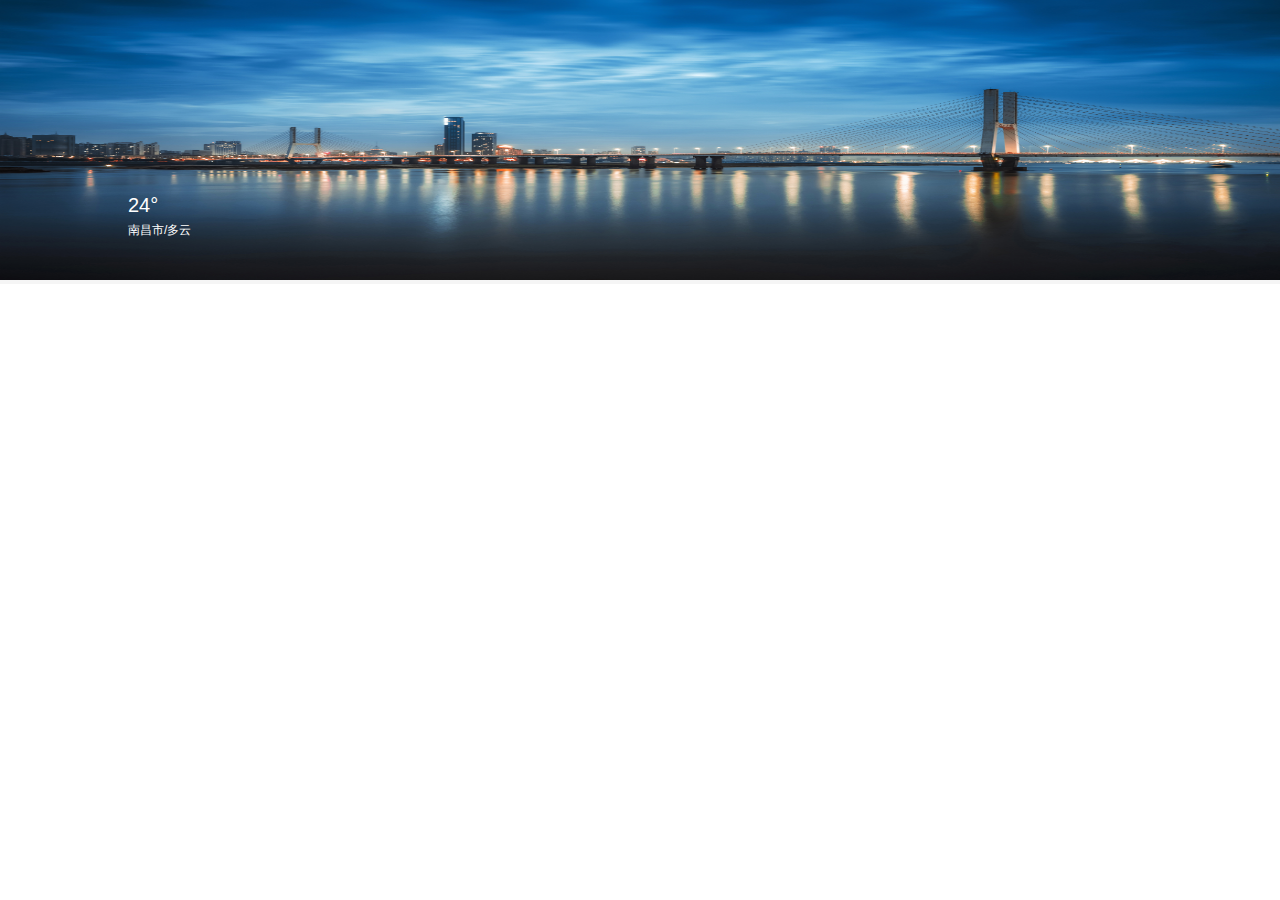
==== view/index.html @ 1a83c02a "云游江西" ====
<!DOCTYPE html>
<html lang="en">
<head>
  <meta charset="UTF-8">
  <meta name="viewport" content="width=device-width, initial-scale=1.0">
  <title>云游江西</title>
  <!-- vue组件样式引入 -->
  <link rel="stylesheet" href="../source/css/vant.css">
  <!-- 页面样式 -->
  <link rel="stylesheet" href="../source/css/index.css">
</head>
<body>
  <div id="app">
    <router-view></router-view>
  </div>

<!-- vue组件script引入 -->
<script src="../source/js/vue.js"></script>
<script src="../source/js/vue-router.js"></script>
<script src="../source/js/vant.min.js"></script>

<!-- components 组件引入 -->
<script src="../source/js/components/search.js"></script>
<script src="../source/js/components/titleNav.js"></script>
<script src="../source/js/components/mainNav.js"></script>
<script src="../source/js/components/smallTag.js"></script>
<script src="../source/js/components/scenicCard.js"></script>
<script src="../source/js/components/imgSwipe.js"></script>
<script src="../source/js/pages/pageOne.js"></script>
<script src="../source/js/pages/positionInfoPage.js"></script>

<!-- controller 文件引入 -->
<script src="../controller/yunyoujx.controller.js"></script>
</body>
</html>
---- source/css/vant.css ----
html{-webkit-tap-highlight-color:transparent}body{margin:0;font-family:-apple-system,BlinkMacSystemFont,'Helvetica Neue',Helvetica,Segoe UI,Arial,Roboto,'PingFang SC','Hiragino Sans GB','Microsoft Yahei',sans-serif}a{text-decoration:none}button,input,textarea{color:inherit;font:inherit}[class*=van-]:focus,a:focus,button:focus,input:focus,textarea:focus{outline:0}ol,ul{margin:0;padding:0;list-style:none}.van-ellipsis{overflow:hidden;white-space:nowrap;text-overflow:ellipsis}.van-multi-ellipsis--l2{display:-webkit-box;overflow:hidden;text-overflow:ellipsis;-webkit-line-clamp:2;-webkit-box-orient:vertical}.van-multi-ellipsis--l3{display:-webkit-box;overflow:hidden;text-overflow:ellipsis;-webkit-line-clamp:3;-webkit-box-orient:vertical}.van-clearfix::after{display:table;clear:both;content:''}[class*=van-hairline]::after{position:absolute;box-sizing:border-box;content:' ';pointer-events:none;top:-50%;right:-50%;bottom:-50%;left:-50%;border:0 solid #ebedf0;-webkit-transform:scale(.5);transform:scale(.5)}.van-hairline,.van-hairline--bottom,.van-hairline--left,.van-hairline--right,.van-hairline--surround,.van-hairline--top,.van-hairline--top-bottom{position:relative}.van-hairline--top::after{border-top-width:1px}.van-hairline--left::after{border-left-width:1px}.van-hairline--right::after{border-right-width:1px}.van-hairline--bottom::after{border-bottom-width:1px}.van-hairline--top-bottom::after,.van-hairline-unset--top-bottom::after{border-width:1px 0}.van-hairline--surround::after{border-width:1px}@-webkit-keyframes van-slide-up-enter{from{-webkit-transform:translate3d(0,100%,0);transform:translate3d(0,100%,0)}}@keyframes van-slide-up-enter{from{-webkit-transform:translate3d(0,100%,0);transform:translate3d(0,100%,0)}}@-webkit-keyframes van-slide-up-leave{to{-webkit-transform:translate3d(0,100%,0);transform:translate3d(0,100%,0)}}@keyframes van-slide-up-leave{to{-webkit-transform:translate3d(0,100%,0);transform:translate3d(0,100%,0)}}@-webkit-keyframes van-slide-down-enter{from{-webkit-transform:translate3d(0,-100%,0);transform:translate3d(0,-100%,0)}}@keyframes van-slide-down-enter{from{-webkit-transform:translate3d(0,-100%,0);transform:translate3d(0,-100%,0)}}@-webkit-keyframes van-slide-down-leave{to{-webkit-transform:translate3d(0,-100%,0);transform:translate3d(0,-100%,0)}}@keyframes van-slide-down-leave{to{-webkit-transform:translate3d(0,-100%,0);transform:translate3d(0,-100%,0)}}@-webkit-keyframes van-slide-left-enter{from{-webkit-transform:translate3d(-100%,0,0);transform:translate3d(-100%,0,0)}}@keyframes van-slide-left-enter{from{-webkit-transform:translate3d(-100%,0,0);transform:translate3d(-100%,0,0)}}@-webkit-keyframes van-slide-left-leave{to{-webkit-transform:translate3d(-100%,0,0);transform:translate3d(-100%,0,0)}}@keyframes van-slide-left-leave{to{-webkit-transform:translate3d(-100%,0,0);transform:translate3d(-100%,0,0)}}@-webkit-keyframes van-slide-right-enter{from{-webkit-transform:translate3d(100%,0,0);transform:translate3d(100%,0,0)}}@keyframes van-slide-right-enter{from{-webkit-transform:translate3d(100%,0,0);transform:translate3d(100%,0,0)}}@-webkit-keyframes van-slide-right-leave{to{-webkit-transform:translate3d(100%,0,0);transform:translate3d(100%,0,0)}}@keyframes van-slide-right-leave{to{-webkit-transform:translate3d(100%,0,0);transform:translate3d(100%,0,0)}}@-webkit-keyframes van-fade-in{from{opacity:0}to{opacity:1}}@keyframes van-fade-in{from{opacity:0}to{opacity:1}}@-webkit-keyframes van-fade-out{from{opacity:1}to{opacity:0}}@keyframes van-fade-out{from{opacity:1}to{opacity:0}}@-webkit-keyframes van-rotate{from{-webkit-transform:rotate(0);transform:rotate(0)}to{-webkit-transform:rotate(360deg);transform:rotate(360deg)}}@keyframes van-rotate{from{-webkit-transform:rotate(0);transform:rotate(0)}to{-webkit-transform:rotate(360deg);transform:rotate(360deg)}}.van-fade-enter-active{-webkit-animation:.3s van-fade-in both ease-out;animation:.3s van-fade-in both ease-out}.van-fade-leave-active{-webkit-animation:.3s van-fade-out both ease-in;animation:.3s van-fade-out both ease-in}.van-slide-up-enter-active{-webkit-animation:van-slide-up-enter .3s both ease-out;animation:van-slide-up-enter .3s both ease-out}.van-slide-up-leave-active{-webkit-animation:van-slide-up-leave .3s both ease-in;animation:van-slide-up-leave .3s both ease-in}.van-slide-down-enter-active{-webkit-animation:van-slide-down-enter .3s both ease-out;animation:van-slide-down-enter .3s both ease-out}.van-slide-down-leave-active{-webkit-animation:van-slide-down-leave .3s both ease-in;animation:van-slide-down-leave .3s both ease-in}.van-slide-left-enter-active{-webkit-animation:van-slide-left-enter .3s both ease-out;animation:van-slide-left-enter .3s both ease-out}.van-slide-left-leave-active{-webkit-animation:van-slide-left-leave .3s both ease-in;animation:van-slide-left-leave .3s both ease-in}.van-slide-right-enter-active{-webkit-animation:van-slide-right-enter .3s both ease-out;animation:van-slide-right-enter .3s both ease-out}.van-slide-right-leave-active{-webkit-animation:van-slide-right-leave .3s both ease-in;animation:van-slide-right-leave .3s both ease-in}.van-overlay{position:fixed;top:0;left:0;z-index:1;width:100%;height:100%;background-color:rgba(0,0,0,.7)}.van-info{position:absolute;top:0;right:0;box-sizing:border-box;min-width:16px;padding:0 3px;color:#fff;font-weight:500;font-size:12px;font-family:Avenir-Heavy,PingFang SC,Helvetica Neue,Arial,sans-serif;line-height:14px;text-align:center;background-color:#ee0a24;border:1px solid #fff;border-radius:16px;-webkit-transform:translate(50%,-50%);transform:translate(50%,-50%);-webkit-transform-origin:100%;transform-origin:100%}.van-info--dot{width:8px;min-width:0;height:8px;background-color:#ee0a24;border-radius:100%}.van-sidebar-item{position:relative;display:block;box-sizing:border-box;padding:20px 12px;overflow:hidden;color:#323233;font-size:14px;line-height:20px;word-wrap:break-word;background-color:#f7f8fa;cursor:pointer;-webkit-user-select:none;user-select:none}.van-sidebar-item:active{background-color:#f2f3f5}.van-sidebar-item__text{position:relative;display:inline-block}.van-sidebar-item:not(:last-child)::after{border-bottom-width:1px}.van-sidebar-item--select{color:#323233;font-weight:500}.van-sidebar-item--select,.van-sidebar-item--select:active{background-color:#fff}.van-sidebar-item--select::before{position:absolute;top:50%;left:0;width:4px;height:16px;background-color:#ee0a24;-webkit-transform:translateY(-50%);transform:translateY(-50%);content:''}.van-sidebar-item--disabled{color:#c8c9cc;cursor:not-allowed}.van-sidebar-item--disabled:active{background-color:#f7f8fa}@font-face{font-weight:400;font-family:vant-icon;font-style:normal;font-display:auto;src:url(https://img.yzcdn.cn/vant/vant-icon-db1de1.woff2) format('woff2'),url(https://img.yzcdn.cn/vant/vant-icon-db1de1.woff) format('woff'),url(https://img.yzcdn.cn/vant/vant-icon-db1de1.ttf) format('truetype')}.van-icon{position:relative;display:inline-block;font:normal normal normal 14px/1 vant-icon;font-size:inherit;text-rendering:auto;-webkit-font-smoothing:antialiased}.van-icon::before{display:inline-block}.van-icon-add-o::before{content:"\F000"}.van-icon-add-square::before{content:"\F001"}.van-icon-add::before{content:"\F002"}.van-icon-after-sale::before{content:"\F003"}.van-icon-aim::before{content:"\F004"}.van-icon-alipay::before{content:"\F005"}.van-icon-apps-o::before{content:"\F006"}.van-icon-arrow-down::before{content:"\F007"}.van-icon-arrow-left::before{content:"\F008"}.van-icon-arrow-up::before{content:"\F009"}.van-icon-arrow::before{content:"\F00A"}.van-icon-ascending::before{content:"\F00B"}.van-icon-audio::before{content:"\F00C"}.van-icon-award-o::before{content:"\F00D"}.van-icon-award::before{content:"\F00E"}.van-icon-bag-o::before{content:"\F00F"}.van-icon-bag::before{content:"\F010"}.van-icon-balance-list-o::before{content:"\F011"}.van-icon-balance-list::before{content:"\F012"}.van-icon-balance-o::before{content:"\F013"}.van-icon-balance-pay::before{content:"\F014"}.van-icon-bar-chart-o::before{content:"\F015"}.van-icon-bars::before{content:"\F016"}.van-icon-bell::before{content:"\F017"}.van-icon-bill-o::before{content:"\F018"}.van-icon-bill::before{content:"\F019"}.van-icon-birthday-cake-o::before{content:"\F01A"}.van-icon-bookmark-o::before{content:"\F01B"}.van-icon-bookmark::before{content:"\F01C"}.van-icon-browsing-history-o::before{content:"\F01D"}.van-icon-browsing-history::before{content:"\F01E"}.van-icon-brush-o::before{content:"\F01F"}.van-icon-bulb-o::before{content:"\F020"}.van-icon-bullhorn-o::before{content:"\F021"}.van-icon-calender-o::before{content:"\F022"}.van-icon-card::before{content:"\F023"}.van-icon-cart-circle-o::before{content:"\F024"}.van-icon-cart-circle::before{content:"\F025"}.van-icon-cart-o::before{content:"\F026"}.van-icon-cart::before{content:"\F027"}.van-icon-cash-back-record::before{content:"\F028"}.van-icon-cash-on-deliver::before{content:"\F029"}.van-icon-cashier-o::before{content:"\F02A"}.van-icon-certificate::before{content:"\F02B"}.van-icon-chart-trending-o::before{content:"\F02C"}.van-icon-chat-o::before{content:"\F02D"}.van-icon-chat::before{content:"\F02E"}.van-icon-checked::before{content:"\F02F"}.van-icon-circle::before{content:"\F030"}.van-icon-clear::before{content:"\F031"}.van-icon-clock-o::before{content:"\F032"}.van-icon-clock::before{content:"\F033"}.van-icon-close::before{content:"\F034"}.van-icon-closed-eye::before{content:"\F035"}.van-icon-cluster-o::before{content:"\F036"}.van-icon-cluster::before{content:"\F037"}.van-icon-column::before{content:"\F038"}.van-icon-comment-circle-o::before{content:"\F039"}.van-icon-comment-circle::before{content:"\F03A"}.van-icon-comment-o::before{content:"\F03B"}.van-icon-comment::before{content:"\F03C"}.van-icon-completed::before{content:"\F03D"}.van-icon-contact::before{content:"\F03E"}.van-icon-coupon-o::before{content:"\F03F"}.van-icon-coupon::before{content:"\F040"}.van-icon-credit-pay::before{content:"\F041"}.van-icon-cross::before{content:"\F042"}.van-icon-debit-pay::before{content:"\F043"}.van-icon-delete::before{content:"\F044"}.van-icon-descending::before{content:"\F045"}.van-icon-description::before{content:"\F046"}.van-icon-desktop-o::before{content:"\F047"}.van-icon-diamond-o::before{content:"\F048"}.van-icon-diamond::before{content:"\F049"}.van-icon-discount::before{content:"\F04A"}.van-icon-down::before{content:"\F04B"}.van-icon-ecard-pay::before{content:"\F04C"}.van-icon-edit::before{content:"\F04D"}.van-icon-ellipsis::before{content:"\F04E"}.van-icon-empty::before{content:"\F04F"}.van-icon-envelop-o::before{content:"\F050"}.van-icon-exchange::before{content:"\F051"}.van-icon-expand-o::before{content:"\F052"}.van-icon-expand::before{content:"\F053"}.van-icon-eye-o::before{content:"\F054"}.van-icon-eye::before{content:"\F055"}.van-icon-fail::before{content:"\F056"}.van-icon-failure::before{content:"\F057"}.van-icon-filter-o::before{content:"\F058"}.van-icon-fire-o::before{content:"\F059"}.van-icon-fire::before{content:"\F05A"}.van-icon-flag-o::before{content:"\F05B"}.van-icon-flower-o::before{content:"\F05C"}.van-icon-free-postage::before{content:"\F05D"}.van-icon-friends-o::before{content:"\F05E"}.van-icon-friends::before{content:"\F05F"}.van-icon-gem-o::before{content:"\F060"}.van-icon-gem::before{content:"\F061"}.van-icon-gift-card-o::before{content:"\F062"}.van-icon-gift-card::before{content:"\F063"}.van-icon-gift-o::before{content:"\F064"}.van-icon-gift::before{content:"\F065"}.van-icon-gold-coin-o::before{content:"\F066"}.van-icon-gold-coin::before{content:"\F067"}.van-icon-good-job-o::before{content:"\F068"}.van-icon-good-job::before{content:"\F069"}.van-icon-goods-collect-o::before{content:"\F06A"}.van-icon-goods-collect::before{content:"\F06B"}.van-icon-graphic::before{content:"\F06C"}.van-icon-home-o::before{content:"\F06D"}.van-icon-hot-o::before{content:"\F06E"}.van-icon-hot-sale-o::before{content:"\F06F"}.van-icon-hot-sale::before{content:"\F070"}.van-icon-hot::before{content:"\F071"}.van-icon-hotel-o::before{content:"\F072"}.van-icon-idcard::before{content:"\F073"}.van-icon-info-o::before{content:"\F074"}.van-icon-info::before{content:"\F075"}.van-icon-invition::before{content:"\F076"}.van-icon-label-o::before{content:"\F077"}.van-icon-label::before{content:"\F078"}.van-icon-like-o::before{content:"\F079"}.van-icon-like::before{content:"\F07A"}.van-icon-live::before{content:"\F07B"}.van-icon-location-o::before{content:"\F07C"}.van-icon-location::before{content:"\F07D"}.van-icon-lock::before{content:"\F07E"}.van-icon-logistics::before{content:"\F07F"}.van-icon-manager-o::before{content:"\F080"}.van-icon-manager::before{content:"\F081"}.van-icon-map-marked::before{content:"\F082"}.van-icon-medal-o::before{content:"\F083"}.van-icon-medal::before{content:"\F084"}.van-icon-more-o::before{content:"\F085"}.van-icon-more::before{content:"\F086"}.van-icon-music-o::before{content:"\F087"}.van-icon-music::before{content:"\F088"}.van-icon-new-arrival-o::before{content:"\F089"}.van-icon-new-arrival::before{content:"\F08A"}.van-icon-new-o::before{content:"\F08B"}.van-icon-new::before{content:"\F08C"}.van-icon-newspaper-o::before{content:"\F08D"}.van-icon-notes-o::before{content:"\F08E"}.van-icon-orders-o::before{content:"\F08F"}.van-icon-other-pay::before{content:"\F090"}.van-icon-paid::before{content:"\F091"}.van-icon-passed::before{content:"\F092"}.van-icon-pause-circle-o::before{content:"\F093"}.van-icon-pause-circle::before{content:"\F094"}.van-icon-pause::before{content:"\F095"}.van-icon-peer-pay::before{content:"\F096"}.van-icon-pending-payment::before{content:"\F097"}.van-icon-phone-circle-o::before{content:"\F098"}.van-icon-phone-circle::before{content:"\F099"}.van-icon-phone-o::before{content:"\F09A"}.van-icon-phone::before{content:"\F09B"}.van-icon-photo-o::before{content:"\F09C"}.van-icon-photo::before{content:"\F09D"}.van-icon-photograph::before{content:"\F09E"}.van-icon-play-circle-o::before{content:"\F09F"}.van-icon-play-circle::before{content:"\F0A0"}.van-icon-play::before{content:"\F0A1"}.van-icon-plus::before{content:"\F0A2"}.van-icon-point-gift-o::before{content:"\F0A3"}.van-icon-point-gift::before{content:"\F0A4"}.van-icon-points::before{content:"\F0A5"}.van-icon-printer::before{content:"\F0A6"}.van-icon-qr-invalid::before{content:"\F0A7"}.van-icon-qr::before{content:"\F0A8"}.van-icon-question-o::before{content:"\F0A9"}.van-icon-question::before{content:"\F0AA"}.van-icon-records::before{content:"\F0AB"}.van-icon-refund-o::before{content:"\F0AC"}.van-icon-replay::before{content:"\F0AD"}.van-icon-scan::before{content:"\F0AE"}.van-icon-search::before{content:"\F0AF"}.van-icon-send-gift-o::before{content:"\F0B0"}.van-icon-send-gift::before{content:"\F0B1"}.van-icon-service-o::before{content:"\F0B2"}.van-icon-service::before{content:"\F0B3"}.van-icon-setting-o::before{content:"\F0B4"}.van-icon-setting::before{content:"\F0B5"}.van-icon-share::before{content:"\F0B6"}.van-icon-shop-collect-o::before{content:"\F0B7"}.van-icon-shop-collect::before{content:"\F0B8"}.van-icon-shop-o::before{content:"\F0B9"}.van-icon-shop::before{content:"\F0BA"}.van-icon-shopping-cart-o::before{content:"\F0BB"}.van-icon-shopping-cart::before{content:"\F0BC"}.van-icon-shrink::before{content:"\F0BD"}.van-icon-sign::before{content:"\F0BE"}.van-icon-smile-comment-o::before{content:"\F0BF"}.van-icon-smile-comment::before{content:"\F0C0"}.van-icon-smile-o::before{content:"\F0C1"}.van-icon-smile::before{content:"\F0C2"}.van-icon-star-o::before{content:"\F0C3"}.van-icon-star::before{content:"\F0C4"}.van-icon-stop-circle-o::before{content:"\F0C5"}.van-icon-stop-circle::before{content:"\F0C6"}.van-icon-stop::before{content:"\F0C7"}.van-icon-success::before{content:"\F0C8"}.van-icon-thumb-circle-o::before{content:"\F0C9"}.van-icon-thumb-circle::before{content:"\F0CA"}.van-icon-todo-list-o::before{content:"\F0CB"}.van-icon-todo-list::before{content:"\F0CC"}.van-icon-tosend::before{content:"\F0CD"}.van-icon-tv-o::before{content:"\F0CE"}.van-icon-umbrella-circle::before{content:"\F0CF"}.van-icon-underway-o::before{content:"\F0D0"}.van-icon-underway::before{content:"\F0D1"}.van-icon-upgrade::before{content:"\F0D2"}.van-icon-user-circle-o::before{content:"\F0D3"}.van-icon-user-o::before{content:"\F0D4"}.van-icon-video-o::before{content:"\F0D5"}.van-icon-video::before{content:"\F0D6"}.van-icon-vip-card-o::before{content:"\F0D7"}.van-icon-vip-card::before{content:"\F0D8"}.van-icon-volume-o::before{content:"\F0D9"}.van-icon-volume::before{content:"\F0DA"}.van-icon-wap-home-o::before{content:"\F0DB"}.van-icon-wap-home::before{content:"\F0DC"}.van-icon-wap-nav::before{content:"\F0DD"}.van-icon-warn-o::before{content:"\F0DE"}.van-icon-warning-o::before{content:"\F0DF"}.van-icon-warning::before{content:"\F0E0"}.van-icon-weapp-nav::before{content:"\F0E1"}.van-icon-wechat::before{content:"\F0E2"}.van-icon-youzan-shield::before{content:"\F0E3"}.van-icon__image{width:1em;height:1em;object-fit:contain}.van-tabbar-item{display:-webkit-box;display:-webkit-flex;display:flex;-webkit-box-flex:1;-webkit-flex:1;flex:1;-webkit-box-orient:vertical;-webkit-box-direction:normal;-webkit-flex-direction:column;flex-direction:column;-webkit-box-align:center;-webkit-align-items:center;align-items:center;-webkit-box-pack:center;-webkit-justify-content:center;justify-content:center;color:#646566;font-size:12px;line-height:1;cursor:pointer}.van-tabbar-item__icon{position:relative;margin-bottom:5px;font-size:18px}.van-tabbar-item__icon .van-icon{display:block;min-width:1em}.van-tabbar-item__icon img{display:block;height:18px}.van-tabbar-item--active{color:#1989fa}.van-tabbar-item .van-info{margin-top:2px}.van-step{position:relative;-webkit-box-flex:1;-webkit-flex:1;flex:1;color:#969799;font-size:14px}.van-step__circle{display:block;width:5px;height:5px;background-color:#969799;border-radius:50%}.van-step__line{position:absolute;background-color:#ebedf0;-webkit-transition:background-color .3s;transition:background-color .3s}.van-step--horizontal{float:left}.van-step--horizontal:first-child .van-step__title{margin-left:0;-webkit-transform:none;transform:none}.van-step--horizontal:last-child{position:absolute;right:1px;width:auto}.van-step--horizontal:last-child .van-step__title{margin-left:0;-webkit-transform:none;transform:none}.van-step--horizontal:last-child .van-step__circle-container{right:-9px;left:auto}.van-step--horizontal .van-step__circle-container{position:absolute;top:30px;left:-8px;z-index:1;padding:0 8px;background-color:#fff;-webkit-transform:translateY(-50%);transform:translateY(-50%)}.van-step--horizontal .van-step__title{display:inline-block;margin-left:3px;font-size:12px;-webkit-transform:translateX(-50%);transform:translateX(-50%)}@media (max-width:321px){.van-step--horizontal .van-step__title{font-size:11px}}.van-step--horizontal .van-step__line{top:30px;left:0;width:100%;height:1px}.van-step--horizontal .van-step__icon{display:block;font-size:12px}.van-step--horizontal .van-step--process{color:#323233}.van-step--vertical{display:block;float:none;padding:10px 10px 10px 0;line-height:18px}.van-step--vertical:not(:last-child)::after{border-bottom-width:1px}.van-step--vertical:first-child::before{position:absolute;top:0;left:-15px;z-index:1;width:1px;height:20px;background-color:#fff;content:''}.van-step--vertical .van-step__circle-container{position:absolute;top:19px;left:-15px;z-index:2;font-size:12px;line-height:1;-webkit-transform:translate(-50%,-50%);transform:translate(-50%,-50%)}.van-step--vertical .van-step__line{top:16px;left:-15px;width:1px;height:100%}.van-step:last-child .van-step__line{width:0}.van-step--finish{color:#323233}.van-step--finish .van-step__circle,.van-step--finish .van-step__line{background-color:#07c160}.van-step__icon,.van-step__title{-webkit-transition:color .3s;transition:color .3s}.van-step__icon--active,.van-step__title--active{color:#07c160}.van-rate{display:-webkit-inline-box;display:-webkit-inline-flex;display:inline-flex;cursor:pointer;-webkit-user-select:none;user-select:none}.van-rate__item{position:relative}.van-rate__item:not(:last-child){padding-right:4px}.van-rate__icon{display:block;width:1em;color:#c8c9cc;font-size:20px}.van-rate__icon--half{position:absolute;top:0;left:0;width:.5em;overflow:hidden}.van-rate__icon--full{color:#ffd21e}.van-rate__icon--disabled{color:#c8c9cc}.van-rate--disabled{cursor:not-allowed}.van-rate--readonly{cursor:default}.van-notice-bar{position:relative;display:-webkit-box;display:-webkit-flex;display:flex;-webkit-box-align:center;-webkit-align-items:center;align-items:center;height:40px;padding:0 16px;color:#ed6a0c;font-size:14px;line-height:24px;background-color:#fffbe8}.van-notice-bar__left-icon,.van-notice-bar__right-icon{min-width:24px;font-size:16px}.van-notice-bar__right-icon{text-align:right;cursor:pointer}.van-notice-bar__wrap{position:relative;display:-webkit-box;display:-webkit-flex;display:flex;-webkit-box-flex:1;-webkit-flex:1;flex:1;-webkit-box-align:center;-webkit-align-items:center;align-items:center;height:100%;overflow:hidden}.van-notice-bar__content{position:absolute;white-space:nowrap;-webkit-transition-timing-function:linear;transition-timing-function:linear}.van-notice-bar__content.van-ellipsis{max-width:100%}.van-notice-bar--wrapable{height:auto;padding:8px 16px}.van-notice-bar--wrapable .van-notice-bar__wrap{height:auto}.van-notice-bar--wrapable .van-notice-bar__content{position:relative;white-space:normal;word-wrap:break-word}.van-nav-bar{position:relative;z-index:1;display:-webkit-box;display:-webkit-flex;display:flex;-webkit-box-align:center;-webkit-align-items:center;align-items:center;height:46px;line-height:1.5;text-align:center;background-color:#fff;-webkit-user-select:none;user-select:none}.van-nav-bar .van-icon{color:#1989fa}.van-nav-bar__arrow{min-width:1em;margin-right:4px;font-size:16px}.van-nav-bar--fixed{position:fixed;top:0;left:0;width:100%}.van-nav-bar__title{max-width:60%;margin:0 auto;color:#323233;font-weight:500;font-size:16px}.van-nav-bar__left,.van-nav-bar__right{position:absolute;top:0;bottom:0;display:-webkit-box;display:-webkit-flex;display:flex;-webkit-box-align:center;-webkit-align-items:center;align-items:center;padding:0 16px;font-size:14px;cursor:pointer}.van-nav-bar__left:active,.van-nav-bar__right:active{opacity:.7}.van-nav-bar__left{left:0}.van-nav-bar__right{right:0}.van-nav-bar__text{color:#1989fa}.van-grid-item{position:relative;box-sizing:border-box}.van-grid-item--square{height:0}.van-grid-item__icon{font-size:28px}.van-grid-item__icon-wrapper{position:relative}.van-grid-item__text{color:#646566;font-size:12px;line-height:1.5;word-wrap:break-word}.van-grid-item__icon+.van-grid-item__text{margin-top:8px}.van-grid-item__content{display:-webkit-box;display:-webkit-flex;display:flex;-webkit-box-orient:vertical;-webkit-box-direction:normal;-webkit-flex-direction:column;flex-direction:column;box-sizing:border-box;height:100%;padding:16px 8px;background-color:#fff}.van-grid-item__content::after{z-index:1;border-width:0 1px 1px 0}.van-grid-item__content--square{position:absolute;top:0;right:0;left:0}.van-grid-item__content--center{-webkit-box-align:center;-webkit-align-items:center;align-items:center;-webkit-box-pack:center;-webkit-justify-content:center;justify-content:center}.van-grid-item__content--horizontal{-webkit-box-orient:horizontal;-webkit-box-direction:normal;-webkit-flex-direction:row;flex-direction:row}.van-grid-item__content--horizontal .van-grid-item__icon+.van-grid-item__text{margin-top:0;margin-left:8px}.van-grid-item__content--surround::after{border-width:1px}.van-grid-item__content--clickable{cursor:pointer}.van-grid-item__content--clickable:active{background-color:#f2f3f5}.van-goods-action-icon{display:-webkit-box;display:-webkit-flex;display:flex;-webkit-box-orient:vertical;-webkit-box-direction:normal;-webkit-flex-direction:column;flex-direction:column;-webkit-box-pack:center;-webkit-justify-content:center;justify-content:center;min-width:48px;height:100%;color:#646566;font-size:10px;line-height:1;text-align:center;background-color:#fff;cursor:pointer}.van-goods-action-icon:active{background-color:#f2f3f5}.van-goods-action-icon__icon{position:relative;width:1em;margin:0 auto 5px;color:#323233;font-size:18px}.van-checkbox{display:-webkit-box;display:-webkit-flex;display:flex;-webkit-box-align:center;-webkit-align-items:center;align-items:center;overflow:hidden;cursor:pointer;-webkit-user-select:none;user-select:none}.van-checkbox--disabled{cursor:not-allowed}.van-checkbox--label-disabled{cursor:default}.van-checkbox--horizontal{margin-right:12px}.van-checkbox__icon{-webkit-box-flex:0;-webkit-flex:none;flex:none;height:1em;font-size:20px;line-height:1em;cursor:pointer}.van-checkbox__icon .van-icon{display:block;box-sizing:border-box;width:1.25em;height:1.25em;color:transparent;font-size:.8em;line-height:1.25;text-align:center;border:1px solid #c8c9cc;-webkit-transition-duration:.2s;transition-duration:.2s;-webkit-transition-property:color,border-color,background-color;transition-property:color,border-color,background-color}.van-checkbox__icon--round .van-icon{border-radius:100%}.van-checkbox__icon--checked .van-icon{color:#fff;background-color:#1989fa;border-color:#1989fa}.van-checkbox__icon--disabled{cursor:not-allowed}.van-checkbox__icon--disabled .van-icon{background-color:#ebedf0;border-color:#c8c9cc}.van-checkbox__icon--disabled.van-checkbox__icon--checked .van-icon{color:#c8c9cc}.van-checkbox__label{margin-left:8px;color:#323233;line-height:20px}.van-checkbox__label--left{margin:0 8px 0 0}.van-checkbox__label--disabled{color:#c8c9cc}.van-coupon{margin:0 12px 12px;overflow:hidden;background-color:#fff;border-radius:8px;box-shadow:0 0 4px rgba(0,0,0,.1)}.van-coupon:active{background-color:#f2f3f5}.van-coupon__content{display:-webkit-box;display:-webkit-flex;display:flex;-webkit-box-align:center;-webkit-align-items:center;align-items:center;box-sizing:border-box;min-height:84px;padding:14px 0;color:#323233}.van-coupon__head{position:relative;min-width:96px;padding:0 8px;color:#ee0a24;text-align:center}.van-coupon__amount,.van-coupon__condition,.van-coupon__name,.van-coupon__valid{overflow:hidden;white-space:nowrap;text-overflow:ellipsis}.van-coupon__amount{margin-bottom:6px;font-weight:500;font-size:30px;overflow:hidden;white-space:nowrap;text-overflow:ellipsis}.van-coupon__amount span{font-weight:400;font-size:40%}.van-coupon__amount span:not(:empty){margin-left:2px}.van-coupon__condition{font-size:12px;line-height:16px;white-space:pre-wrap}.van-coupon__body{position:relative;-webkit-box-flex:1;-webkit-flex:1;flex:1;border-radius:0 8px 8px 0}.van-coupon__name{margin-bottom:10px;font-weight:700;font-size:14px;line-height:20px}.van-coupon__valid{font-size:12px}.van-coupon__corner{position:absolute;top:0;right:16px;bottom:0}.van-coupon__description{padding:8px 16px;font-size:12px;border-top:1px dashed #ebedf0}.van-coupon--disabled:active{background-color:#fff}.van-coupon--disabled .van-coupon-item__content{height:74px}.van-coupon--disabled .van-coupon__head{color:inherit}.van-image{position:relative;display:inline-block}.van-image--round{overflow:hidden;border-radius:50%}.van-image--round img{border-radius:inherit}.van-image__error,.van-image__img,.van-image__loading{display:block;width:100%;height:100%}.van-image__error,.van-image__loading{position:absolute;top:0;left:0;display:-webkit-box;display:-webkit-flex;display:flex;-webkit-box-orient:vertical;-webkit-box-direction:normal;-webkit-flex-direction:column;flex-direction:column;-webkit-box-align:center;-webkit-align-items:center;align-items:center;-webkit-box-pack:center;-webkit-justify-content:center;justify-content:center;color:#969799;font-size:14px;background-color:#f7f8fa}.van-image__loading-icon{font-size:22px}.van-image__error-icon{font-size:22px}.van-radio{display:-webkit-box;display:-webkit-flex;display:flex;-webkit-box-align:center;-webkit-align-items:center;align-items:center;overflow:hidden;cursor:pointer;-webkit-user-select:none;user-select:none}.van-radio--disabled{cursor:not-allowed}.van-radio--label-disabled{cursor:default}.van-radio--horizontal{margin-right:12px}.van-radio__icon{-webkit-box-flex:0;-webkit-flex:none;flex:none;height:1em;font-size:20px;line-height:1em;cursor:pointer}.van-radio__icon .van-icon{display:block;box-sizing:border-box;width:1.25em;height:1.25em;color:transparent;font-size:.8em;line-height:1.25;text-align:center;border:1px solid #c8c9cc;-webkit-transition-duration:.2s;transition-duration:.2s;-webkit-transition-property:color,border-color,background-color;transition-property:color,border-color,background-color}.van-radio__icon--round .van-icon{border-radius:100%}.van-radio__icon--checked .van-icon{color:#fff;background-color:#1989fa;border-color:#1989fa}.van-radio__icon--disabled{cursor:not-allowed}.van-radio__icon--disabled .van-icon{background-color:#ebedf0;border-color:#c8c9cc}.van-radio__icon--disabled.van-radio__icon--checked .van-icon{color:#c8c9cc}.van-radio__label{margin-left:8px;color:#323233;line-height:20px}.van-radio__label--left{margin:0 8px 0 0}.van-radio__label--disabled{color:#c8c9cc}.van-tag{display:-webkit-inline-box;display:-webkit-inline-flex;display:inline-flex;-webkit-box-align:center;-webkit-align-items:center;align-items:center;padding:.2em .5em;color:#fff;font-size:10px;line-height:normal;border-radius:.2em}.van-tag::after{border-color:currentColor;border-radius:.4em}.van-tag--default{background-color:#969799}.van-tag--default.van-tag--plain{color:#969799}.van-tag--danger{background-color:#ee0a24}.van-tag--danger.van-tag--plain{color:#ee0a24}.van-tag--primary{background-color:#1989fa}.van-tag--primary.van-tag--plain{color:#1989fa}.van-tag--success{background-color:#07c160}.van-tag--success.van-tag--plain{color:#07c160}.van-tag--warning{background-color:#ff976a}.van-tag--warning.van-tag--plain{color:#ff976a}.van-tag--plain{background-color:#fff}.van-tag--mark{padding-right:.7em}.van-tag--mark,.van-tag--mark::after{border-radius:0 999px 999px 0}.van-tag--round,.van-tag--round::after{border-radius:999px}.van-tag--medium{font-size:12px}.van-tag--large{font-size:14px}.van-tag__close{min-width:1em;margin-left:2px;cursor:pointer}.van-card{position:relative;box-sizing:border-box;padding:8px 16px;color:#323233;font-size:12px;background-color:#fafafa}.van-card:not(:first-child){margin-top:8px}.van-card__header{display:-webkit-box;display:-webkit-flex;display:flex}.van-card__thumb{position:relative;-webkit-box-flex:0;-webkit-flex:none;flex:none;width:88px;height:88px;margin-right:8px}.van-card__thumb img{border-radius:8px}.van-card__content{position:relative;display:-webkit-box;display:-webkit-flex;display:flex;-webkit-box-flex:1;-webkit-flex:1;flex:1;-webkit-box-orient:vertical;-webkit-box-direction:normal;-webkit-flex-direction:column;flex-direction:column;-webkit-box-pack:justify;-webkit-justify-content:space-between;justify-content:space-between;min-width:0;min-height:88px}.van-card__content--centered{-webkit-box-pack:center;-webkit-justify-content:center;justify-content:center}.van-card__desc,.van-card__title{word-wrap:break-word}.van-card__title{max-height:32px;font-weight:500;line-height:16px}.van-card__desc{max-height:20px;color:#646566;line-height:20px}.van-card__bottom{line-height:20px}.van-card__price{display:inline-block;color:#323233;font-weight:500;font-size:12px}.van-card__price-integer{font-size:16px;font-family:Avenir-Heavy,PingFang SC,Helvetica Neue,Arial,sans-serif}.van-card__price-decimal{font-family:Avenir-Heavy,PingFang SC,Helvetica Neue,Arial,sans-serif}.van-card__origin-price{display:inline-block;margin-left:5px;color:#969799;font-size:10px;text-decoration:line-through}.van-card__num{float:right;color:#969799}.van-card__tag{position:absolute;top:2px;left:0}.van-card__footer{-webkit-box-flex:0;-webkit-flex:none;flex:none;text-align:right}.van-card__footer .van-button{margin-left:5px}.van-cell{position:relative;display:-webkit-box;display:-webkit-flex;display:flex;box-sizing:border-box;width:100%;padding:10px 16px;overflow:hidden;color:#323233;font-size:14px;line-height:24px;background-color:#fff}.van-cell:not(:last-child)::after{position:absolute;box-sizing:border-box;content:' ';pointer-events:none;right:0;bottom:0;left:16px;border-bottom:1px solid #ebedf0;-webkit-transform:scaleY(.5);transform:scaleY(.5)}.van-cell--borderless::after{display:none}.van-cell__label{margin-top:3px;color:#969799;font-size:12px;line-height:18px}.van-cell__title,.van-cell__value{-webkit-box-flex:1;-webkit-flex:1;flex:1}.van-cell__value{position:relative;overflow:hidden;color:#969799;text-align:right;vertical-align:middle;word-wrap:break-word}.van-cell__value--alone{color:#323233;text-align:left}.van-cell__left-icon,.van-cell__right-icon{min-width:1em;height:24px;font-size:16px;line-height:24px}.van-cell__left-icon{margin-right:5px}.van-cell__right-icon{margin-left:5px;color:#969799}.van-cell--clickable{cursor:pointer}.van-cell--clickable:active{background-color:#f2f3f5}.van-cell--required{overflow:visible}.van-cell--required::before{position:absolute;left:8px;color:#ee0a24;font-size:14px;content:'*'}.van-cell--center{-webkit-box-align:center;-webkit-align-items:center;align-items:center}.van-cell--large{padding-top:12px;padding-bottom:12px}.van-cell--large .van-cell__title{font-size:16px}.van-cell--large .van-cell__label{font-size:14px}.van-coupon-cell--selected{color:#323233}.van-contact-card{padding:16px}.van-contact-card__value{margin-left:5px;line-height:20px}.van-contact-card--add .van-contact-card__value{line-height:40px}.van-contact-card--add .van-cell__left-icon{color:#1989fa;font-size:40px}.van-contact-card::before{position:absolute;right:0;bottom:0;left:0;height:2px;background:-webkit-repeating-linear-gradient(135deg,#ff6c6c 0,#ff6c6c 20%,transparent 0,transparent 25%,#1989fa 0,#1989fa 45%,transparent 0,transparent 50%);background:repeating-linear-gradient(-45deg,#ff6c6c 0,#ff6c6c 20%,transparent 0,transparent 25%,#1989fa 0,#1989fa 45%,transparent 0,transparent 50%);background-size:80px;content:''}.van-collapse-item__title .van-cell__right-icon::before{-webkit-transform:rotate(90deg);transform:rotate(90deg);-webkit-transition:-webkit-transform .3s;transition:-webkit-transform .3s;transition:transform .3s;transition:transform .3s,-webkit-transform .3s}.van-collapse-item__title::after{visibility:hidden}.van-collapse-item__title--expanded .van-cell__right-icon::before{-webkit-transform:rotate(-90deg);transform:rotate(-90deg)}.van-collapse-item__title--expanded::after{visibility:visible}.van-collapse-item__title--disabled{cursor:not-allowed}.van-collapse-item__title--disabled,.van-collapse-item__title--disabled .van-cell__right-icon{color:#c8c9cc}.van-collapse-item__title--disabled:active{background-color:#fff}.van-collapse-item__wrapper{overflow:hidden;-webkit-transition:height .3s ease-in-out;transition:height .3s ease-in-out;will-change:height}.van-collapse-item__content{padding:16px;color:#969799;font-size:13px;line-height:1.5;background-color:#fff}.van-field__label{-webkit-box-flex:0;-webkit-flex:none;flex:none;box-sizing:border-box;width:90px}.van-field__label--center{text-align:center}.van-field__label--right{padding-right:16px;text-align:right}.van-field__value{overflow:visible}.van-field__body{display:-webkit-box;display:-webkit-flex;display:flex;-webkit-box-align:center;-webkit-align-items:center;align-items:center}.van-field__control{display:block;box-sizing:border-box;width:100%;min-width:0;margin:0;padding:0;color:#323233;line-height:inherit;text-align:left;background-color:transparent;border:0;resize:none}.van-field__control::-webkit-input-placeholder{color:#c8c9cc}.van-field__control::placeholder{color:#c8c9cc}.van-field__control:disabled{color:#969799;background-color:transparent;cursor:not-allowed;opacity:1;-webkit-text-fill-color:currentColor}.van-field__control:read-only{cursor:default}.van-field__control--center{-webkit-box-pack:center;-webkit-justify-content:center;justify-content:center;text-align:center}.van-field__control--right{-webkit-box-pack:end;-webkit-justify-content:flex-end;justify-content:flex-end;text-align:right}.van-field__control--custom{display:-webkit-box;display:-webkit-flex;display:flex;-webkit-box-align:center;-webkit-align-items:center;align-items:center;min-height:24px}.van-field__control[type=date],.van-field__control[type=datetime-local],.van-field__control[type=time]{min-height:24px}.van-field__control[type=search]{-webkit-appearance:none}.van-field__button,.van-field__clear,.van-field__icon,.van-field__right-icon{-webkit-flex-shrink:0;flex-shrink:0}.van-field__clear,.van-field__right-icon{margin-right:-8px;padding:0 8px;line-height:inherit}.van-field__clear{color:#c8c9cc;font-size:16px;cursor:pointer}.van-field__left-icon .van-icon,.van-field__right-icon .van-icon{display:block;min-width:1em;font-size:16px;line-height:inherit}.van-field__left-icon{margin-right:5px}.van-field__right-icon{color:#969799}.van-field__button{padding-left:8px}.van-field__error-message{color:#ee0a24;font-size:12px;text-align:left}.van-field__error-message--center{text-align:center}.van-field__error-message--right{text-align:right}.van-field__word-limit{margin-top:4px;color:#646566;font-size:12px;line-height:16px;text-align:right}.van-field__word-num--full{color:#ee0a24}.van-field--error .van-field__control::-webkit-input-placeholder{color:#ee0a24;-webkit-text-fill-color:currentColor}.van-field--error .van-field__control,.van-field--error .van-field__control::placeholder{color:#ee0a24;-webkit-text-fill-color:currentColor}.van-field--min-height .van-field__control{min-height:60px}.van-search{display:-webkit-box;display:-webkit-flex;display:flex;-webkit-box-align:center;-webkit-align-items:center;align-items:center;box-sizing:border-box;padding:10px 12px;background-color:#fff}.van-search__content{display:-webkit-box;display:-webkit-flex;display:flex;-webkit-box-flex:1;-webkit-flex:1;flex:1;padding-left:8px;background-color:#f7f8fa;border-radius:2px}.van-search__content--round{border-radius:999px}.van-search__label{padding:0 5px;color:#323233;font-size:14px;line-height:34px}.van-search .van-cell{-webkit-box-flex:1;-webkit-flex:1;flex:1;padding:5px 8px 5px 0;background-color:transparent}.van-search .van-cell__left-icon{color:#969799}.van-search--show-action{padding-right:0}.van-search input::-webkit-search-cancel-button,.van-search input::-webkit-search-decoration,.van-search input::-webkit-search-results-button,.van-search input::-webkit-search-results-decoration{display:none}.van-search__action{padding:0 8px;color:#323233;font-size:14px;line-height:34px;cursor:pointer;-webkit-user-select:none;user-select:none}.van-search__action:active{background-color:#f2f3f5}.van-overflow-hidden{overflow:hidden!important}.van-popup{position:fixed;max-height:100%;overflow-y:auto;background-color:#fff;-webkit-transition:-webkit-transform .3s;transition:-webkit-transform .3s;transition:transform .3s;transition:transform .3s,-webkit-transform .3s;-webkit-overflow-scrolling:touch}.van-popup--center{top:50%;left:50%;-webkit-transform:translate3d(-50%,-50%,0);transform:translate3d(-50%,-50%,0)}.van-popup--center.van-popup--round{border-radius:20px}.van-popup--top{top:0;left:0;width:100%}.van-popup--top.van-popup--round{border-radius:0 0 20px 20px}.van-popup--right{top:50%;right:0;-webkit-transform:translate3d(0,-50%,0);transform:translate3d(0,-50%,0)}.van-popup--right.van-popup--round{border-radius:20px 0 0 20px}.van-popup--bottom{bottom:0;left:0;width:100%}.van-popup--bottom.van-popup--round{border-radius:20px 20px 0 0}.van-popup--left{top:50%;left:0;-webkit-transform:translate3d(0,-50%,0);transform:translate3d(0,-50%,0)}.van-popup--left.van-popup--round{border-radius:0 20px 20px 0}.van-popup--safe-area-inset-bottom{padding-bottom:constant(safe-area-inset-bottom);padding-bottom:env(safe-area-inset-bottom)}.van-popup-slide-bottom-enter-active,.van-popup-slide-left-enter-active,.van-popup-slide-right-enter-active,.van-popup-slide-top-enter-active{-webkit-transition-timing-function:ease-out;transition-timing-function:ease-out}.van-popup-slide-bottom-leave-active,.van-popup-slide-left-leave-active,.van-popup-slide-right-leave-active,.van-popup-slide-top-leave-active{-webkit-transition-timing-function:ease-in;transition-timing-function:ease-in}.van-popup-slide-top-enter,.van-popup-slide-top-leave-active{-webkit-transform:translate3d(0,-100%,0);transform:translate3d(0,-100%,0)}.van-popup-slide-right-enter,.van-popup-slide-right-leave-active{-webkit-transform:translate3d(100%,-50%,0);transform:translate3d(100%,-50%,0)}.van-popup-slide-bottom-enter,.van-popup-slide-bottom-leave-active{-webkit-transform:translate3d(0,100%,0);transform:translate3d(0,100%,0)}.van-popup-slide-left-enter,.van-popup-slide-left-leave-active{-webkit-transform:translate3d(-100%,-50%,0);transform:translate3d(-100%,-50%,0)}.van-popup__close-icon{position:absolute;z-index:1;color:#c8c9cc;font-size:22px;cursor:pointer}.van-popup__close-icon:active{color:#969799}.van-popup__close-icon--top-left{top:16px;left:16px}.van-popup__close-icon--top-right{top:16px;right:16px}.van-popup__close-icon--bottom-left{bottom:16px;left:16px}.van-popup__close-icon--bottom-right{right:16px;bottom:16px}.van-share-sheet__header{padding:12px 16px 4px;text-align:center}.van-share-sheet__title{margin-top:8px;color:#323233;font-weight:400;font-size:14px;line-height:20px}.van-share-sheet__description{display:block;margin-top:8px;color:#969799;font-size:12px;line-height:16px}.van-share-sheet__options{position:relative;display:-webkit-box;display:-webkit-flex;display:flex;padding:16px 0 16px 8px;overflow-x:auto;overflow-y:visible;-webkit-overflow-scrolling:touch}.van-share-sheet__options--border::before{position:absolute;box-sizing:border-box;content:' ';pointer-events:none;top:0;right:0;left:16px;border-top:1px solid #ebedf0;-webkit-transform:scaleY(.5);transform:scaleY(.5)}.van-share-sheet__options::-webkit-scrollbar{height:0}.van-share-sheet__option{display:-webkit-box;display:-webkit-flex;display:flex;-webkit-box-orient:vertical;-webkit-box-direction:normal;-webkit-flex-direction:column;flex-direction:column;-webkit-box-align:center;-webkit-align-items:center;align-items:center;cursor:pointer;-webkit-user-select:none;user-select:none}.van-share-sheet__option:active{opacity:.7}.van-share-sheet__icon{width:48px;height:48px;margin:0 16px}.van-share-sheet__name{margin-top:8px;padding:0 4px;color:#646566;font-size:12px}.van-share-sheet__cancel{display:block;width:100%;padding:0;font-size:16px;line-height:48px;text-align:center;background:#fff;border:none;cursor:pointer}.van-share-sheet__cancel::before{display:block;height:8px;background-color:#f7f8fa;content:' '}.van-share-sheet__cancel:active{background-color:#f2f3f5}.van-notify{box-sizing:border-box;padding:8px 16px;color:#fff;font-size:14px;line-height:20px;white-space:pre-wrap;text-align:center;word-wrap:break-word}.van-notify--primary{background-color:#1989fa}.van-notify--success{background-color:#07c160}.van-notify--danger{background-color:#ee0a24}.van-notify--warning{background-color:#ff976a}.van-dropdown-item{position:fixed;right:0;left:0;z-index:10;overflow:hidden}.van-dropdown-item__icon{display:block;line-height:inherit}.van-dropdown-item__option{text-align:left}.van-dropdown-item__option--active{color:#1989fa}.van-dropdown-item__option--active .van-dropdown-item__icon{color:#1989fa}.van-dropdown-item--up{top:0}.van-dropdown-item--down{bottom:0}.van-dropdown-item__content{position:absolute;max-height:80%}.van-loading{position:relative;color:#c8c9cc;font-size:0;vertical-align:middle}.van-loading__spinner{position:relative;display:inline-block;width:30px;max-width:100%;height:30px;max-height:100%;vertical-align:middle;-webkit-animation:van-rotate .8s linear infinite;animation:van-rotate .8s linear infinite}.van-loading__spinner--spinner{-webkit-animation-timing-function:steps(12);animation-timing-function:steps(12)}.van-loading__spinner--spinner i{position:absolute;top:0;left:0;width:100%;height:100%}.van-loading__spinner--spinner i::before{display:block;width:2px;height:25%;margin:0 auto;background-color:currentColor;border-radius:40%;content:' '}.van-loading__spinner--circular{-webkit-animation-duration:2s;animation-duration:2s}.van-loading__circular{display:block;width:100%;height:100%}.van-loading__circular circle{-webkit-animation:van-circular 1.5s ease-in-out infinite;animation:van-circular 1.5s ease-in-out infinite;stroke:currentColor;stroke-width:3;stroke-linecap:round}.van-loading__text{display:inline-block;margin-left:8px;color:#969799;font-size:14px;vertical-align:middle}.van-loading--vertical{display:-webkit-box;display:-webkit-flex;display:flex;-webkit-box-orient:vertical;-webkit-box-direction:normal;-webkit-flex-direction:column;flex-direction:column;-webkit-box-align:center;-webkit-align-items:center;align-items:center}.van-loading--vertical .van-loading__text{margin:8px 0 0}@-webkit-keyframes van-circular{0%{stroke-dasharray:1,200;stroke-dashoffset:0}50%{stroke-dasharray:90,150;stroke-dashoffset:-40}100%{stroke-dasharray:90,150;stroke-dashoffset:-120}}@keyframes van-circular{0%{stroke-dasharray:1,200;stroke-dashoffset:0}50%{stroke-dasharray:90,150;stroke-dashoffset:-40}100%{stroke-dasharray:90,150;stroke-dashoffset:-120}}.van-loading__spinner--spinner i:nth-of-type(1){-webkit-transform:rotate(30deg);transform:rotate(30deg);opacity:1}.van-loading__spinner--spinner i:nth-of-type(2){-webkit-transform:rotate(60deg);transform:rotate(60deg);opacity:.9375}.van-loading__spinner--spinner i:nth-of-type(3){-webkit-transform:rotate(90deg);transform:rotate(90deg);opacity:.875}.van-loading__spinner--spinner i:nth-of-type(4){-webkit-transform:rotate(120deg);transform:rotate(120deg);opacity:.8125}.van-loading__spinner--spinner i:nth-of-type(5){-webkit-transform:rotate(150deg);transform:rotate(150deg);opacity:.75}.van-loading__spinner--spinner i:nth-of-type(6){-webkit-transform:rotate(180deg);transform:rotate(180deg);opacity:.6875}.van-loading__spinner--spinner i:nth-of-type(7){-webkit-transform:rotate(210deg);transform:rotate(210deg);opacity:.625}.van-loading__spinner--spinner i:nth-of-type(8){-webkit-transform:rotate(240deg);transform:rotate(240deg);opacity:.5625}.van-loading__spinner--spinner i:nth-of-type(9){-webkit-transform:rotate(270deg);transform:rotate(270deg);opacity:.5}.van-loading__spinner--spinner i:nth-of-type(10){-webkit-transform:rotate(300deg);transform:rotate(300deg);opacity:.4375}.van-loading__spinner--spinner i:nth-of-type(11){-webkit-transform:rotate(330deg);transform:rotate(330deg);opacity:.375}.van-loading__spinner--spinner i:nth-of-type(12){-webkit-transform:rotate(360deg);transform:rotate(360deg);opacity:.3125}.van-pull-refresh{overflow:hidden;-webkit-user-select:none;user-select:none}.van-pull-refresh__track{position:relative;height:100%;-webkit-transition-property:-webkit-transform;transition-property:-webkit-transform;transition-property:transform;transition-property:transform,-webkit-transform}.van-pull-refresh__head{position:absolute;left:0;width:100%;height:50px;overflow:hidden;color:#969799;font-size:14px;line-height:50px;text-align:center;-webkit-transform:translateY(-100%);transform:translateY(-100%)}.van-number-keyboard{position:fixed;bottom:0;left:0;z-index:100;width:100%;padding-bottom:constant(safe-area-inset-bottom);padding-bottom:env(safe-area-inset-bottom);background-color:#f2f3f5;-webkit-user-select:none;user-select:none}.van-number-keyboard--with-title{border-radius:20px 20px 0 0}.van-number-keyboard__header{position:relative;display:-webkit-box;display:-webkit-flex;display:flex;-webkit-box-align:center;-webkit-align-items:center;align-items:center;-webkit-box-pack:center;-webkit-justify-content:center;justify-content:center;box-sizing:content-box;height:30px;padding-top:6px;color:#646566;font-size:14px}.van-number-keyboard__title{display:inline-block;font-weight:400}.van-number-keyboard__title-left{position:absolute;left:0}.van-number-keyboard__body{display:-webkit-box;display:-webkit-flex;display:flex;padding:6px 0 0 6px}.van-number-keyboard__keys{display:-webkit-box;display:-webkit-flex;display:flex;-webkit-box-flex:3;-webkit-flex:3;flex:3;-webkit-flex-wrap:wrap;flex-wrap:wrap}.van-number-keyboard__close{position:absolute;right:0;height:100%;padding:0 16px;color:#576b95;font-size:14px;background-color:transparent;border:none;cursor:pointer}.van-number-keyboard__close:active{opacity:.7}.van-number-keyboard__sidebar{display:-webkit-box;display:-webkit-flex;display:flex;-webkit-box-flex:1;-webkit-flex:1;flex:1;-webkit-box-orient:vertical;-webkit-box-direction:normal;-webkit-flex-direction:column;flex-direction:column}.van-number-keyboard--unfit{padding-bottom:0}.van-key{display:-webkit-box;display:-webkit-flex;display:flex;-webkit-box-align:center;-webkit-align-items:center;align-items:center;-webkit-box-pack:center;-webkit-justify-content:center;justify-content:center;width:100%;height:56px;padding:0;font-size:28px;line-height:1.5;background-color:#fff;border:none;border-radius:8px;cursor:pointer}.van-key--large{height:100%}.van-key--blue,.van-key--delete{font-size:16px}.van-key--active{background-color:#ebedf0}.van-key--blue{color:#fff;background-color:#1989fa}.van-key--blue.van-key--active{background-color:#0570db}.van-key__wrapper{-webkit-box-flex:1;-webkit-flex:1;flex:1;-webkit-flex-basis:33%;flex-basis:33%;box-sizing:border-box;padding:0 6px 6px 0}.van-key__wrapper--wider{-webkit-flex-basis:66%;flex-basis:66%}.van-key__delete-icon{width:32px;height:22px}.van-key__collapse-icon{width:30px;height:24px}.van-key__loading-icon{color:#fff}.van-list__error-text,.van-list__finished-text,.van-list__loading{color:#969799;font-size:14px;line-height:50px;text-align:center}.van-list__placeholder{height:0;pointer-events:none}.van-switch{position:relative;display:inline-block;box-sizing:content-box;width:2em;height:1em;font-size:30px;background-color:#fff;border:1px solid rgba(0,0,0,.1);border-radius:1em;cursor:pointer;-webkit-transition:background-color .3s;transition:background-color .3s}.van-switch__node{position:absolute;top:0;left:0;z-index:1;width:1em;height:1em;background-color:#fff;border-radius:100%;box-shadow:0 3px 1px 0 rgba(0,0,0,.05),0 2px 2px 0 rgba(0,0,0,.1),0 3px 3px 0 rgba(0,0,0,.05);-webkit-transition:-webkit-transform .3s cubic-bezier(.3,1.05,.4,1.05);transition:-webkit-transform .3s cubic-bezier(.3,1.05,.4,1.05);transition:transform .3s cubic-bezier(.3,1.05,.4,1.05);transition:transform .3s cubic-bezier(.3,1.05,.4,1.05),-webkit-transform .3s cubic-bezier(.3,1.05,.4,1.05)}.van-switch__loading{top:25%;left:25%;width:50%;height:50%;line-height:1}.van-switch--on{background-color:#1989fa}.van-switch--on .van-switch__node{-webkit-transform:translateX(1em);transform:translateX(1em)}.van-switch--on .van-switch__loading{color:#1989fa}.van-switch--disabled{cursor:not-allowed;opacity:.5}.van-switch--loading{cursor:default}.van-switch-cell{padding-top:9px;padding-bottom:9px}.van-switch-cell--large{padding-top:11px;padding-bottom:11px}.van-switch-cell .van-switch{float:right}.van-button{position:relative;display:inline-block;box-sizing:border-box;height:44px;margin:0;padding:0;font-size:16px;line-height:1.2;text-align:center;border-radius:2px;cursor:pointer;-webkit-transition:opacity .2s;transition:opacity .2s;-webkit-appearance:none}.van-button::before{position:absolute;top:50%;left:50%;width:100%;height:100%;background-color:#000;border:inherit;border-color:#000;border-radius:inherit;-webkit-transform:translate(-50%,-50%);transform:translate(-50%,-50%);opacity:0;content:' '}.van-button:active::before{opacity:.1}.van-button--disabled::before,.van-button--loading::before{display:none}.van-button--default{color:#323233;background-color:#fff;border:1px solid #ebedf0}.van-button--primary{color:#fff;background-color:#07c160;border:1px solid #07c160}.van-button--info{color:#fff;background-color:#1989fa;border:1px solid #1989fa}.van-button--danger{color:#fff;background-color:#ee0a24;border:1px solid #ee0a24}.van-button--warning{color:#fff;background-color:#ff976a;border:1px solid #ff976a}.van-button--plain{background-color:#fff}.van-button--plain.van-button--primary{color:#07c160}.van-button--plain.van-button--info{color:#1989fa}.van-button--plain.van-button--danger{color:#ee0a24}.van-button--plain.van-button--warning{color:#ff976a}.van-button--large{width:100%;height:50px}.van-button--normal{padding:0 15px;font-size:14px}.van-button--small{min-width:60px;height:30px;padding:0 8px;font-size:12px}.van-button__loading{color:inherit}.van-button--mini{min-width:50px;height:22px;font-size:10px}.van-button--mini+.van-button--mini{margin-left:4px}.van-button--block{display:block;width:100%}.van-button--disabled{cursor:not-allowed;opacity:.5}.van-button--loading{cursor:default}.van-button--round{border-radius:999px}.van-button--square{border-radius:0}.van-button__content{display:-webkit-box;display:-webkit-flex;display:flex;-webkit-box-align:center;-webkit-align-items:center;align-items:center;-webkit-box-pack:center;-webkit-justify-content:center;justify-content:center;height:100%}.van-button__icon{min-width:1em;font-size:1.2em;line-height:inherit}.van-button__icon+.van-button__text,.van-button__loading+.van-button__text{margin-left:5px}.van-button--hairline{border-width:0}.van-button--hairline::after{border-color:inherit;border-radius:4px}.van-button--hairline.van-button--round::after{border-radius:999px}.van-button--hairline.van-button--square::after{border-radius:0}.van-submit-bar{position:fixed;bottom:0;left:0;z-index:100;width:100%;padding-bottom:constant(safe-area-inset-bottom);padding-bottom:env(safe-area-inset-bottom);background-color:#fff;-webkit-user-select:none;user-select:none}.van-submit-bar__tip{padding:8px 12px;color:#f56723;font-size:12px;line-height:1.5;background-color:#fff7cc}.van-submit-bar__tip-icon{min-width:18px;font-size:12px;vertical-align:middle}.van-submit-bar__tip-text{vertical-align:middle}.van-submit-bar__bar{display:-webkit-box;display:-webkit-flex;display:flex;-webkit-box-align:center;-webkit-align-items:center;align-items:center;-webkit-box-pack:end;-webkit-justify-content:flex-end;justify-content:flex-end;height:50px;padding:0 16px;font-size:14px}.van-submit-bar__text{-webkit-box-flex:1;-webkit-flex:1;flex:1;padding-right:12px;color:#323233;text-align:right}.van-submit-bar__text span{display:inline-block}.van-submit-bar__suffix-label{margin-left:5px;font-weight:500}.van-submit-bar__price{color:#ee0a24;font-weight:500;font-size:12px}.van-submit-bar__price--integer{font-size:20px;font-family:Avenir-Heavy,PingFang SC,Helvetica Neue,Arial,sans-serif}.van-submit-bar__button{width:110px;height:40px;font-weight:500;border:none}.van-submit-bar__button--danger{background:-webkit-linear-gradient(left,#ff6034,#ee0a24);background:linear-gradient(to right,#ff6034,#ee0a24)}.van-submit-bar--unfit{padding-bottom:0}.van-goods-action-button{-webkit-box-flex:1;-webkit-flex:1;flex:1;height:40px;font-weight:500;font-size:14px;border:none}.van-goods-action-button--first{margin-left:5px;border-radius:999px 0 0 999px}.van-goods-action-button--last{margin-right:5px;border-radius:0 999px 999px 0}.van-goods-action-button--warning{background:-webkit-linear-gradient(left,#ffd01e,#ff8917);background:linear-gradient(to right,#ffd01e,#ff8917)}.van-goods-action-button--danger{background:-webkit-linear-gradient(left,#ff6034,#ee0a24);background:linear-gradient(to right,#ff6034,#ee0a24)}@media (max-width:321px){.van-goods-action-button{font-size:13px}}.van-dialog{position:fixed;top:45%;left:50%;width:320px;overflow:hidden;font-size:16px;background-color:#fff;border-radius:16px;-webkit-transform:translate3d(-50%,-50%,0);transform:translate3d(-50%,-50%,0);-webkit-backface-visibility:hidden;backface-visibility:hidden;-webkit-transition:.3s;transition:.3s;-webkit-transition-property:opacity,-webkit-transform;transition-property:opacity,-webkit-transform;transition-property:transform,opacity;transition-property:transform,opacity,-webkit-transform}@media (max-width:321px){.van-dialog{width:90%}}.van-dialog__header{padding-top:24px;font-weight:500;line-height:24px;text-align:center}.van-dialog__header--isolated{padding:24px 0}.van-dialog__message{max-height:60vh;padding:24px;overflow-y:auto;font-size:14px;line-height:20px;white-space:pre-wrap;text-align:center;word-wrap:break-word;-webkit-overflow-scrolling:touch}.van-dialog__message--has-title{padding-top:12px;color:#646566}.van-dialog__message--left{text-align:left}.van-dialog__message--right{text-align:right}.van-dialog__footer{overflow:hidden;-webkit-user-select:none;user-select:none}.van-dialog__footer--buttons{display:-webkit-box;display:-webkit-flex;display:flex}.van-dialog__footer--buttons .van-button{-webkit-box-flex:1;-webkit-flex:1;flex:1}.van-dialog .van-button{border:0}.van-dialog__confirm,.van-dialog__confirm:active{color:#1989fa}.van-dialog-bounce-enter{-webkit-transform:translate3d(-50%,-50%,0) scale(.7);transform:translate3d(-50%,-50%,0) scale(.7);opacity:0}.van-dialog-bounce-leave-active{-webkit-transform:translate3d(-50%,-50%,0) scale(.9);transform:translate3d(-50%,-50%,0) scale(.9);opacity:0}.van-contact-edit{padding:16px}.van-contact-edit__fields{overflow:hidden;border-radius:4px}.van-contact-edit__fields .van-cell__title{max-width:65px}.van-contact-edit__switch-cell{margin-top:10px;padding-top:9px;padding-bottom:9px;overflow:hidden;border-radius:4px}.van-contact-edit__switch-cell .van-cell__value{-webkit-box-flex:0;-webkit-flex:none;flex:none}.van-contact-edit__switch-cell .van-switch{vertical-align:top}.van-contact-edit__buttons{padding:32px 0}.van-contact-edit .van-button{margin-bottom:12px;font-size:16px}.van-toast{position:fixed;top:50%;left:50%;display:-webkit-box;display:-webkit-flex;display:flex;-webkit-box-orient:vertical;-webkit-box-direction:normal;-webkit-flex-direction:column;flex-direction:column;-webkit-box-align:center;-webkit-align-items:center;align-items:center;-webkit-box-pack:center;-webkit-justify-content:center;justify-content:center;box-sizing:content-box;width:88px;max-width:70%;min-height:88px;padding:16px;color:#fff;font-size:14px;line-height:20px;white-space:pre-wrap;text-align:center;word-wrap:break-word;background-color:rgba(50,50,51,.88);border-radius:8px;-webkit-transform:translate3d(-50%,-50%,0);transform:translate3d(-50%,-50%,0)}.van-toast--unclickable{overflow:hidden}.van-toast--unclickable *{pointer-events:none}.van-toast--html,.van-toast--text{width:-webkit-fit-content;width:fit-content;min-width:96px;min-height:0;padding:8px 12px}.van-toast--html .van-toast__text,.van-toast--text .van-toast__text{margin-top:0}.van-toast--top{top:50px}.van-toast--bottom{top:auto;bottom:50px}.van-toast__icon{font-size:40px}.van-toast__loading{padding:4px;color:#fff}.van-toast__text{margin-top:8px}.van-calendar{display:-webkit-box;display:-webkit-flex;display:flex;-webkit-box-orient:vertical;-webkit-box-direction:normal;-webkit-flex-direction:column;flex-direction:column;height:100%;background-color:#fff}.van-calendar__popup.van-popup--bottom,.van-calendar__popup.van-popup--top{height:80%}.van-calendar__popup.van-popup--left,.van-calendar__popup.van-popup--right{height:100%}.van-calendar__popup .van-popup__close-icon{top:11px}.van-calendar__header{-webkit-flex-shrink:0;flex-shrink:0;box-shadow:0 2px 10px rgba(125,126,128,.16)}.van-calendar__header-subtitle,.van-calendar__header-title,.van-calendar__month-title{height:44px;font-weight:500;line-height:44px;text-align:center}.van-calendar__header-title{font-size:16px}.van-calendar__header-subtitle{font-size:14px}.van-calendar__month-title{font-size:14px}.van-calendar__weekdays{display:-webkit-box;display:-webkit-flex;display:flex}.van-calendar__weekday{-webkit-box-flex:1;-webkit-flex:1;flex:1;font-size:12px;line-height:30px;text-align:center}.van-calendar__body{-webkit-box-flex:1;-webkit-flex:1;flex:1;overflow:auto;-webkit-overflow-scrolling:touch}.van-calendar__days{position:relative;display:-webkit-box;display:-webkit-flex;display:flex;-webkit-flex-wrap:wrap;flex-wrap:wrap;-webkit-user-select:none;user-select:none}.van-calendar__month-mark{position:absolute;top:50%;left:50%;z-index:0;color:rgba(242,243,245,.8);font-size:160px;-webkit-transform:translate(-50%,-50%);transform:translate(-50%,-50%);pointer-events:none}.van-calendar__day,.van-calendar__selected-day{display:-webkit-box;display:-webkit-flex;display:flex;-webkit-box-align:center;-webkit-align-items:center;align-items:center;-webkit-box-pack:center;-webkit-justify-content:center;justify-content:center;text-align:center}.van-calendar__day{position:relative;width:14.285%;height:64px;font-size:16px;cursor:pointer}.van-calendar__day--end,.van-calendar__day--multiple-middle,.van-calendar__day--multiple-selected,.van-calendar__day--start,.van-calendar__day--start-end{color:#fff;background-color:#ee0a24}.van-calendar__day--start{border-radius:4px 0 0 4px}.van-calendar__day--end{border-radius:0 4px 4px 0}.van-calendar__day--multiple-selected,.van-calendar__day--start-end{border-radius:4px}.van-calendar__day--middle{color:#ee0a24}.van-calendar__day--middle::after{position:absolute;top:0;right:0;bottom:0;left:0;background-color:currentColor;opacity:.1;content:''}.van-calendar__day--disabled{color:#c8c9cc;cursor:default}.van-calendar__bottom-info,.van-calendar__top-info{position:absolute;right:0;left:0;font-size:10px;line-height:14px}@media (max-width:350px){.van-calendar__bottom-info,.van-calendar__top-info{font-size:9px}}.van-calendar__top-info{top:6px}.van-calendar__bottom-info{bottom:6px}.van-calendar__selected-day{width:54px;height:54px;color:#fff;background-color:#ee0a24;border-radius:4px}.van-calendar__footer{-webkit-flex-shrink:0;flex-shrink:0;padding:0 16px;padding-bottom:constant(safe-area-inset-bottom);padding-bottom:env(safe-area-inset-bottom)}.van-calendar__footer--unfit{padding-bottom:0}.van-calendar__confirm{height:36px;margin:7px 0}.van-picker{position:relative;background-color:#fff;-webkit-user-select:none;user-select:none}.van-picker__toolbar{display:-webkit-box;display:-webkit-flex;display:flex;-webkit-box-align:center;-webkit-align-items:center;align-items:center;-webkit-box-pack:justify;-webkit-justify-content:space-between;justify-content:space-between;height:44px}.van-picker__cancel,.van-picker__confirm{height:100%;padding:0 16px;font-size:14px;background-color:transparent;border:none;cursor:pointer}.van-picker__cancel:active,.van-picker__confirm:active{opacity:.7}.van-picker__confirm{color:#576b95}.van-picker__cancel{color:#969799}.van-picker__title{max-width:50%;font-weight:500;font-size:16px;line-height:20px;text-align:center}.van-picker__columns{position:relative;display:-webkit-box;display:-webkit-flex;display:flex;cursor:grab}.van-picker__loading{position:absolute;top:0;right:0;bottom:0;left:0;z-index:2;display:-webkit-box;display:-webkit-flex;display:flex;-webkit-box-align:center;-webkit-align-items:center;align-items:center;-webkit-box-pack:center;-webkit-justify-content:center;justify-content:center;color:#1989fa;background-color:rgba(255,255,255,.9)}.van-picker__frame{position:absolute;top:50%;right:16px;left:16px;z-index:3;-webkit-transform:translateY(-50%);transform:translateY(-50%);pointer-events:none}.van-picker__mask{position:absolute;top:0;left:0;z-index:2;width:100%;height:100%;background-image:-webkit-linear-gradient(top,hsla(0,0%,100%,.9),hsla(0,0%,100%,.4)),-webkit-linear-gradient(bottom,hsla(0,0%,100%,.9),hsla(0,0%,100%,.4));background-image:linear-gradient(180deg,hsla(0,0%,100%,.9),hsla(0,0%,100%,.4)),linear-gradient(0deg,hsla(0,0%,100%,.9),hsla(0,0%,100%,.4));background-repeat:no-repeat;background-position:top,bottom;-webkit-backface-visibility:hidden;backface-visibility:hidden;pointer-events:none}.van-picker-column{-webkit-box-flex:1;-webkit-flex:1;flex:1;overflow:hidden;font-size:16px}.van-picker-column__wrapper{-webkit-transition-timing-function:cubic-bezier(.23,1,.68,1);transition-timing-function:cubic-bezier(.23,1,.68,1)}.van-picker-column__item{display:-webkit-box;display:-webkit-flex;display:flex;-webkit-box-align:center;-webkit-align-items:center;align-items:center;-webkit-box-pack:center;-webkit-justify-content:center;justify-content:center;padding:0 4px;color:#000}.van-picker-column__item--disabled{opacity:.3}.van-address-edit{padding:12px}.van-address-edit__fields{overflow:hidden;border-radius:8px}.van-address-edit__default{margin-top:12px;overflow:hidden;border-radius:8px}.van-address-edit__buttons{padding:32px 4px}.van-address-edit__buttons .van-button{margin-bottom:12px}.van-address-edit-detail{padding:0}.van-address-edit-detail__search-item{background-color:#f2f3f5}.van-address-edit-detail__keyword{color:#ee0a24}.van-address-edit-detail__finish{color:#1989fa;font-size:12px}.van-action-sheet{max-height:80%;color:#323233}.van-action-sheet__cancel,.van-action-sheet__item{display:block;width:100%;height:50px;padding:0;font-size:16px;line-height:20px;background-color:#fff;border:none;cursor:pointer}.van-action-sheet__cancel:active,.van-action-sheet__item:active{background-color:#f2f3f5}.van-action-sheet__item--disabled,.van-action-sheet__item--loading{color:#c8c9cc}.van-action-sheet__item--disabled:active,.van-action-sheet__item--loading:active{background-color:#fff}.van-action-sheet__item--disabled{cursor:not-allowed}.van-action-sheet__item--loading{cursor:default}.van-action-sheet__subname{margin-left:4px;color:#646566;font-size:12px}.van-action-sheet__gap{display:block;height:8px;background-color:#f7f8fa}.van-action-sheet__header{font-weight:500;font-size:16px;line-height:44px;text-align:center}.van-action-sheet__description{padding:16px;color:#646566;font-size:14px;line-height:20px;text-align:center}.van-action-sheet__close{position:absolute;top:0;right:0;padding:0 16px;color:#c8c9cc;font-size:22px;line-height:inherit}.van-action-sheet__close:active{color:#969799}.van-radio-group--horizontal{display:-webkit-box;display:-webkit-flex;display:flex;-webkit-flex-wrap:wrap;flex-wrap:wrap}.van-contact-list{box-sizing:border-box;height:100%;padding-bottom:50px}.van-contact-list__item{padding:16px}.van-contact-list__item-value{display:-webkit-box;display:-webkit-flex;display:flex;-webkit-box-align:center;-webkit-align-items:center;align-items:center;padding-right:32px;padding-left:8px}.van-contact-list__item-tag{-webkit-box-flex:0;-webkit-flex:none;flex:none;margin-left:8px;padding-top:0;padding-bottom:0;line-height:1.4em}.van-contact-list__group{box-sizing:border-box;height:100%;overflow-y:scroll;-webkit-overflow-scrolling:touch}.van-contact-list__edit{font-size:16px}.van-contact-list__bottom{position:fixed;right:0;bottom:0;left:0;z-index:999;padding:5px 16px;background-color:#fff}.van-contact-list__add{height:40px;line-height:38px}.van-address-list{box-sizing:border-box;height:100%;padding:12px 12px 100px}.van-address-list__bottom{position:fixed;bottom:0;left:0;z-index:999;box-sizing:border-box;width:100%;padding:5px 16px;background-color:#fff}.van-address-list__add{height:40px;line-height:38px}.van-address-list__disabled-text{padding:20px 0 16px;color:#969799;font-size:14px;line-height:20px}.van-address-item{padding:12px;background-color:#fff;border-radius:8px}.van-address-item:not(:last-child){margin-bottom:12px}.van-address-item__value{padding-right:44px}.van-address-item__name{display:-webkit-box;display:-webkit-flex;display:flex;-webkit-box-align:center;-webkit-align-items:center;align-items:center;margin-bottom:8px;font-size:16px;line-height:22px}.van-address-item__tag{-webkit-box-flex:0;-webkit-flex:none;flex:none;margin-left:8px;padding-top:0;padding-bottom:0;line-height:1.4em}.van-address-item__address{color:#323233;font-size:13px;line-height:18px}.van-address-item--disabled .van-address-item__address,.van-address-item--disabled .van-address-item__name{color:#c8c9cc}.van-address-item__edit{position:absolute;top:50%;right:16px;color:#969799;font-size:20px;-webkit-transform:translate(0,-50%);transform:translate(0,-50%)}.van-address-item .van-cell{padding:0}.van-address-item .van-radio__label{margin-left:12px}.van-address-item .van-radio__icon--checked .van-icon{background-color:#ee0a24;border-color:#ee0a24}.van-cell-group{background-color:#fff}.van-cell-group__title{padding:16px 16px 8px;color:#969799;font-size:14px;line-height:16px}.van-panel{background:#fff}.van-panel__header-value{color:#ee0a24}.van-panel__footer{padding:8px 16px}.van-checkbox-group--horizontal{display:-webkit-box;display:-webkit-flex;display:flex;-webkit-flex-wrap:wrap;flex-wrap:wrap}.van-circle{position:relative;display:inline-block;text-align:center}.van-circle svg{position:absolute;top:0;left:0;width:100%;height:100%}.van-circle__layer{fill:none;stroke-linecap:round}.van-circle__text{position:absolute;top:50%;left:0;box-sizing:border-box;width:100%;padding:0 4px;color:#323233;font-weight:500;font-size:14px;line-height:18px;-webkit-transform:translateY(-50%);transform:translateY(-50%)}.van-col{float:left;box-sizing:border-box;min-height:1px}.van-col--1{width:4.16666667%}.van-col--offset-1{margin-left:4.16666667%}.van-col--2{width:8.33333333%}.van-col--offset-2{margin-left:8.33333333%}.van-col--3{width:12.5%}.van-col--offset-3{margin-left:12.5%}.van-col--4{width:16.66666667%}.van-col--offset-4{margin-left:16.66666667%}.van-col--5{width:20.83333333%}.van-col--offset-5{margin-left:20.83333333%}.van-col--6{width:25%}.van-col--offset-6{margin-left:25%}.van-col--7{width:29.16666667%}.van-col--offset-7{margin-left:29.16666667%}.van-col--8{width:33.33333333%}.van-col--offset-8{margin-left:33.33333333%}.van-col--9{width:37.5%}.van-col--offset-9{margin-left:37.5%}.van-col--10{width:41.66666667%}.van-col--offset-10{margin-left:41.66666667%}.van-col--11{width:45.83333333%}.van-col--offset-11{margin-left:45.83333333%}.van-col--12{width:50%}.van-col--offset-12{margin-left:50%}.van-col--13{width:54.16666667%}.van-col--offset-13{margin-left:54.16666667%}.van-col--14{width:58.33333333%}.van-col--offset-14{margin-left:58.33333333%}.van-col--15{width:62.5%}.van-col--offset-15{margin-left:62.5%}.van-col--16{width:66.66666667%}.van-col--offset-16{margin-left:66.66666667%}.van-col--17{width:70.83333333%}.van-col--offset-17{margin-left:70.83333333%}.van-col--18{width:75%}.van-col--offset-18{margin-left:75%}.van-col--19{width:79.16666667%}.van-col--offset-19{margin-left:79.16666667%}.van-col--20{width:83.33333333%}.van-col--offset-20{margin-left:83.33333333%}.van-col--21{width:87.5%}.van-col--offset-21{margin-left:87.5%}.van-col--22{width:91.66666667%}.van-col--offset-22{margin-left:91.66666667%}.van-col--23{width:95.83333333%}.van-col--offset-23{margin-left:95.83333333%}.van-col--24{width:100%}.van-col--offset-24{margin-left:100%}.van-count-down{color:#323233;font-size:14px;line-height:20px}.van-tab__pane,.van-tab__pane-wrapper{-webkit-flex-shrink:0;flex-shrink:0;box-sizing:border-box;width:100%}.van-tab__pane-wrapper--inactive{height:0;overflow:visible}.van-sticky--fixed{position:fixed;top:0;right:0;left:0;z-index:99}.van-tab{position:relative;display:-webkit-box;display:-webkit-flex;display:flex;-webkit-box-align:center;-webkit-align-items:center;align-items:center;-webkit-box-pack:center;-webkit-justify-content:center;justify-content:center;-webkit-box-flex:1;-webkit-flex:1;flex:1;box-sizing:border-box;padding:0 4px;color:#646566;font-size:14px;cursor:pointer}.van-tab--active{color:#323233;font-weight:500}.van-tab--disabled{color:#c8c9cc;cursor:not-allowed}.van-tab__text--ellipsis{display:-webkit-box;-webkit-line-clamp:1;-webkit-box-orient:vertical;overflow:hidden}.van-tab__text-wrapper{position:relative}.van-tabs{position:relative}.van-tabs__wrap{overflow:hidden}.van-tabs__wrap--page-top{position:fixed}.van-tabs__wrap--content-bottom{top:auto;bottom:0}.van-tabs__wrap--scrollable .van-tab{-webkit-box-flex:0;-webkit-flex:0 0 22%;flex:0 0 22%}.van-tabs__wrap--scrollable .van-tab--complete{-webkit-box-flex:1;-webkit-flex:1 0 auto;flex:1 0 auto}.van-tabs__wrap--scrollable .van-tabs__nav{overflow-x:auto;overflow-y:hidden;-webkit-overflow-scrolling:touch}.van-tabs__wrap--scrollable .van-tabs__nav::-webkit-scrollbar{display:none}.van-tabs__nav{position:relative;display:-webkit-box;display:-webkit-flex;display:flex;background-color:#fff;-webkit-user-select:none;user-select:none}.van-tabs__nav--line{box-sizing:content-box;height:100%;padding-bottom:15px}.van-tabs__nav--card{box-sizing:border-box;height:30px;margin:0 16px;border:1px solid #ee0a24;border-radius:2px}.van-tabs__nav--card .van-tab{color:#ee0a24;border-right:1px solid #ee0a24}.van-tabs__nav--card .van-tab:last-child{border-right:none}.van-tabs__nav--card .van-tab.van-tab--active{color:#fff;background-color:#ee0a24}.van-tabs__nav--card .van-tab--disabled{color:#c8c9cc}.van-tabs__line{position:absolute;bottom:15px;left:0;z-index:1;height:3px;background-color:#ee0a24;border-radius:3px}.van-tabs__track{position:relative;display:-webkit-box;display:-webkit-flex;display:flex;width:100%;height:100%;will-change:left}.van-tabs__content--animated{overflow:hidden}.van-tabs--line .van-tabs__wrap{height:44px}.van-tabs--card>.van-tabs__wrap{height:30px}.van-coupon-list{position:relative;height:100%;background-color:#f7f8fa}.van-coupon-list__field{padding:5px 0 5px 16px}.van-coupon-list__field .van-field__body{height:34px;padding-left:12px;line-height:34px;background:#f7f8fa;border-radius:17px}.van-coupon-list__field .van-field__body::-webkit-input-placeholder{color:#c8c9cc}.van-coupon-list__field .van-field__body::placeholder{color:#c8c9cc}.van-coupon-list__field .van-field__clear{margin-right:0}.van-coupon-list__exchange-bar{display:-webkit-box;display:-webkit-flex;display:flex;-webkit-box-align:center;-webkit-align-items:center;align-items:center;background-color:#fff}.van-coupon-list__exchange{-webkit-box-flex:0;-webkit-flex:none;flex:none;height:32px;font-size:16px;line-height:30px;border:0}.van-coupon-list .van-tabs__wrap{box-shadow:0 6px 12px -12px #969799}.van-coupon-list__list{box-sizing:border-box;padding:16px 0 24px;overflow-y:auto;-webkit-overflow-scrolling:touch}.van-coupon-list__list--with-bottom{padding-bottom:66px}.van-coupon-list__bottom{position:absolute;bottom:0;left:0;z-index:999;box-sizing:border-box;width:100%;padding:5px 16px;font-weight:500;background-color:#fff}.van-coupon-list__close{height:40px}.van-coupon-list__empty{padding-top:60px;text-align:center}.van-coupon-list__empty p{margin:16px 0;color:#969799;font-size:14px;line-height:20px}.van-coupon-list__empty img{width:200px;height:200px}.van-divider{display:-webkit-box;display:-webkit-flex;display:flex;-webkit-box-align:center;-webkit-align-items:center;align-items:center;margin:16px 0;color:#969799;font-size:14px;line-height:24px;border-color:#ebedf0;border-style:solid;border-width:0}.van-divider::after,.van-divider::before{display:block;-webkit-box-flex:1;-webkit-flex:1;flex:1;box-sizing:border-box;height:1px;border-color:inherit;border-style:inherit;border-width:1px 0 0}.van-divider::before{content:''}.van-divider--hairline::after,.van-divider--hairline::before{-webkit-transform:scaleY(.5);transform:scaleY(.5)}.van-divider--dashed{border-style:dashed}.van-divider--content-center::before,.van-divider--content-left::before,.van-divider--content-right::before{margin-right:16px}.van-divider--content-center::after,.van-divider--content-left::after,.van-divider--content-right::after{margin-left:16px;content:''}.van-divider--content-left::before{max-width:10%}.van-divider--content-right::after{max-width:10%}.van-dropdown-menu{-webkit-user-select:none;user-select:none}.van-dropdown-menu__bar{position:relative;display:-webkit-box;display:-webkit-flex;display:flex;height:30px;background-color:#fff;box-shadow:0 2px 12px rgba(100,101,102,.08);font-weight:600}.van-dropdown-menu__bar--opened{z-index:11}.van-dropdown-menu__item{display:-webkit-box;display:-webkit-flex;display:flex;-webkit-box-flex:1;-webkit-flex:1;flex:1;-webkit-box-align:center;-webkit-align-items:center;align-items:center;-webkit-box-pack:center;-webkit-justify-content:center;justify-content:center;min-width:0;cursor:pointer}.van-dropdown-menu__item:active{opacity:.7}.van-dropdown-menu__item--disabled:active{opacity:1}.van-dropdown-menu__item--disabled .van-dropdown-menu__title{color:#969799}.van-dropdown-menu__title{position:relative;box-sizing:border-box;max-width:100%;padding:0 8px;color:#323233;font-size:15px;line-height:22px}.van-dropdown-menu__title::after{position:absolute;top:50%;right:-4px;margin-top:-5px;border:3px solid;border-color:transparent transparent #dcdee0 #dcdee0;-webkit-transform:rotate(-45deg);transform:rotate(-45deg);opacity:.8;content:''}.van-dropdown-menu__title--active{color:#1989fa}.van-dropdown-menu__title--active::after{border-color:transparent transparent currentColor currentColor}.van-dropdown-menu__title--down::after{margin-top:-1px;-webkit-transform:rotate(135deg);transform:rotate(135deg)}.van-empty{display:-webkit-box;display:-webkit-flex;display:flex;-webkit-box-orient:vertical;-webkit-box-direction:normal;-webkit-flex-direction:column;flex-direction:column;-webkit-box-align:center;-webkit-align-items:center;align-items:center;-webkit-box-pack:center;-webkit-justify-content:center;justify-content:center;box-sizing:border-box;padding:32px 0}.van-empty__image{width:160px;height:160px}.van-empty__image img{width:100%;height:100%}.van-empty__description{margin-top:16px;padding:0 60px;color:#969799;font-size:14px;line-height:20px}.van-empty__bottom{margin-top:24px}.van-goods-action{position:fixed;right:0;bottom:0;left:0;display:-webkit-box;display:-webkit-flex;display:flex;-webkit-box-align:center;-webkit-align-items:center;align-items:center;box-sizing:content-box;height:50px;padding-bottom:constant(safe-area-inset-bottom);padding-bottom:env(safe-area-inset-bottom);background-color:#fff}.van-goods-action--unfit{padding-bottom:0}.van-grid{display:-webkit-box;display:-webkit-flex;display:flex;-webkit-flex-wrap:wrap;flex-wrap:wrap}.van-swipe{position:relative;overflow:hidden;cursor:grab;-webkit-user-select:none;user-select:none}.van-swipe__track{display:-webkit-box;display:-webkit-flex;display:flex;height:100%}.van-swipe__track--vertical{-webkit-box-orient:vertical;-webkit-box-direction:normal;-webkit-flex-direction:column;flex-direction:column}.van-swipe__indicators{position:absolute;bottom:12px;left:50%;display:-webkit-box;display:-webkit-flex;display:flex;-webkit-transform:translateX(-50%);transform:translateX(-50%)}.van-swipe__indicators--vertical{top:50%;bottom:auto;left:12px;-webkit-box-orient:vertical;-webkit-box-direction:normal;-webkit-flex-direction:column;flex-direction:column;-webkit-transform:translateY(-50%);transform:translateY(-50%)}.van-swipe__indicators--vertical .van-swipe__indicator:not(:last-child){margin-bottom:6px}.van-swipe__indicator{width:6px;height:6px;background-color:#ebedf0;border-radius:100%;opacity:.3;-webkit-transition:opacity .2s;transition:opacity .2s}.van-swipe__indicator:not(:last-child){margin-right:6px}.van-swipe__indicator--active{background-color:#1989fa;opacity:1}.van-swipe-item{position:relative;-webkit-flex-shrink:0;flex-shrink:0;width:100%;height:100%}.van-image-preview{position:fixed;top:0;left:0;width:100%;height:100%}.van-image-preview__swipe{height:100%}.van-image-preview__cover{position:absolute;top:0;left:0}.van-image-preview__image{position:absolute;top:0;right:0;bottom:0;left:0;-webkit-transition-property:-webkit-transform;transition-property:-webkit-transform;transition-property:transform;transition-property:transform,-webkit-transform}.van-image-preview__image img{-webkit-user-drag:none}.van-image-preview__image .van-image__error{top:30%;height:40%}.van-image-preview__image .van-image__error-icon{font-size:36px}.van-image-preview__image .van-image__loading{background-color:transparent}.van-image-preview__index{position:absolute;top:10px;left:50%;color:#fff;font-size:14px;text-shadow:0 1px 1px #323233;-webkit-transform:translate(-50%,0);transform:translate(-50%,0)}.van-image-preview__overlay{background-color:rgba(0,0,0,.9)}.van-image-preview__close-icon{position:absolute;z-index:1;color:#c8c9cc;font-size:22px;cursor:pointer}.van-image-preview__close-icon:active{color:#969799}.van-image-preview__close-icon--top-left{top:16px;left:16px}.van-image-preview__close-icon--top-right{top:16px;right:16px}.van-image-preview__close-icon--bottom-left{bottom:16px;left:16px}.van-image-preview__close-icon--bottom-right{right:16px;bottom:16px}.van-uploader{position:relative;display:inline-block}.van-uploader__wrapper{display:-webkit-box;display:-webkit-flex;display:flex;-webkit-flex-wrap:wrap;flex-wrap:wrap}.van-uploader__wrapper--disabled{opacity:.5}.van-uploader__input{position:absolute;top:0;left:0;width:100%;height:100%;overflow:hidden;cursor:pointer;opacity:0}.van-uploader__input-wrapper{position:relative}.van-uploader__input:disabled{cursor:not-allowed}.van-uploader__upload{position:relative;display:-webkit-box;display:-webkit-flex;display:flex;-webkit-box-orient:vertical;-webkit-box-direction:normal;-webkit-flex-direction:column;flex-direction:column;-webkit-box-align:center;-webkit-align-items:center;align-items:center;-webkit-box-pack:center;-webkit-justify-content:center;justify-content:center;box-sizing:border-box;width:80px;height:80px;margin:0 8px 8px 0;background-color:#f7f8fa;border-radius:8px}.van-uploader__upload:active{background-color:#f2f3f5}.van-uploader__upload-icon{color:#dcdee0;font-size:24px}.van-uploader__upload-text{margin-top:8px;color:#969799;font-size:12px}.van-uploader__preview{position:relative;margin:0 8px 8px 0;cursor:pointer}.van-uploader__preview-image{display:block;width:80px;height:80px;overflow:hidden;border-radius:8px}.van-uploader__preview-delete{position:absolute;top:-8px;right:-8px;color:#969799;font-size:18px;background-color:#fff;border-radius:100%}.van-uploader__mask{position:absolute;top:0;right:0;bottom:0;left:0;display:-webkit-box;display:-webkit-flex;display:flex;-webkit-box-orient:vertical;-webkit-box-direction:normal;-webkit-flex-direction:column;flex-direction:column;-webkit-box-align:center;-webkit-align-items:center;align-items:center;-webkit-box-pack:center;-webkit-justify-content:center;justify-content:center;color:#fff;background-color:rgba(50,50,51,.88);border-radius:8px}.van-uploader__mask-icon{font-size:22px}.van-uploader__mask-message{margin-top:6px;padding:0 4px;font-size:12px;line-height:14px}.van-uploader__loading{width:22px;height:22px;color:#fff}.van-uploader__file{display:-webkit-box;display:-webkit-flex;display:flex;-webkit-box-orient:vertical;-webkit-box-direction:normal;-webkit-flex-direction:column;flex-direction:column;-webkit-box-align:center;-webkit-align-items:center;align-items:center;-webkit-box-pack:center;-webkit-justify-content:center;justify-content:center;width:80px;height:80px;background-color:#f7f8fa;border-radius:8px}.van-uploader__file-icon{color:#646566;font-size:20px}.van-uploader__file-name{box-sizing:border-box;width:100%;margin-top:8px;padding:0 4px;color:#646566;font-size:12px;text-align:center}.van-index-anchor{z-index:1;box-sizing:border-box;padding:0 16px;color:#323233;font-weight:500;font-size:14px;line-height:32px;background-color:transparent}.van-index-anchor--sticky{position:fixed;top:0;right:0;left:0;color:#07c160;background-color:#fff}.van-index-bar__sidebar{position:fixed;top:50%;right:0;z-index:2;display:-webkit-box;display:-webkit-flex;display:flex;-webkit-box-orient:vertical;-webkit-box-direction:normal;-webkit-flex-direction:column;flex-direction:column;text-align:center;-webkit-transform:translateY(-50%);transform:translateY(-50%);cursor:pointer;-webkit-user-select:none;user-select:none}.van-index-bar__index{padding:0 4px 0 16px;font-weight:500;font-size:10px;line-height:14px}.van-index-bar__index--active{color:#07c160}.van-pagination{display:-webkit-box;display:-webkit-flex;display:flex;font-size:14px}.van-pagination__item,.van-pagination__page-desc{display:-webkit-box;display:-webkit-flex;display:flex;-webkit-box-align:center;-webkit-align-items:center;align-items:center;-webkit-box-pack:center;-webkit-justify-content:center;justify-content:center}.van-pagination__item{-webkit-box-flex:1;-webkit-flex:1;flex:1;box-sizing:border-box;min-width:36px;height:40px;color:#1989fa;background-color:#fff;cursor:pointer;-webkit-user-select:none;user-select:none}.van-pagination__item:active{color:#fff;background-color:#1989fa}.van-pagination__item::after{border-width:1px 0 1px 1px}.van-pagination__item:last-child::after{border-right-width:1px}.van-pagination__item--active{color:#fff;background-color:#1989fa}.van-pagination__next,.van-pagination__prev{padding:0 4px;cursor:pointer}.van-pagination__item--disabled,.van-pagination__item--disabled:active{color:#646566;background-color:#f7f8fa;cursor:not-allowed;opacity:.5}.van-pagination__page{-webkit-box-flex:0;-webkit-flex-grow:0;flex-grow:0}.van-pagination__page-desc{-webkit-box-flex:1;-webkit-flex:1;flex:1;height:40px;color:#646566}.van-pagination--simple .van-pagination__next::after,.van-pagination--simple .van-pagination__prev::after{border-width:1px}.van-password-input{position:relative;margin:0 16px;-webkit-user-select:none;user-select:none}.van-password-input__error-info,.van-password-input__info{margin-top:16px;font-size:14px;text-align:center}.van-password-input__info{color:#969799}.van-password-input__error-info{color:#ee0a24}.van-password-input__security{display:-webkit-box;display:-webkit-flex;display:flex;width:100%;height:50px;cursor:pointer}.van-password-input__security::after{border-radius:6px}.van-password-input__security li{position:relative;display:-webkit-box;display:-webkit-flex;display:flex;-webkit-box-flex:1;-webkit-flex:1;flex:1;-webkit-box-align:center;-webkit-align-items:center;align-items:center;-webkit-box-pack:center;-webkit-justify-content:center;justify-content:center;height:100%;font-size:20px;line-height:1.2;background-color:#fff}.van-password-input__security i{position:absolute;top:50%;left:50%;width:10px;height:10px;background-color:#000;border-radius:100%;-webkit-transform:translate(-50%,-50%);transform:translate(-50%,-50%);visibility:hidden}.van-password-input__cursor{position:absolute;top:50%;left:50%;width:1px;height:40%;background-color:#323233;-webkit-transform:translate(-50%,-50%);transform:translate(-50%,-50%);-webkit-animation:1s van-cursor-flicker infinite;animation:1s van-cursor-flicker infinite}@-webkit-keyframes van-cursor-flicker{from{opacity:0}50%{opacity:1}100%{opacity:0}}@keyframes van-cursor-flicker{from{opacity:0}50%{opacity:1}100%{opacity:0}}.van-progress{position:relative;height:4px;background:#ebedf0;border-radius:4px}.van-progress__portion{position:absolute;left:0;height:100%;background:#1989fa;border-radius:inherit}.van-progress__pivot{position:absolute;top:50%;box-sizing:border-box;min-width:3.6em;padding:0 5px;color:#fff;font-size:10px;line-height:1.6;text-align:center;word-break:keep-all;background-color:#1989fa;border-radius:1em;-webkit-transform:translate(0,-50%);transform:translate(0,-50%)}.van-row::after{display:table;clear:both;content:''}.van-row--flex{display:-webkit-box;display:-webkit-flex;display:flex}.van-row--flex::after{display:none}.van-row--justify-center{-webkit-box-pack:center;-webkit-justify-content:center;justify-content:center}.van-row--justify-end{-webkit-box-pack:end;-webkit-justify-content:flex-end;justify-content:flex-end}.van-row--justify-space-between{-webkit-box-pack:justify;-webkit-justify-content:space-between;justify-content:space-between}.van-row--justify-space-around{-webkit-justify-content:space-around;justify-content:space-around}.van-row--align-center{-webkit-box-align:center;-webkit-align-items:center;align-items:center}.van-row--align-bottom{-webkit-box-align:end;-webkit-align-items:flex-end;align-items:flex-end}.van-sidebar{width:85px;overflow-y:auto;-webkit-overflow-scrolling:touch}.van-tree-select{position:relative;display:-webkit-box;display:-webkit-flex;display:flex;font-size:14px;-webkit-user-select:none;user-select:none}.van-tree-select__nav{-webkit-box-flex:1;-webkit-flex:1;flex:1;overflow-y:auto;background-color:#f7f8fa;-webkit-overflow-scrolling:touch}.van-tree-select__nav-item{padding:14px 12px}.van-tree-select__content{-webkit-box-flex:2;-webkit-flex:2;flex:2;overflow-y:auto;background-color:#fff;-webkit-overflow-scrolling:touch}.van-tree-select__item{position:relative;padding:0 32px 0 16px;font-weight:700;line-height:48px;cursor:pointer}.van-tree-select__item--active{color:#ee0a24}.van-tree-select__item--disabled{color:#c8c9cc;cursor:not-allowed}.van-tree-select__selected{position:absolute;top:50%;right:16px;margin-top:-8px;font-size:16px}.van-skeleton{display:-webkit-box;display:-webkit-flex;display:flex;padding:0 16px}.van-skeleton__avatar{-webkit-flex-shrink:0;flex-shrink:0;margin-right:16px;background-color:#f2f3f5}.van-skeleton__avatar--round{border-radius:100%}.van-skeleton__content{width:100%}.van-skeleton__avatar+.van-skeleton__content{padding-top:8px}.van-skeleton__row,.van-skeleton__title{height:16px;background-color:#f2f3f5}.van-skeleton__title{margin:0}.van-skeleton__row:not(:first-child){margin-top:12px}.van-skeleton__title+.van-skeleton__row{margin-top:20px}.van-skeleton--animate{-webkit-animation:van-skeleton-blink 1.2s ease-in-out infinite;animation:van-skeleton-blink 1.2s ease-in-out infinite}@-webkit-keyframes van-skeleton-blink{50%{opacity:.6}}@keyframes van-skeleton-blink{50%{opacity:.6}}.van-stepper{font-size:0;-webkit-user-select:none;user-select:none}.van-stepper__minus,.van-stepper__plus{position:relative;box-sizing:border-box;width:28px;height:28px;margin:0;padding:0;color:#323233;vertical-align:middle;background-color:#f2f3f5;border:0;cursor:pointer}.van-stepper__minus::before,.van-stepper__plus::before{width:50%;height:1px}.van-stepper__minus::after,.van-stepper__plus::after{width:1px;height:50%}.van-stepper__minus::after,.van-stepper__minus::before,.van-stepper__plus::after,.van-stepper__plus::before{position:absolute;top:50%;left:50%;background-color:currentColor;-webkit-transform:translate(-50%,-50%);transform:translate(-50%,-50%);content:''}.van-stepper__minus:active,.van-stepper__plus:active{background-color:#e8e8e8}.van-stepper__minus--disabled,.van-stepper__plus--disabled{color:#c8c9cc;background-color:#f7f8fa;cursor:not-allowed}.van-stepper__minus--disabled:active,.van-stepper__plus--disabled:active{background-color:#f7f8fa}.van-stepper__minus{border-radius:4px 0 0 4px}.van-stepper__minus::after{display:none}.van-stepper__plus{border-radius:0 4px 4px 0}.van-stepper__input{box-sizing:border-box;width:32px;height:28px;margin:0 2px;padding:0;color:#323233;font-size:14px;line-height:normal;text-align:center;vertical-align:middle;background-color:#f2f3f5;border:0;border-width:1px 0;border-radius:0;-webkit-appearance:none}.van-stepper__input:disabled{color:#c8c9cc;background-color:#f2f3f5;-webkit-text-fill-color:currentColor;opacity:1}.van-stepper__input:read-only{cursor:default}.van-stepper--round .van-stepper__input{background-color:transparent}.van-stepper--round .van-stepper__minus,.van-stepper--round .van-stepper__plus{border-radius:100%}.van-stepper--round .van-stepper__minus:active,.van-stepper--round .van-stepper__plus:active{opacity:.7}.van-stepper--round .van-stepper__minus--disabled,.van-stepper--round .van-stepper__minus--disabled:active,.van-stepper--round .van-stepper__plus--disabled,.van-stepper--round .van-stepper__plus--disabled:active{opacity:.3}.van-stepper--round .van-stepper__plus{color:#fff;background-color:#ee0a24}.van-stepper--round .van-stepper__minus{color:#ee0a24;background-color:#fff;border:1px solid #ee0a24}.van-sku-container{display:-webkit-box;display:-webkit-flex;display:flex;-webkit-box-orient:vertical;-webkit-box-direction:normal;-webkit-flex-direction:column;flex-direction:column;-webkit-box-align:stretch;-webkit-align-items:stretch;align-items:stretch;min-height:50%;max-height:80%;overflow-y:visible;font-size:14px;background:#fff}.van-sku-body{-webkit-box-flex:1;-webkit-flex:1 1 auto;flex:1 1 auto;min-height:44px;overflow-y:scroll;-webkit-overflow-scrolling:touch}.van-sku-body::-webkit-scrollbar{display:none}.van-sku-header{margin:0 16px}.van-sku-header__img-wrap{position:relative;float:left;width:96px;height:96px;margin:12px 0;overflow:hidden;background:#f7f8fa;border-radius:4px}.van-sku-header__img-wrap img{position:absolute;top:0;right:0;bottom:0;left:0;max-width:100%;max-height:100%;margin:auto}.van-sku-header__goods-info{display:-webkit-box;display:-webkit-flex;display:flex;-webkit-box-orient:vertical;-webkit-box-direction:normal;-webkit-flex-direction:column;flex-direction:column;-webkit-box-pack:end;-webkit-justify-content:flex-end;justify-content:flex-end;min-height:96px;padding:12px 20px 12px 8px;overflow:hidden}.van-sku-header-item{margin-top:8px;color:#969799;font-size:12px;line-height:16px}.van-sku__price-symbol{font-size:16px;vertical-align:bottom}.van-sku__price-num{font-weight:500;font-size:22px;vertical-align:bottom;word-wrap:break-word}.van-sku__goods-price{color:#ee0a24}.van-sku__price-tag{position:relative;display:inline-block;margin-left:8px;padding:0 5px;overflow:hidden;color:#ee0a24;font-size:12px;line-height:16px;border-radius:8px}.van-sku__price-tag::before{position:absolute;top:0;left:0;width:100%;height:100%;background:currentColor;opacity:.1;content:''}.van-sku-group-container{padding-top:12px}.van-sku-group-container--hide-soldout .van-sku-row__item--disabled{display:none}.van-sku-row{margin:0 16px 12px}.van-sku-row:last-child{margin-bottom:0}.van-sku-row__title{padding-bottom:12px}.van-sku-row__title-multiple{color:#969799}.van-sku-row__item{position:relative;display:-webkit-inline-box;display:-webkit-inline-flex;display:inline-flex;-webkit-box-align:center;-webkit-align-items:center;align-items:center;-webkit-box-pack:center;-webkit-justify-content:center;justify-content:center;min-width:40px;margin:0 12px 12px 0;overflow:hidden;color:#323233;font-size:13px;line-height:16px;vertical-align:middle;border-radius:4px;cursor:pointer}.van-sku-row__item::before{position:absolute;top:0;left:0;width:100%;height:100%;background:#f7f8fa;content:''}.van-sku-row__item-img{z-index:1;width:24px;height:24px;margin:4px 0 4px 4px;object-fit:cover;border-radius:2px}.van-sku-row__item-name{z-index:1;padding:8px}.van-sku-row__item--active{color:#ee0a24}.van-sku-row__item--active::before{background:currentColor;opacity:.1}.van-sku-row__item--disabled{color:#c8c9cc;background:#f2f3f5;cursor:not-allowed}.van-sku-row__item--disabled .van-sku-row__item-img{opacity:.3}.van-sku-stepper-stock{padding:12px 16px;overflow:hidden;line-height:30px}.van-sku__stepper{float:right;padding-left:4px}.van-sku__stepper-title{float:left}.van-sku__stepper-quota{float:right;color:#ee0a24;font-size:12px}.van-sku__stock{display:inline-block;margin-right:8px;color:#969799;font-size:12px}.van-sku__stock-num--highlight{color:#ee0a24}.van-sku-messages{padding-bottom:32px}.van-sku-messages .van-cell::after{top:0;right:16px;bottom:auto}.van-sku-messages__image-cell .van-cell__title{max-width:90px}.van-sku-messages__image-cell .van-cell__value{overflow:visible;text-align:left}.van-sku-img-uploader{display:inline-block}.van-sku-img-uploader__uploader{vertical-align:middle}.van-sku-img-uploader__img{position:relative;float:left;width:64px;height:64px;margin-right:8px;background:#f7f8fa;border-radius:2px}.van-sku-img-uploader__img img{width:100%;height:100%;object-fit:contain}.van-sku-img-uploader__delete{position:absolute;top:-12px;right:-14px;z-index:1;padding:6px;color:rgba(50,50,51,.8);opacity:.8}.van-sku-img-uploader__delete::before{background-color:#fff;border-radius:14px}.van-sku-img-uploader__mask{position:absolute;top:0;left:0;display:-webkit-box;display:-webkit-flex;display:flex;-webkit-box-orient:vertical;-webkit-box-direction:normal;-webkit-flex-direction:column;flex-direction:column;-webkit-box-align:center;-webkit-align-items:center;align-items:center;-webkit-box-pack:center;-webkit-justify-content:center;justify-content:center;width:100%;height:100%;color:#fff;background:rgba(50,50,51,.8)}.van-sku-img-uploader__warn-text{margin-top:6px;font-size:12px;line-height:14px}.van-sku-img-uploader__trigger{display:-webkit-box;display:-webkit-flex;display:flex;-webkit-box-align:center;-webkit-align-items:center;align-items:center;-webkit-box-pack:center;-webkit-justify-content:center;justify-content:center;width:100%;height:100%;color:#dcdee0}.van-sku-actions{display:-webkit-box;display:-webkit-flex;display:flex;-webkit-flex-shrink:0;flex-shrink:0;padding:8px 16px}.van-sku-actions .van-button{height:40px;font-weight:500;font-size:14px;border:none;border-radius:0}.van-sku-actions .van-button:first-of-type{border-top-left-radius:20px;border-bottom-left-radius:20px}.van-sku-actions .van-button:last-of-type{border-top-right-radius:20px;border-bottom-right-radius:20px}.van-sku-actions .van-button--warning{background:-webkit-linear-gradient(left,#ffd01e,#ff8917);background:linear-gradient(to right,#ffd01e,#ff8917)}.van-sku-actions .van-button--danger{background:-webkit-linear-gradient(left,#ff6034,#ee0a24);background:linear-gradient(to right,#ff6034,#ee0a24)}.van-slider{position:relative;width:100%;height:2px;background-color:#ebedf0;border-radius:999px;cursor:pointer}.van-slider::before{position:absolute;top:-8px;right:0;bottom:-8px;left:0;content:''}.van-slider__bar{position:relative;width:100%;height:100%;background-color:#1989fa;border-radius:inherit;-webkit-transition:width .2s;transition:width .2s}.van-slider__button{width:24px;height:24px;background-color:#fff;border-radius:50%;box-shadow:0 1px 2px rgba(0,0,0,.5)}.van-slider__button-wrapper{position:absolute;top:50%;right:0;-webkit-transform:translate3d(50%,-50%,0);transform:translate3d(50%,-50%,0);cursor:grab}.van-slider--disabled{cursor:not-allowed;opacity:.5}.van-slider--disabled .van-slider__button-wrapper{cursor:not-allowed}.van-slider--vertical{display:inline-block;width:2px;height:100%}.van-slider--vertical .van-slider__button-wrapper{top:auto;right:50%;bottom:0;-webkit-transform:translate3d(50%,50%,0);transform:translate3d(50%,50%,0)}.van-slider--vertical::before{top:0;right:-8px;bottom:0;left:-8px}.van-steps{overflow:hidden;background-color:#fff}.van-steps--horizontal{padding:10px 10px 0}.van-steps--horizontal .van-steps__items{position:relative;display:-webkit-box;display:-webkit-flex;display:flex;margin:0 0 10px;padding-bottom:22px}.van-steps--vertical{padding:0 0 0 32px}.van-swipe-cell{position:relative;overflow:hidden;cursor:grab}.van-swipe-cell__wrapper{-webkit-transition-timing-function:cubic-bezier(.18,.89,.32,1);transition-timing-function:cubic-bezier(.18,.89,.32,1);-webkit-transition-property:-webkit-transform;transition-property:-webkit-transform;transition-property:transform;transition-property:transform,-webkit-transform}.van-swipe-cell__left,.van-swipe-cell__right{position:absolute;top:0;height:100%}.van-swipe-cell__left{left:0;-webkit-transform:translate3d(-100%,0,0);transform:translate3d(-100%,0,0)}.van-swipe-cell__right{right:0;-webkit-transform:translate3d(100%,0,0);transform:translate3d(100%,0,0)}.van-tabbar{z-index:1;display:-webkit-box;display:-webkit-flex;display:flex;box-sizing:content-box;width:100%;height:50px;padding-bottom:constant(safe-area-inset-bottom);padding-bottom:env(safe-area-inset-bottom);background-color:#fff}.van-tabbar--fixed{position:fixed;bottom:0;left:0}.van-tabbar--unfit{padding-bottom:0}
---- source/css/index.css ----
@import './allComponentsCss.css';
*{
  margin: 0;
  padding: 0;
}

/* 固定样式 */
.m-t-10{
  margin-top: 10px;
}
.m-t-20{
  margin-top: 20px;
}
.m-l-10{
  margin-left: 10px;
}
.m-l-2{
  margin-left: 2px;
}
.text--green{
  color: #4fcaad;
}
.text--grey{
  color: #cccccc;
}
.text--red{
  color: #ec3843;
}
.text--grey--darken{
  color: #757575;
}
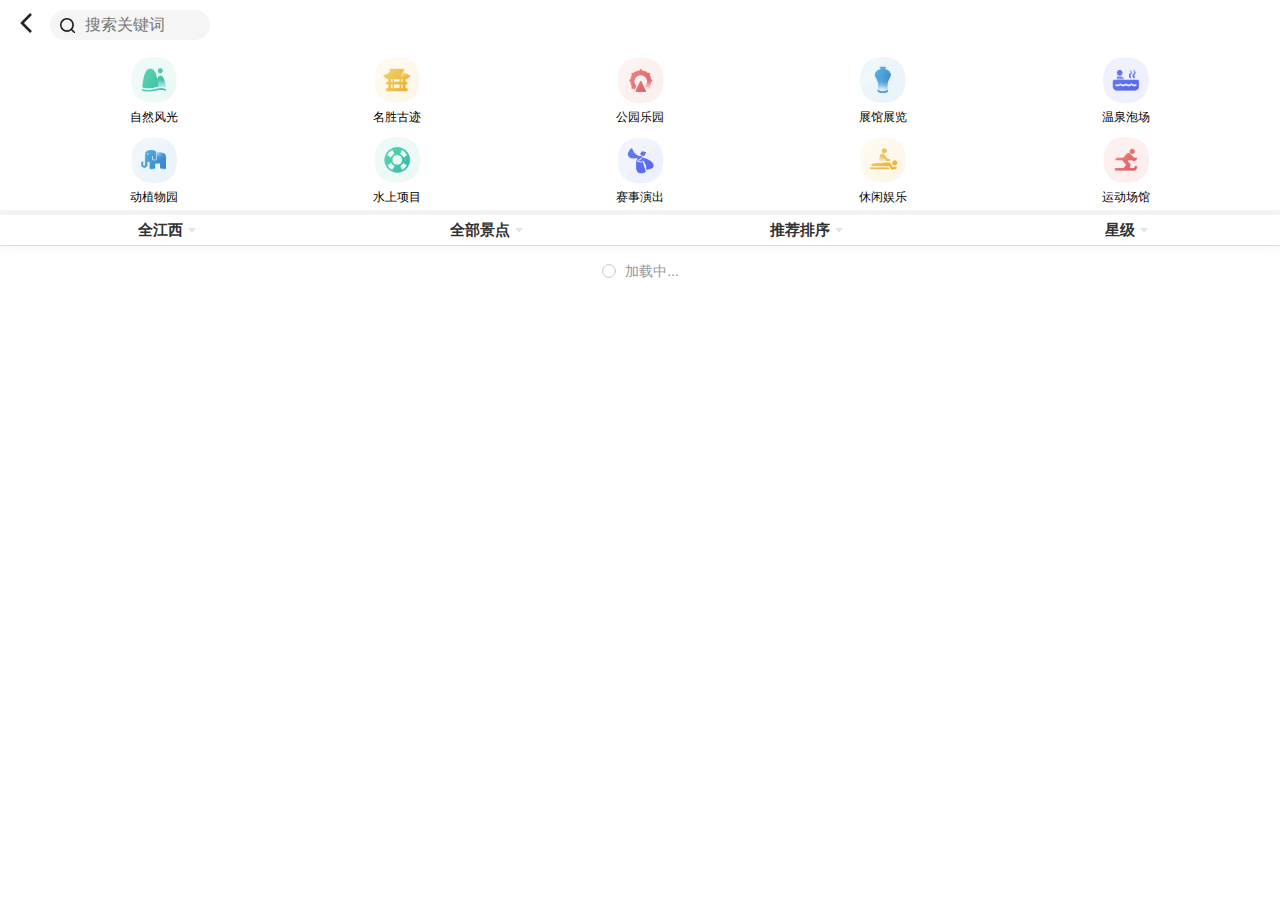
==== commit 355cd807: "完成风景展示页面开发" ====
--- a/view/index.html
+++ b/view/index.html
@@ -20,14 +20,19 @@
 <script src="../source/js/vant.min.js"></script>
 
 <!-- components 组件引入 -->
+<script src="../source/js/components/baseGoBack.js"></script>
 <script src="../source/js/components/search.js"></script>
 <script src="../source/js/components/titleNav.js"></script>
 <script src="../source/js/components/mainNav.js"></script>
 <script src="../source/js/components/smallTag.js"></script>
 <script src="../source/js/components/scenicCard.js"></script>
 <script src="../source/js/components/imgSwipe.js"></script>
+<script src="../source/js/components/positionInfoTitle.js"></script>
+
+<!-- pages 页面引入 -->
 <script src="../source/js/pages/pageOne.js"></script>
 <script src="../source/js/pages/positionInfoPage.js"></script>
+<script src="../source/js/pages/playUseful.js"></script>
 
 <!-- controller 文件引入 -->
 <script src="../controller/yunyoujx.controller.js"></script>
--- a/source/css/vant.css
+++ b/source/css/vant.css
@@ -1 +1 @@
-html{-webkit-tap-highlight-color:transparent}body{margin:0;font-family:-apple-system,BlinkMacSystemFont,'Helvetica Neue',Helvetica,Segoe UI,Arial,Roboto,'PingFang SC','Hiragino Sans GB','Microsoft Yahei',sans-serif}a{text-decoration:none}button,input,textarea{color:inherit;font:inherit}[class*=van-]:focus,a:focus,button:focus,input:focus,textarea:focus{outline:0}ol,ul{margin:0;padding:0;list-style:none}.van-ellipsis{overflow:hidden;white-space:nowrap;text-overflow:ellipsis}.van-multi-ellipsis--l2{display:-webkit-box;overflow:hidden;text-overflow:ellipsis;-webkit-line-clamp:2;-webkit-box-orient:vertical}.van-multi-ellipsis--l3{display:-webkit-box;overflow:hidden;text-overflow:ellipsis;-webkit-line-clamp:3;-webkit-box-orient:vertical}.van-clearfix::after{display:table;clear:both;content:''}[class*=van-hairline]::after{position:absolute;box-sizing:border-box;content:' ';pointer-events:none;top:-50%;right:-50%;bottom:-50%;left:-50%;border:0 solid #ebedf0;-webkit-transform:scale(.5);transform:scale(.5)}.van-hairline,.van-hairline--bottom,.van-hairline--left,.van-hairline--right,.van-hairline--surround,.van-hairline--top,.van-hairline--top-bottom{position:relative}.van-hairline--top::after{border-top-width:1px}.van-hairline--left::after{border-left-width:1px}.van-hairline--right::after{border-right-width:1px}.van-hairline--bottom::after{border-bottom-width:1px}.van-hairline--top-bottom::after,.van-hairline-unset--top-bottom::after{border-width:1px 0}.van-hairline--surround::after{border-width:1px}@-webkit-keyframes van-slide-up-enter{from{-webkit-transform:translate3d(0,100%,0);transform:translate3d(0,100%,0)}}@keyframes van-slide-up-enter{from{-webkit-transform:translate3d(0,100%,0);transform:translate3d(0,100%,0)}}@-webkit-keyframes van-slide-up-leave{to{-webkit-transform:translate3d(0,100%,0);transform:translate3d(0,100%,0)}}@keyframes van-slide-up-leave{to{-webkit-transform:translate3d(0,100%,0);transform:translate3d(0,100%,0)}}@-webkit-keyframes van-slide-down-enter{from{-webkit-transform:translate3d(0,-100%,0);transform:translate3d(0,-100%,0)}}@keyframes van-slide-down-enter{from{-webkit-transform:translate3d(0,-100%,0);transform:translate3d(0,-100%,0)}}@-webkit-keyframes van-slide-down-leave{to{-webkit-transform:translate3d(0,-100%,0);transform:translate3d(0,-100%,0)}}@keyframes van-slide-down-leave{to{-webkit-transform:translate3d(0,-100%,0);transform:translate3d(0,-100%,0)}}@-webkit-keyframes van-slide-left-enter{from{-webkit-transform:translate3d(-100%,0,0);transform:translate3d(-100%,0,0)}}@keyframes van-slide-left-enter{from{-webkit-transform:translate3d(-100%,0,0);transform:translate3d(-100%,0,0)}}@-webkit-keyframes van-slide-left-leave{to{-webkit-transform:translate3d(-100%,0,0);transform:translate3d(-100%,0,0)}}@keyframes van-slide-left-leave{to{-webkit-transform:translate3d(-100%,0,0);transform:translate3d(-100%,0,0)}}@-webkit-keyframes van-slide-right-enter{from{-webkit-transform:translate3d(100%,0,0);transform:translate3d(100%,0,0)}}@keyframes van-slide-right-enter{from{-webkit-transform:translate3d(100%,0,0);transform:translate3d(100%,0,0)}}@-webkit-keyframes van-slide-right-leave{to{-webkit-transform:translate3d(100%,0,0);transform:translate3d(100%,0,0)}}@keyframes van-slide-right-leave{to{-webkit-transform:translate3d(100%,0,0);transform:translate3d(100%,0,0)}}@-webkit-keyframes van-fade-in{from{opacity:0}to{opacity:1}}@keyframes van-fade-in{from{opacity:0}to{opacity:1}}@-webkit-keyframes van-fade-out{from{opacity:1}to{opacity:0}}@keyframes van-fade-out{from{opacity:1}to{opacity:0}}@-webkit-keyframes van-rotate{from{-webkit-transform:rotate(0);transform:rotate(0)}to{-webkit-transform:rotate(360deg);transform:rotate(360deg)}}@keyframes van-rotate{from{-webkit-transform:rotate(0);transform:rotate(0)}to{-webkit-transform:rotate(360deg);transform:rotate(360deg)}}.van-fade-enter-active{-webkit-animation:.3s van-fade-in both ease-out;animation:.3s van-fade-in both ease-out}.van-fade-leave-active{-webkit-animation:.3s van-fade-out both ease-in;animation:.3s van-fade-out both ease-in}.van-slide-up-enter-active{-webkit-animation:van-slide-up-enter .3s both ease-out;animation:van-slide-up-enter .3s both ease-out}.van-slide-up-leave-active{-webkit-animation:van-slide-up-leave .3s both ease-in;animation:van-slide-up-leave .3s both ease-in}.van-slide-down-enter-active{-webkit-animation:van-slide-down-enter .3s both ease-out;animation:van-slide-down-enter .3s both ease-out}.van-slide-down-leave-active{-webkit-animation:van-slide-down-leave .3s both ease-in;animation:van-slide-down-leave .3s both ease-in}.van-slide-left-enter-active{-webkit-animation:van-slide-left-enter .3s both ease-out;animation:van-slide-left-enter .3s both ease-out}.van-slide-left-leave-active{-webkit-animation:van-slide-left-leave .3s both ease-in;animation:van-slide-left-leave .3s both ease-in}.van-slide-right-enter-active{-webkit-animation:van-slide-right-enter .3s both ease-out;animation:van-slide-right-enter .3s both ease-out}.van-slide-right-leave-active{-webkit-animation:van-slide-right-leave .3s both ease-in;animation:van-slide-right-leave .3s both ease-in}.van-overlay{position:fixed;top:0;left:0;z-index:1;width:100%;height:100%;background-color:rgba(0,0,0,.7)}.van-info{position:absolute;top:0;right:0;box-sizing:border-box;min-width:16px;padding:0 3px;color:#fff;font-weight:500;font-size:12px;font-family:Avenir-Heavy,PingFang SC,Helvetica Neue,Arial,sans-serif;line-height:14px;text-align:center;background-color:#ee0a24;border:1px solid #fff;border-radius:16px;-webkit-transform:translate(50%,-50%);transform:translate(50%,-50%);-webkit-transform-origin:100%;transform-origin:100%}.van-info--dot{width:8px;min-width:0;height:8px;background-color:#ee0a24;border-radius:100%}.van-sidebar-item{position:relative;display:block;box-sizing:border-box;padding:20px 12px;overflow:hidden;color:#323233;font-size:14px;line-height:20px;word-wrap:break-word;background-color:#f7f8fa;cursor:pointer;-webkit-user-select:none;user-select:none}.van-sidebar-item:active{background-color:#f2f3f5}.van-sidebar-item__text{position:relative;display:inline-block}.van-sidebar-item:not(:last-child)::after{border-bottom-width:1px}.van-sidebar-item--select{color:#323233;font-weight:500}.van-sidebar-item--select,.van-sidebar-item--select:active{background-color:#fff}.van-sidebar-item--select::before{position:absolute;top:50%;left:0;width:4px;height:16px;background-color:#ee0a24;-webkit-transform:translateY(-50%);transform:translateY(-50%);content:''}.van-sidebar-item--disabled{color:#c8c9cc;cursor:not-allowed}.van-sidebar-item--disabled:active{background-color:#f7f8fa}@font-face{font-weight:400;font-family:vant-icon;font-style:normal;font-display:auto;src:url(https://img.yzcdn.cn/vant/vant-icon-db1de1.woff2) format('woff2'),url(https://img.yzcdn.cn/vant/vant-icon-db1de1.woff) format('woff'),url(https://img.yzcdn.cn/vant/vant-icon-db1de1.ttf) format('truetype')}.van-icon{position:relative;display:inline-block;font:normal normal normal 14px/1 vant-icon;font-size:inherit;text-rendering:auto;-webkit-font-smoothing:antialiased}.van-icon::before{display:inline-block}.van-icon-add-o::before{content:"\F000"}.van-icon-add-square::before{content:"\F001"}.van-icon-add::before{content:"\F002"}.van-icon-after-sale::before{content:"\F003"}.van-icon-aim::before{content:"\F004"}.van-icon-alipay::before{content:"\F005"}.van-icon-apps-o::before{content:"\F006"}.van-icon-arrow-down::before{content:"\F007"}.van-icon-arrow-left::before{content:"\F008"}.van-icon-arrow-up::before{content:"\F009"}.van-icon-arrow::before{content:"\F00A"}.van-icon-ascending::before{content:"\F00B"}.van-icon-audio::before{content:"\F00C"}.van-icon-award-o::before{content:"\F00D"}.van-icon-award::before{content:"\F00E"}.van-icon-bag-o::before{content:"\F00F"}.van-icon-bag::before{content:"\F010"}.van-icon-balance-list-o::before{content:"\F011"}.van-icon-balance-list::before{content:"\F012"}.van-icon-balance-o::before{content:"\F013"}.van-icon-balance-pay::before{content:"\F014"}.van-icon-bar-chart-o::before{content:"\F015"}.van-icon-bars::before{content:"\F016"}.van-icon-bell::before{content:"\F017"}.van-icon-bill-o::before{content:"\F018"}.van-icon-bill::before{content:"\F019"}.van-icon-birthday-cake-o::before{content:"\F01A"}.van-icon-bookmark-o::before{content:"\F01B"}.van-icon-bookmark::before{content:"\F01C"}.van-icon-browsing-history-o::before{content:"\F01D"}.van-icon-browsing-history::before{content:"\F01E"}.van-icon-brush-o::before{content:"\F01F"}.van-icon-bulb-o::before{content:"\F020"}.van-icon-bullhorn-o::before{content:"\F021"}.van-icon-calender-o::before{content:"\F022"}.van-icon-card::before{content:"\F023"}.van-icon-cart-circle-o::before{content:"\F024"}.van-icon-cart-circle::before{content:"\F025"}.van-icon-cart-o::before{content:"\F026"}.van-icon-cart::before{content:"\F027"}.van-icon-cash-back-record::before{content:"\F028"}.van-icon-cash-on-deliver::before{content:"\F029"}.van-icon-cashier-o::before{content:"\F02A"}.van-icon-certificate::before{content:"\F02B"}.van-icon-chart-trending-o::before{content:"\F02C"}.van-icon-chat-o::before{content:"\F02D"}.van-icon-chat::before{content:"\F02E"}.van-icon-checked::before{content:"\F02F"}.van-icon-circle::before{content:"\F030"}.van-icon-clear::before{content:"\F031"}.van-icon-clock-o::before{content:"\F032"}.van-icon-clock::before{content:"\F033"}.van-icon-close::before{content:"\F034"}.van-icon-closed-eye::before{content:"\F035"}.van-icon-cluster-o::before{content:"\F036"}.van-icon-cluster::before{content:"\F037"}.van-icon-column::before{content:"\F038"}.van-icon-comment-circle-o::before{content:"\F039"}.van-icon-comment-circle::before{content:"\F03A"}.van-icon-comment-o::before{content:"\F03B"}.van-icon-comment::before{content:"\F03C"}.van-icon-completed::before{content:"\F03D"}.van-icon-contact::before{content:"\F03E"}.van-icon-coupon-o::before{content:"\F03F"}.van-icon-coupon::before{content:"\F040"}.van-icon-credit-pay::before{content:"\F041"}.van-icon-cross::before{content:"\F042"}.van-icon-debit-pay::before{content:"\F043"}.van-icon-delete::before{content:"\F044"}.van-icon-descending::before{content:"\F045"}.van-icon-description::before{content:"\F046"}.van-icon-desktop-o::before{content:"\F047"}.van-icon-diamond-o::before{content:"\F048"}.van-icon-diamond::before{content:"\F049"}.van-icon-discount::before{content:"\F04A"}.van-icon-down::before{content:"\F04B"}.van-icon-ecard-pay::before{content:"\F04C"}.van-icon-edit::before{content:"\F04D"}.van-icon-ellipsis::before{content:"\F04E"}.van-icon-empty::before{content:"\F04F"}.van-icon-envelop-o::before{content:"\F050"}.van-icon-exchange::before{content:"\F051"}.van-icon-expand-o::before{content:"\F052"}.van-icon-expand::before{content:"\F053"}.van-icon-eye-o::before{content:"\F054"}.van-icon-eye::before{content:"\F055"}.van-icon-fail::before{content:"\F056"}.van-icon-failure::before{content:"\F057"}.van-icon-filter-o::before{content:"\F058"}.van-icon-fire-o::before{content:"\F059"}.van-icon-fire::before{content:"\F05A"}.van-icon-flag-o::before{content:"\F05B"}.van-icon-flower-o::before{content:"\F05C"}.van-icon-free-postage::before{content:"\F05D"}.van-icon-friends-o::before{content:"\F05E"}.van-icon-friends::before{content:"\F05F"}.van-icon-gem-o::before{content:"\F060"}.van-icon-gem::before{content:"\F061"}.van-icon-gift-card-o::before{content:"\F062"}.van-icon-gift-card::before{content:"\F063"}.van-icon-gift-o::before{content:"\F064"}.van-icon-gift::before{content:"\F065"}.van-icon-gold-coin-o::before{content:"\F066"}.van-icon-gold-coin::before{content:"\F067"}.van-icon-good-job-o::before{content:"\F068"}.van-icon-good-job::before{content:"\F069"}.van-icon-goods-collect-o::before{content:"\F06A"}.van-icon-goods-collect::before{content:"\F06B"}.van-icon-graphic::before{content:"\F06C"}.van-icon-home-o::before{content:"\F06D"}.van-icon-hot-o::before{content:"\F06E"}.van-icon-hot-sale-o::before{content:"\F06F"}.van-icon-hot-sale::before{content:"\F070"}.van-icon-hot::before{content:"\F071"}.van-icon-hotel-o::before{content:"\F072"}.van-icon-idcard::before{content:"\F073"}.van-icon-info-o::before{content:"\F074"}.van-icon-info::before{content:"\F075"}.van-icon-invition::before{content:"\F076"}.van-icon-label-o::before{content:"\F077"}.van-icon-label::before{content:"\F078"}.van-icon-like-o::before{content:"\F079"}.van-icon-like::before{content:"\F07A"}.van-icon-live::before{content:"\F07B"}.van-icon-location-o::before{content:"\F07C"}.van-icon-location::before{content:"\F07D"}.van-icon-lock::before{content:"\F07E"}.van-icon-logistics::before{content:"\F07F"}.van-icon-manager-o::before{content:"\F080"}.van-icon-manager::before{content:"\F081"}.van-icon-map-marked::before{content:"\F082"}.van-icon-medal-o::before{content:"\F083"}.van-icon-medal::before{content:"\F084"}.van-icon-more-o::before{content:"\F085"}.van-icon-more::before{content:"\F086"}.van-icon-music-o::before{content:"\F087"}.van-icon-music::before{content:"\F088"}.van-icon-new-arrival-o::before{content:"\F089"}.van-icon-new-arrival::before{content:"\F08A"}.van-icon-new-o::before{content:"\F08B"}.van-icon-new::before{content:"\F08C"}.van-icon-newspaper-o::before{content:"\F08D"}.van-icon-notes-o::before{content:"\F08E"}.van-icon-orders-o::before{content:"\F08F"}.van-icon-other-pay::before{content:"\F090"}.van-icon-paid::before{content:"\F091"}.van-icon-passed::before{content:"\F092"}.van-icon-pause-circle-o::before{content:"\F093"}.van-icon-pause-circle::before{content:"\F094"}.van-icon-pause::before{content:"\F095"}.van-icon-peer-pay::before{content:"\F096"}.van-icon-pending-payment::before{content:"\F097"}.van-icon-phone-circle-o::before{content:"\F098"}.van-icon-phone-circle::before{content:"\F099"}.van-icon-phone-o::before{content:"\F09A"}.van-icon-phone::before{content:"\F09B"}.van-icon-photo-o::before{content:"\F09C"}.van-icon-photo::before{content:"\F09D"}.van-icon-photograph::before{content:"\F09E"}.van-icon-play-circle-o::before{content:"\F09F"}.van-icon-play-circle::before{content:"\F0A0"}.van-icon-play::before{content:"\F0A1"}.van-icon-plus::before{content:"\F0A2"}.van-icon-point-gift-o::before{content:"\F0A3"}.van-icon-point-gift::before{content:"\F0A4"}.van-icon-points::before{content:"\F0A5"}.van-icon-printer::before{content:"\F0A6"}.van-icon-qr-invalid::before{content:"\F0A7"}.van-icon-qr::before{content:"\F0A8"}.van-icon-question-o::before{content:"\F0A9"}.van-icon-question::before{content:"\F0AA"}.van-icon-records::before{content:"\F0AB"}.van-icon-refund-o::before{content:"\F0AC"}.van-icon-replay::before{content:"\F0AD"}.van-icon-scan::before{content:"\F0AE"}.van-icon-search::before{content:"\F0AF"}.van-icon-send-gift-o::before{content:"\F0B0"}.van-icon-send-gift::before{content:"\F0B1"}.van-icon-service-o::before{content:"\F0B2"}.van-icon-service::before{content:"\F0B3"}.van-icon-setting-o::before{content:"\F0B4"}.van-icon-setting::before{content:"\F0B5"}.van-icon-share::before{content:"\F0B6"}.van-icon-shop-collect-o::before{content:"\F0B7"}.van-icon-shop-collect::before{content:"\F0B8"}.van-icon-shop-o::before{content:"\F0B9"}.van-icon-shop::before{content:"\F0BA"}.van-icon-shopping-cart-o::before{content:"\F0BB"}.van-icon-shopping-cart::before{content:"\F0BC"}.van-icon-shrink::before{content:"\F0BD"}.van-icon-sign::before{content:"\F0BE"}.van-icon-smile-comment-o::before{content:"\F0BF"}.van-icon-smile-comment::before{content:"\F0C0"}.van-icon-smile-o::before{content:"\F0C1"}.van-icon-smile::before{content:"\F0C2"}.van-icon-star-o::before{content:"\F0C3"}.van-icon-star::before{content:"\F0C4"}.van-icon-stop-circle-o::before{content:"\F0C5"}.van-icon-stop-circle::before{content:"\F0C6"}.van-icon-stop::before{content:"\F0C7"}.van-icon-success::before{content:"\F0C8"}.van-icon-thumb-circle-o::before{content:"\F0C9"}.van-icon-thumb-circle::before{content:"\F0CA"}.van-icon-todo-list-o::before{content:"\F0CB"}.van-icon-todo-list::before{content:"\F0CC"}.van-icon-tosend::before{content:"\F0CD"}.van-icon-tv-o::before{content:"\F0CE"}.van-icon-umbrella-circle::before{content:"\F0CF"}.van-icon-underway-o::before{content:"\F0D0"}.van-icon-underway::before{content:"\F0D1"}.van-icon-upgrade::before{content:"\F0D2"}.van-icon-user-circle-o::before{content:"\F0D3"}.van-icon-user-o::before{content:"\F0D4"}.van-icon-video-o::before{content:"\F0D5"}.van-icon-video::before{content:"\F0D6"}.van-icon-vip-card-o::before{content:"\F0D7"}.van-icon-vip-card::before{content:"\F0D8"}.van-icon-volume-o::before{content:"\F0D9"}.van-icon-volume::before{content:"\F0DA"}.van-icon-wap-home-o::before{content:"\F0DB"}.van-icon-wap-home::before{content:"\F0DC"}.van-icon-wap-nav::before{content:"\F0DD"}.van-icon-warn-o::before{content:"\F0DE"}.van-icon-warning-o::before{content:"\F0DF"}.van-icon-warning::before{content:"\F0E0"}.van-icon-weapp-nav::before{content:"\F0E1"}.van-icon-wechat::before{content:"\F0E2"}.van-icon-youzan-shield::before{content:"\F0E3"}.van-icon__image{width:1em;height:1em;object-fit:contain}.van-tabbar-item{display:-webkit-box;display:-webkit-flex;display:flex;-webkit-box-flex:1;-webkit-flex:1;flex:1;-webkit-box-orient:vertical;-webkit-box-direction:normal;-webkit-flex-direction:column;flex-direction:column;-webkit-box-align:center;-webkit-align-items:center;align-items:center;-webkit-box-pack:center;-webkit-justify-content:center;justify-content:center;color:#646566;font-size:12px;line-height:1;cursor:pointer}.van-tabbar-item__icon{position:relative;margin-bottom:5px;font-size:18px}.van-tabbar-item__icon .van-icon{display:block;min-width:1em}.van-tabbar-item__icon img{display:block;height:18px}.van-tabbar-item--active{color:#1989fa}.van-tabbar-item .van-info{margin-top:2px}.van-step{position:relative;-webkit-box-flex:1;-webkit-flex:1;flex:1;color:#969799;font-size:14px}.van-step__circle{display:block;width:5px;height:5px;background-color:#969799;border-radius:50%}.van-step__line{position:absolute;background-color:#ebedf0;-webkit-transition:background-color .3s;transition:background-color .3s}.van-step--horizontal{float:left}.van-step--horizontal:first-child .van-step__title{margin-left:0;-webkit-transform:none;transform:none}.van-step--horizontal:last-child{position:absolute;right:1px;width:auto}.van-step--horizontal:last-child .van-step__title{margin-left:0;-webkit-transform:none;transform:none}.van-step--horizontal:last-child .van-step__circle-container{right:-9px;left:auto}.van-step--horizontal .van-step__circle-container{position:absolute;top:30px;left:-8px;z-index:1;padding:0 8px;background-color:#fff;-webkit-transform:translateY(-50%);transform:translateY(-50%)}.van-step--horizontal .van-step__title{display:inline-block;margin-left:3px;font-size:12px;-webkit-transform:translateX(-50%);transform:translateX(-50%)}@media (max-width:321px){.van-step--horizontal .van-step__title{font-size:11px}}.van-step--horizontal .van-step__line{top:30px;left:0;width:100%;height:1px}.van-step--horizontal .van-step__icon{display:block;font-size:12px}.van-step--horizontal .van-step--process{color:#323233}.van-step--vertical{display:block;float:none;padding:10px 10px 10px 0;line-height:18px}.van-step--vertical:not(:last-child)::after{border-bottom-width:1px}.van-step--vertical:first-child::before{position:absolute;top:0;left:-15px;z-index:1;width:1px;height:20px;background-color:#fff;content:''}.van-step--vertical .van-step__circle-container{position:absolute;top:19px;left:-15px;z-index:2;font-size:12px;line-height:1;-webkit-transform:translate(-50%,-50%);transform:translate(-50%,-50%)}.van-step--vertical .van-step__line{top:16px;left:-15px;width:1px;height:100%}.van-step:last-child .van-step__line{width:0}.van-step--finish{color:#323233}.van-step--finish .van-step__circle,.van-step--finish .van-step__line{background-color:#07c160}.van-step__icon,.van-step__title{-webkit-transition:color .3s;transition:color .3s}.van-step__icon--active,.van-step__title--active{color:#07c160}.van-rate{display:-webkit-inline-box;display:-webkit-inline-flex;display:inline-flex;cursor:pointer;-webkit-user-select:none;user-select:none}.van-rate__item{position:relative}.van-rate__item:not(:last-child){padding-right:4px}.van-rate__icon{display:block;width:1em;color:#c8c9cc;font-size:20px}.van-rate__icon--half{position:absolute;top:0;left:0;width:.5em;overflow:hidden}.van-rate__icon--full{color:#ffd21e}.van-rate__icon--disabled{color:#c8c9cc}.van-rate--disabled{cursor:not-allowed}.van-rate--readonly{cursor:default}.van-notice-bar{position:relative;display:-webkit-box;display:-webkit-flex;display:flex;-webkit-box-align:center;-webkit-align-items:center;align-items:center;height:40px;padding:0 16px;color:#ed6a0c;font-size:14px;line-height:24px;background-color:#fffbe8}.van-notice-bar__left-icon,.van-notice-bar__right-icon{min-width:24px;font-size:16px}.van-notice-bar__right-icon{text-align:right;cursor:pointer}.van-notice-bar__wrap{position:relative;display:-webkit-box;display:-webkit-flex;display:flex;-webkit-box-flex:1;-webkit-flex:1;flex:1;-webkit-box-align:center;-webkit-align-items:center;align-items:center;height:100%;overflow:hidden}.van-notice-bar__content{position:absolute;white-space:nowrap;-webkit-transition-timing-function:linear;transition-timing-function:linear}.van-notice-bar__content.van-ellipsis{max-width:100%}.van-notice-bar--wrapable{height:auto;padding:8px 16px}.van-notice-bar--wrapable .van-notice-bar__wrap{height:auto}.van-notice-bar--wrapable .van-notice-bar__content{position:relative;white-space:normal;word-wrap:break-word}.van-nav-bar{position:relative;z-index:1;display:-webkit-box;display:-webkit-flex;display:flex;-webkit-box-align:center;-webkit-align-items:center;align-items:center;height:46px;line-height:1.5;text-align:center;background-color:#fff;-webkit-user-select:none;user-select:none}.van-nav-bar .van-icon{color:#1989fa}.van-nav-bar__arrow{min-width:1em;margin-right:4px;font-size:16px}.van-nav-bar--fixed{position:fixed;top:0;left:0;width:100%}.van-nav-bar__title{max-width:60%;margin:0 auto;color:#323233;font-weight:500;font-size:16px}.van-nav-bar__left,.van-nav-bar__right{position:absolute;top:0;bottom:0;display:-webkit-box;display:-webkit-flex;display:flex;-webkit-box-align:center;-webkit-align-items:center;align-items:center;padding:0 16px;font-size:14px;cursor:pointer}.van-nav-bar__left:active,.van-nav-bar__right:active{opacity:.7}.van-nav-bar__left{left:0}.van-nav-bar__right{right:0}.van-nav-bar__text{color:#1989fa}.van-grid-item{position:relative;box-sizing:border-box}.van-grid-item--square{height:0}.van-grid-item__icon{font-size:28px}.van-grid-item__icon-wrapper{position:relative}.van-grid-item__text{color:#646566;font-size:12px;line-height:1.5;word-wrap:break-word}.van-grid-item__icon+.van-grid-item__text{margin-top:8px}.van-grid-item__content{display:-webkit-box;display:-webkit-flex;display:flex;-webkit-box-orient:vertical;-webkit-box-direction:normal;-webkit-flex-direction:column;flex-direction:column;box-sizing:border-box;height:100%;padding:16px 8px;background-color:#fff}.van-grid-item__content::after{z-index:1;border-width:0 1px 1px 0}.van-grid-item__content--square{position:absolute;top:0;right:0;left:0}.van-grid-item__content--center{-webkit-box-align:center;-webkit-align-items:center;align-items:center;-webkit-box-pack:center;-webkit-justify-content:center;justify-content:center}.van-grid-item__content--horizontal{-webkit-box-orient:horizontal;-webkit-box-direction:normal;-webkit-flex-direction:row;flex-direction:row}.van-grid-item__content--horizontal .van-grid-item__icon+.van-grid-item__text{margin-top:0;margin-left:8px}.van-grid-item__content--surround::after{border-width:1px}.van-grid-item__content--clickable{cursor:pointer}.van-grid-item__content--clickable:active{background-color:#f2f3f5}.van-goods-action-icon{display:-webkit-box;display:-webkit-flex;display:flex;-webkit-box-orient:vertical;-webkit-box-direction:normal;-webkit-flex-direction:column;flex-direction:column;-webkit-box-pack:center;-webkit-justify-content:center;justify-content:center;min-width:48px;height:100%;color:#646566;font-size:10px;line-height:1;text-align:center;background-color:#fff;cursor:pointer}.van-goods-action-icon:active{background-color:#f2f3f5}.van-goods-action-icon__icon{position:relative;width:1em;margin:0 auto 5px;color:#323233;font-size:18px}.van-checkbox{display:-webkit-box;display:-webkit-flex;display:flex;-webkit-box-align:center;-webkit-align-items:center;align-items:center;overflow:hidden;cursor:pointer;-webkit-user-select:none;user-select:none}.van-checkbox--disabled{cursor:not-allowed}.van-checkbox--label-disabled{cursor:default}.van-checkbox--horizontal{margin-right:12px}.van-checkbox__icon{-webkit-box-flex:0;-webkit-flex:none;flex:none;height:1em;font-size:20px;line-height:1em;cursor:pointer}.van-checkbox__icon .van-icon{display:block;box-sizing:border-box;width:1.25em;height:1.25em;color:transparent;font-size:.8em;line-height:1.25;text-align:center;border:1px solid #c8c9cc;-webkit-transition-duration:.2s;transition-duration:.2s;-webkit-transition-property:color,border-color,background-color;transition-property:color,border-color,background-color}.van-checkbox__icon--round .van-icon{border-radius:100%}.van-checkbox__icon--checked .van-icon{color:#fff;background-color:#1989fa;border-color:#1989fa}.van-checkbox__icon--disabled{cursor:not-allowed}.van-checkbox__icon--disabled .van-icon{background-color:#ebedf0;border-color:#c8c9cc}.van-checkbox__icon--disabled.van-checkbox__icon--checked .van-icon{color:#c8c9cc}.van-checkbox__label{margin-left:8px;color:#323233;line-height:20px}.van-checkbox__label--left{margin:0 8px 0 0}.van-checkbox__label--disabled{color:#c8c9cc}.van-coupon{margin:0 12px 12px;overflow:hidden;background-color:#fff;border-radius:8px;box-shadow:0 0 4px rgba(0,0,0,.1)}.van-coupon:active{background-color:#f2f3f5}.van-coupon__content{display:-webkit-box;display:-webkit-flex;display:flex;-webkit-box-align:center;-webkit-align-items:center;align-items:center;box-sizing:border-box;min-height:84px;padding:14px 0;color:#323233}.van-coupon__head{position:relative;min-width:96px;padding:0 8px;color:#ee0a24;text-align:center}.van-coupon__amount,.van-coupon__condition,.van-coupon__name,.van-coupon__valid{overflow:hidden;white-space:nowrap;text-overflow:ellipsis}.van-coupon__amount{margin-bottom:6px;font-weight:500;font-size:30px;overflow:hidden;white-space:nowrap;text-overflow:ellipsis}.van-coupon__amount span{font-weight:400;font-size:40%}.van-coupon__amount span:not(:empty){margin-left:2px}.van-coupon__condition{font-size:12px;line-height:16px;white-space:pre-wrap}.van-coupon__body{position:relative;-webkit-box-flex:1;-webkit-flex:1;flex:1;border-radius:0 8px 8px 0}.van-coupon__name{margin-bottom:10px;font-weight:700;font-size:14px;line-height:20px}.van-coupon__valid{font-size:12px}.van-coupon__corner{position:absolute;top:0;right:16px;bottom:0}.van-coupon__description{padding:8px 16px;font-size:12px;border-top:1px dashed #ebedf0}.van-coupon--disabled:active{background-color:#fff}.van-coupon--disabled .van-coupon-item__content{height:74px}.van-coupon--disabled .van-coupon__head{color:inherit}.van-image{position:relative;display:inline-block}.van-image--round{overflow:hidden;border-radius:50%}.van-image--round img{border-radius:inherit}.van-image__error,.van-image__img,.van-image__loading{display:block;width:100%;height:100%}.van-image__error,.van-image__loading{position:absolute;top:0;left:0;display:-webkit-box;display:-webkit-flex;display:flex;-webkit-box-orient:vertical;-webkit-box-direction:normal;-webkit-flex-direction:column;flex-direction:column;-webkit-box-align:center;-webkit-align-items:center;align-items:center;-webkit-box-pack:center;-webkit-justify-content:center;justify-content:center;color:#969799;font-size:14px;background-color:#f7f8fa}.van-image__loading-icon{font-size:22px}.van-image__error-icon{font-size:22px}.van-radio{display:-webkit-box;display:-webkit-flex;display:flex;-webkit-box-align:center;-webkit-align-items:center;align-items:center;overflow:hidden;cursor:pointer;-webkit-user-select:none;user-select:none}.van-radio--disabled{cursor:not-allowed}.van-radio--label-disabled{cursor:default}.van-radio--horizontal{margin-right:12px}.van-radio__icon{-webkit-box-flex:0;-webkit-flex:none;flex:none;height:1em;font-size:20px;line-height:1em;cursor:pointer}.van-radio__icon .van-icon{display:block;box-sizing:border-box;width:1.25em;height:1.25em;color:transparent;font-size:.8em;line-height:1.25;text-align:center;border:1px solid #c8c9cc;-webkit-transition-duration:.2s;transition-duration:.2s;-webkit-transition-property:color,border-color,background-color;transition-property:color,border-color,background-color}.van-radio__icon--round .van-icon{border-radius:100%}.van-radio__icon--checked .van-icon{color:#fff;background-color:#1989fa;border-color:#1989fa}.van-radio__icon--disabled{cursor:not-allowed}.van-radio__icon--disabled .van-icon{background-color:#ebedf0;border-color:#c8c9cc}.van-radio__icon--disabled.van-radio__icon--checked .van-icon{color:#c8c9cc}.van-radio__label{margin-left:8px;color:#323233;line-height:20px}.van-radio__label--left{margin:0 8px 0 0}.van-radio__label--disabled{color:#c8c9cc}.van-tag{display:-webkit-inline-box;display:-webkit-inline-flex;display:inline-flex;-webkit-box-align:center;-webkit-align-items:center;align-items:center;padding:.2em .5em;color:#fff;font-size:10px;line-height:normal;border-radius:.2em}.van-tag::after{border-color:currentColor;border-radius:.4em}.van-tag--default{background-color:#969799}.van-tag--default.van-tag--plain{color:#969799}.van-tag--danger{background-color:#ee0a24}.van-tag--danger.van-tag--plain{color:#ee0a24}.van-tag--primary{background-color:#1989fa}.van-tag--primary.van-tag--plain{color:#1989fa}.van-tag--success{background-color:#07c160}.van-tag--success.van-tag--plain{color:#07c160}.van-tag--warning{background-color:#ff976a}.van-tag--warning.van-tag--plain{color:#ff976a}.van-tag--plain{background-color:#fff}.van-tag--mark{padding-right:.7em}.van-tag--mark,.van-tag--mark::after{border-radius:0 999px 999px 0}.van-tag--round,.van-tag--round::after{border-radius:999px}.van-tag--medium{font-size:12px}.van-tag--large{font-size:14px}.van-tag__close{min-width:1em;margin-left:2px;cursor:pointer}.van-card{position:relative;box-sizing:border-box;padding:8px 16px;color:#323233;font-size:12px;background-color:#fafafa}.van-card:not(:first-child){margin-top:8px}.van-card__header{display:-webkit-box;display:-webkit-flex;display:flex}.van-card__thumb{position:relative;-webkit-box-flex:0;-webkit-flex:none;flex:none;width:88px;height:88px;margin-right:8px}.van-card__thumb img{border-radius:8px}.van-card__content{position:relative;display:-webkit-box;display:-webkit-flex;display:flex;-webkit-box-flex:1;-webkit-flex:1;flex:1;-webkit-box-orient:vertical;-webkit-box-direction:normal;-webkit-flex-direction:column;flex-direction:column;-webkit-box-pack:justify;-webkit-justify-content:space-between;justify-content:space-between;min-width:0;min-height:88px}.van-card__content--centered{-webkit-box-pack:center;-webkit-justify-content:center;justify-content:center}.van-card__desc,.van-card__title{word-wrap:break-word}.van-card__title{max-height:32px;font-weight:500;line-height:16px}.van-card__desc{max-height:20px;color:#646566;line-height:20px}.van-card__bottom{line-height:20px}.van-card__price{display:inline-block;color:#323233;font-weight:500;font-size:12px}.van-card__price-integer{font-size:16px;font-family:Avenir-Heavy,PingFang SC,Helvetica Neue,Arial,sans-serif}.van-card__price-decimal{font-family:Avenir-Heavy,PingFang SC,Helvetica Neue,Arial,sans-serif}.van-card__origin-price{display:inline-block;margin-left:5px;color:#969799;font-size:10px;text-decoration:line-through}.van-card__num{float:right;color:#969799}.van-card__tag{position:absolute;top:2px;left:0}.van-card__footer{-webkit-box-flex:0;-webkit-flex:none;flex:none;text-align:right}.van-card__footer .van-button{margin-left:5px}.van-cell{position:relative;display:-webkit-box;display:-webkit-flex;display:flex;box-sizing:border-box;width:100%;padding:10px 16px;overflow:hidden;color:#323233;font-size:14px;line-height:24px;background-color:#fff}.van-cell:not(:last-child)::after{position:absolute;box-sizing:border-box;content:' ';pointer-events:none;right:0;bottom:0;left:16px;border-bottom:1px solid #ebedf0;-webkit-transform:scaleY(.5);transform:scaleY(.5)}.van-cell--borderless::after{display:none}.van-cell__label{margin-top:3px;color:#969799;font-size:12px;line-height:18px}.van-cell__title,.van-cell__value{-webkit-box-flex:1;-webkit-flex:1;flex:1}.van-cell__value{position:relative;overflow:hidden;color:#969799;text-align:right;vertical-align:middle;word-wrap:break-word}.van-cell__value--alone{color:#323233;text-align:left}.van-cell__left-icon,.van-cell__right-icon{min-width:1em;height:24px;font-size:16px;line-height:24px}.van-cell__left-icon{margin-right:5px}.van-cell__right-icon{margin-left:5px;color:#969799}.van-cell--clickable{cursor:pointer}.van-cell--clickable:active{background-color:#f2f3f5}.van-cell--required{overflow:visible}.van-cell--required::before{position:absolute;left:8px;color:#ee0a24;font-size:14px;content:'*'}.van-cell--center{-webkit-box-align:center;-webkit-align-items:center;align-items:center}.van-cell--large{padding-top:12px;padding-bottom:12px}.van-cell--large .van-cell__title{font-size:16px}.van-cell--large .van-cell__label{font-size:14px}.van-coupon-cell--selected{color:#323233}.van-contact-card{padding:16px}.van-contact-card__value{margin-left:5px;line-height:20px}.van-contact-card--add .van-contact-card__value{line-height:40px}.van-contact-card--add .van-cell__left-icon{color:#1989fa;font-size:40px}.van-contact-card::before{position:absolute;right:0;bottom:0;left:0;height:2px;background:-webkit-repeating-linear-gradient(135deg,#ff6c6c 0,#ff6c6c 20%,transparent 0,transparent 25%,#1989fa 0,#1989fa 45%,transparent 0,transparent 50%);background:repeating-linear-gradient(-45deg,#ff6c6c 0,#ff6c6c 20%,transparent 0,transparent 25%,#1989fa 0,#1989fa 45%,transparent 0,transparent 50%);background-size:80px;content:''}.van-collapse-item__title .van-cell__right-icon::before{-webkit-transform:rotate(90deg);transform:rotate(90deg);-webkit-transition:-webkit-transform .3s;transition:-webkit-transform .3s;transition:transform .3s;transition:transform .3s,-webkit-transform .3s}.van-collapse-item__title::after{visibility:hidden}.van-collapse-item__title--expanded .van-cell__right-icon::before{-webkit-transform:rotate(-90deg);transform:rotate(-90deg)}.van-collapse-item__title--expanded::after{visibility:visible}.van-collapse-item__title--disabled{cursor:not-allowed}.van-collapse-item__title--disabled,.van-collapse-item__title--disabled .van-cell__right-icon{color:#c8c9cc}.van-collapse-item__title--disabled:active{background-color:#fff}.van-collapse-item__wrapper{overflow:hidden;-webkit-transition:height .3s ease-in-out;transition:height .3s ease-in-out;will-change:height}.van-collapse-item__content{padding:16px;color:#969799;font-size:13px;line-height:1.5;background-color:#fff}.van-field__label{-webkit-box-flex:0;-webkit-flex:none;flex:none;box-sizing:border-box;width:90px}.van-field__label--center{text-align:center}.van-field__label--right{padding-right:16px;text-align:right}.van-field__value{overflow:visible}.van-field__body{display:-webkit-box;display:-webkit-flex;display:flex;-webkit-box-align:center;-webkit-align-items:center;align-items:center}.van-field__control{display:block;box-sizing:border-box;width:100%;min-width:0;margin:0;padding:0;color:#323233;line-height:inherit;text-align:left;background-color:transparent;border:0;resize:none}.van-field__control::-webkit-input-placeholder{color:#c8c9cc}.van-field__control::placeholder{color:#c8c9cc}.van-field__control:disabled{color:#969799;background-color:transparent;cursor:not-allowed;opacity:1;-webkit-text-fill-color:currentColor}.van-field__control:read-only{cursor:default}.van-field__control--center{-webkit-box-pack:center;-webkit-justify-content:center;justify-content:center;text-align:center}.van-field__control--right{-webkit-box-pack:end;-webkit-justify-content:flex-end;justify-content:flex-end;text-align:right}.van-field__control--custom{display:-webkit-box;display:-webkit-flex;display:flex;-webkit-box-align:center;-webkit-align-items:center;align-items:center;min-height:24px}.van-field__control[type=date],.van-field__control[type=datetime-local],.van-field__control[type=time]{min-height:24px}.van-field__control[type=search]{-webkit-appearance:none}.van-field__button,.van-field__clear,.van-field__icon,.van-field__right-icon{-webkit-flex-shrink:0;flex-shrink:0}.van-field__clear,.van-field__right-icon{margin-right:-8px;padding:0 8px;line-height:inherit}.van-field__clear{color:#c8c9cc;font-size:16px;cursor:pointer}.van-field__left-icon .van-icon,.van-field__right-icon .van-icon{display:block;min-width:1em;font-size:16px;line-height:inherit}.van-field__left-icon{margin-right:5px}.van-field__right-icon{color:#969799}.van-field__button{padding-left:8px}.van-field__error-message{color:#ee0a24;font-size:12px;text-align:left}.van-field__error-message--center{text-align:center}.van-field__error-message--right{text-align:right}.van-field__word-limit{margin-top:4px;color:#646566;font-size:12px;line-height:16px;text-align:right}.van-field__word-num--full{color:#ee0a24}.van-field--error .van-field__control::-webkit-input-placeholder{color:#ee0a24;-webkit-text-fill-color:currentColor}.van-field--error .van-field__control,.van-field--error .van-field__control::placeholder{color:#ee0a24;-webkit-text-fill-color:currentColor}.van-field--min-height .van-field__control{min-height:60px}.van-search{display:-webkit-box;display:-webkit-flex;display:flex;-webkit-box-align:center;-webkit-align-items:center;align-items:center;box-sizing:border-box;padding:10px 12px;background-color:#fff}.van-search__content{display:-webkit-box;display:-webkit-flex;display:flex;-webkit-box-flex:1;-webkit-flex:1;flex:1;padding-left:8px;background-color:#f7f8fa;border-radius:2px}.van-search__content--round{border-radius:999px}.van-search__label{padding:0 5px;color:#323233;font-size:14px;line-height:34px}.van-search .van-cell{-webkit-box-flex:1;-webkit-flex:1;flex:1;padding:5px 8px 5px 0;background-color:transparent}.van-search .van-cell__left-icon{color:#969799}.van-search--show-action{padding-right:0}.van-search input::-webkit-search-cancel-button,.van-search input::-webkit-search-decoration,.van-search input::-webkit-search-results-button,.van-search input::-webkit-search-results-decoration{display:none}.van-search__action{padding:0 8px;color:#323233;font-size:14px;line-height:34px;cursor:pointer;-webkit-user-select:none;user-select:none}.van-search__action:active{background-color:#f2f3f5}.van-overflow-hidden{overflow:hidden!important}.van-popup{position:fixed;max-height:100%;overflow-y:auto;background-color:#fff;-webkit-transition:-webkit-transform .3s;transition:-webkit-transform .3s;transition:transform .3s;transition:transform .3s,-webkit-transform .3s;-webkit-overflow-scrolling:touch}.van-popup--center{top:50%;left:50%;-webkit-transform:translate3d(-50%,-50%,0);transform:translate3d(-50%,-50%,0)}.van-popup--center.van-popup--round{border-radius:20px}.van-popup--top{top:0;left:0;width:100%}.van-popup--top.van-popup--round{border-radius:0 0 20px 20px}.van-popup--right{top:50%;right:0;-webkit-transform:translate3d(0,-50%,0);transform:translate3d(0,-50%,0)}.van-popup--right.van-popup--round{border-radius:20px 0 0 20px}.van-popup--bottom{bottom:0;left:0;width:100%}.van-popup--bottom.van-popup--round{border-radius:20px 20px 0 0}.van-popup--left{top:50%;left:0;-webkit-transform:translate3d(0,-50%,0);transform:translate3d(0,-50%,0)}.van-popup--left.van-popup--round{border-radius:0 20px 20px 0}.van-popup--safe-area-inset-bottom{padding-bottom:constant(safe-area-inset-bottom);padding-bottom:env(safe-area-inset-bottom)}.van-popup-slide-bottom-enter-active,.van-popup-slide-left-enter-active,.van-popup-slide-right-enter-active,.van-popup-slide-top-enter-active{-webkit-transition-timing-function:ease-out;transition-timing-function:ease-out}.van-popup-slide-bottom-leave-active,.van-popup-slide-left-leave-active,.van-popup-slide-right-leave-active,.van-popup-slide-top-leave-active{-webkit-transition-timing-function:ease-in;transition-timing-function:ease-in}.van-popup-slide-top-enter,.van-popup-slide-top-leave-active{-webkit-transform:translate3d(0,-100%,0);transform:translate3d(0,-100%,0)}.van-popup-slide-right-enter,.van-popup-slide-right-leave-active{-webkit-transform:translate3d(100%,-50%,0);transform:translate3d(100%,-50%,0)}.van-popup-slide-bottom-enter,.van-popup-slide-bottom-leave-active{-webkit-transform:translate3d(0,100%,0);transform:translate3d(0,100%,0)}.van-popup-slide-left-enter,.van-popup-slide-left-leave-active{-webkit-transform:translate3d(-100%,-50%,0);transform:translate3d(-100%,-50%,0)}.van-popup__close-icon{position:absolute;z-index:1;color:#c8c9cc;font-size:22px;cursor:pointer}.van-popup__close-icon:active{color:#969799}.van-popup__close-icon--top-left{top:16px;left:16px}.van-popup__close-icon--top-right{top:16px;right:16px}.van-popup__close-icon--bottom-left{bottom:16px;left:16px}.van-popup__close-icon--bottom-right{right:16px;bottom:16px}.van-share-sheet__header{padding:12px 16px 4px;text-align:center}.van-share-sheet__title{margin-top:8px;color:#323233;font-weight:400;font-size:14px;line-height:20px}.van-share-sheet__description{display:block;margin-top:8px;color:#969799;font-size:12px;line-height:16px}.van-share-sheet__options{position:relative;display:-webkit-box;display:-webkit-flex;display:flex;padding:16px 0 16px 8px;overflow-x:auto;overflow-y:visible;-webkit-overflow-scrolling:touch}.van-share-sheet__options--border::before{position:absolute;box-sizing:border-box;content:' ';pointer-events:none;top:0;right:0;left:16px;border-top:1px solid #ebedf0;-webkit-transform:scaleY(.5);transform:scaleY(.5)}.van-share-sheet__options::-webkit-scrollbar{height:0}.van-share-sheet__option{display:-webkit-box;display:-webkit-flex;display:flex;-webkit-box-orient:vertical;-webkit-box-direction:normal;-webkit-flex-direction:column;flex-direction:column;-webkit-box-align:center;-webkit-align-items:center;align-items:center;cursor:pointer;-webkit-user-select:none;user-select:none}.van-share-sheet__option:active{opacity:.7}.van-share-sheet__icon{width:48px;height:48px;margin:0 16px}.van-share-sheet__name{margin-top:8px;padding:0 4px;color:#646566;font-size:12px}.van-share-sheet__cancel{display:block;width:100%;padding:0;font-size:16px;line-height:48px;text-align:center;background:#fff;border:none;cursor:pointer}.van-share-sheet__cancel::before{display:block;height:8px;background-color:#f7f8fa;content:' '}.van-share-sheet__cancel:active{background-color:#f2f3f5}.van-notify{box-sizing:border-box;padding:8px 16px;color:#fff;font-size:14px;line-height:20px;white-space:pre-wrap;text-align:center;word-wrap:break-word}.van-notify--primary{background-color:#1989fa}.van-notify--success{background-color:#07c160}.van-notify--danger{background-color:#ee0a24}.van-notify--warning{background-color:#ff976a}.van-dropdown-item{position:fixed;right:0;left:0;z-index:10;overflow:hidden}.van-dropdown-item__icon{display:block;line-height:inherit}.van-dropdown-item__option{text-align:left}.van-dropdown-item__option--active{color:#1989fa}.van-dropdown-item__option--active .van-dropdown-item__icon{color:#1989fa}.van-dropdown-item--up{top:0}.van-dropdown-item--down{bottom:0}.van-dropdown-item__content{position:absolute;max-height:80%}.van-loading{position:relative;color:#c8c9cc;font-size:0;vertical-align:middle}.van-loading__spinner{position:relative;display:inline-block;width:30px;max-width:100%;height:30px;max-height:100%;vertical-align:middle;-webkit-animation:van-rotate .8s linear infinite;animation:van-rotate .8s linear infinite}.van-loading__spinner--spinner{-webkit-animation-timing-function:steps(12);animation-timing-function:steps(12)}.van-loading__spinner--spinner i{position:absolute;top:0;left:0;width:100%;height:100%}.van-loading__spinner--spinner i::before{display:block;width:2px;height:25%;margin:0 auto;background-color:currentColor;border-radius:40%;content:' '}.van-loading__spinner--circular{-webkit-animation-duration:2s;animation-duration:2s}.van-loading__circular{display:block;width:100%;height:100%}.van-loading__circular circle{-webkit-animation:van-circular 1.5s ease-in-out infinite;animation:van-circular 1.5s ease-in-out infinite;stroke:currentColor;stroke-width:3;stroke-linecap:round}.van-loading__text{display:inline-block;margin-left:8px;color:#969799;font-size:14px;vertical-align:middle}.van-loading--vertical{display:-webkit-box;display:-webkit-flex;display:flex;-webkit-box-orient:vertical;-webkit-box-direction:normal;-webkit-flex-direction:column;flex-direction:column;-webkit-box-align:center;-webkit-align-items:center;align-items:center}.van-loading--vertical .van-loading__text{margin:8px 0 0}@-webkit-keyframes van-circular{0%{stroke-dasharray:1,200;stroke-dashoffset:0}50%{stroke-dasharray:90,150;stroke-dashoffset:-40}100%{stroke-dasharray:90,150;stroke-dashoffset:-120}}@keyframes van-circular{0%{stroke-dasharray:1,200;stroke-dashoffset:0}50%{stroke-dasharray:90,150;stroke-dashoffset:-40}100%{stroke-dasharray:90,150;stroke-dashoffset:-120}}.van-loading__spinner--spinner i:nth-of-type(1){-webkit-transform:rotate(30deg);transform:rotate(30deg);opacity:1}.van-loading__spinner--spinner i:nth-of-type(2){-webkit-transform:rotate(60deg);transform:rotate(60deg);opacity:.9375}.van-loading__spinner--spinner i:nth-of-type(3){-webkit-transform:rotate(90deg);transform:rotate(90deg);opacity:.875}.van-loading__spinner--spinner i:nth-of-type(4){-webkit-transform:rotate(120deg);transform:rotate(120deg);opacity:.8125}.van-loading__spinner--spinner i:nth-of-type(5){-webkit-transform:rotate(150deg);transform:rotate(150deg);opacity:.75}.van-loading__spinner--spinner i:nth-of-type(6){-webkit-transform:rotate(180deg);transform:rotate(180deg);opacity:.6875}.van-loading__spinner--spinner i:nth-of-type(7){-webkit-transform:rotate(210deg);transform:rotate(210deg);opacity:.625}.van-loading__spinner--spinner i:nth-of-type(8){-webkit-transform:rotate(240deg);transform:rotate(240deg);opacity:.5625}.van-loading__spinner--spinner i:nth-of-type(9){-webkit-transform:rotate(270deg);transform:rotate(270deg);opacity:.5}.van-loading__spinner--spinner i:nth-of-type(10){-webkit-transform:rotate(300deg);transform:rotate(300deg);opacity:.4375}.van-loading__spinner--spinner i:nth-of-type(11){-webkit-transform:rotate(330deg);transform:rotate(330deg);opacity:.375}.van-loading__spinner--spinner i:nth-of-type(12){-webkit-transform:rotate(360deg);transform:rotate(360deg);opacity:.3125}.van-pull-refresh{overflow:hidden;-webkit-user-select:none;user-select:none}.van-pull-refresh__track{position:relative;height:100%;-webkit-transition-property:-webkit-transform;transition-property:-webkit-transform;transition-property:transform;transition-property:transform,-webkit-transform}.van-pull-refresh__head{position:absolute;left:0;width:100%;height:50px;overflow:hidden;color:#969799;font-size:14px;line-height:50px;text-align:center;-webkit-transform:translateY(-100%);transform:translateY(-100%)}.van-number-keyboard{position:fixed;bottom:0;left:0;z-index:100;width:100%;padding-bottom:constant(safe-area-inset-bottom);padding-bottom:env(safe-area-inset-bottom);background-color:#f2f3f5;-webkit-user-select:none;user-select:none}.van-number-keyboard--with-title{border-radius:20px 20px 0 0}.van-number-keyboard__header{position:relative;display:-webkit-box;display:-webkit-flex;display:flex;-webkit-box-align:center;-webkit-align-items:center;align-items:center;-webkit-box-pack:center;-webkit-justify-content:center;justify-content:center;box-sizing:content-box;height:30px;padding-top:6px;color:#646566;font-size:14px}.van-number-keyboard__title{display:inline-block;font-weight:400}.van-number-keyboard__title-left{position:absolute;left:0}.van-number-keyboard__body{display:-webkit-box;display:-webkit-flex;display:flex;padding:6px 0 0 6px}.van-number-keyboard__keys{display:-webkit-box;display:-webkit-flex;display:flex;-webkit-box-flex:3;-webkit-flex:3;flex:3;-webkit-flex-wrap:wrap;flex-wrap:wrap}.van-number-keyboard__close{position:absolute;right:0;height:100%;padding:0 16px;color:#576b95;font-size:14px;background-color:transparent;border:none;cursor:pointer}.van-number-keyboard__close:active{opacity:.7}.van-number-keyboard__sidebar{display:-webkit-box;display:-webkit-flex;display:flex;-webkit-box-flex:1;-webkit-flex:1;flex:1;-webkit-box-orient:vertical;-webkit-box-direction:normal;-webkit-flex-direction:column;flex-direction:column}.van-number-keyboard--unfit{padding-bottom:0}.van-key{display:-webkit-box;display:-webkit-flex;display:flex;-webkit-box-align:center;-webkit-align-items:center;align-items:center;-webkit-box-pack:center;-webkit-justify-content:center;justify-content:center;width:100%;height:56px;padding:0;font-size:28px;line-height:1.5;background-color:#fff;border:none;border-radius:8px;cursor:pointer}.van-key--large{height:100%}.van-key--blue,.van-key--delete{font-size:16px}.van-key--active{background-color:#ebedf0}.van-key--blue{color:#fff;background-color:#1989fa}.van-key--blue.van-key--active{background-color:#0570db}.van-key__wrapper{-webkit-box-flex:1;-webkit-flex:1;flex:1;-webkit-flex-basis:33%;flex-basis:33%;box-sizing:border-box;padding:0 6px 6px 0}.van-key__wrapper--wider{-webkit-flex-basis:66%;flex-basis:66%}.van-key__delete-icon{width:32px;height:22px}.van-key__collapse-icon{width:30px;height:24px}.van-key__loading-icon{color:#fff}.van-list__error-text,.van-list__finished-text,.van-list__loading{color:#969799;font-size:14px;line-height:50px;text-align:center}.van-list__placeholder{height:0;pointer-events:none}.van-switch{position:relative;display:inline-block;box-sizing:content-box;width:2em;height:1em;font-size:30px;background-color:#fff;border:1px solid rgba(0,0,0,.1);border-radius:1em;cursor:pointer;-webkit-transition:background-color .3s;transition:background-color .3s}.van-switch__node{position:absolute;top:0;left:0;z-index:1;width:1em;height:1em;background-color:#fff;border-radius:100%;box-shadow:0 3px 1px 0 rgba(0,0,0,.05),0 2px 2px 0 rgba(0,0,0,.1),0 3px 3px 0 rgba(0,0,0,.05);-webkit-transition:-webkit-transform .3s cubic-bezier(.3,1.05,.4,1.05);transition:-webkit-transform .3s cubic-bezier(.3,1.05,.4,1.05);transition:transform .3s cubic-bezier(.3,1.05,.4,1.05);transition:transform .3s cubic-bezier(.3,1.05,.4,1.05),-webkit-transform .3s cubic-bezier(.3,1.05,.4,1.05)}.van-switch__loading{top:25%;left:25%;width:50%;height:50%;line-height:1}.van-switch--on{background-color:#1989fa}.van-switch--on .van-switch__node{-webkit-transform:translateX(1em);transform:translateX(1em)}.van-switch--on .van-switch__loading{color:#1989fa}.van-switch--disabled{cursor:not-allowed;opacity:.5}.van-switch--loading{cursor:default}.van-switch-cell{padding-top:9px;padding-bottom:9px}.van-switch-cell--large{padding-top:11px;padding-bottom:11px}.van-switch-cell .van-switch{float:right}.van-button{position:relative;display:inline-block;box-sizing:border-box;height:44px;margin:0;padding:0;font-size:16px;line-height:1.2;text-align:center;border-radius:2px;cursor:pointer;-webkit-transition:opacity .2s;transition:opacity .2s;-webkit-appearance:none}.van-button::before{position:absolute;top:50%;left:50%;width:100%;height:100%;background-color:#000;border:inherit;border-color:#000;border-radius:inherit;-webkit-transform:translate(-50%,-50%);transform:translate(-50%,-50%);opacity:0;content:' '}.van-button:active::before{opacity:.1}.van-button--disabled::before,.van-button--loading::before{display:none}.van-button--default{color:#323233;background-color:#fff;border:1px solid #ebedf0}.van-button--primary{color:#fff;background-color:#07c160;border:1px solid #07c160}.van-button--info{color:#fff;background-color:#1989fa;border:1px solid #1989fa}.van-button--danger{color:#fff;background-color:#ee0a24;border:1px solid #ee0a24}.van-button--warning{color:#fff;background-color:#ff976a;border:1px solid #ff976a}.van-button--plain{background-color:#fff}.van-button--plain.van-button--primary{color:#07c160}.van-button--plain.van-button--info{color:#1989fa}.van-button--plain.van-button--danger{color:#ee0a24}.van-button--plain.van-button--warning{color:#ff976a}.van-button--large{width:100%;height:50px}.van-button--normal{padding:0 15px;font-size:14px}.van-button--small{min-width:60px;height:30px;padding:0 8px;font-size:12px}.van-button__loading{color:inherit}.van-button--mini{min-width:50px;height:22px;font-size:10px}.van-button--mini+.van-button--mini{margin-left:4px}.van-button--block{display:block;width:100%}.van-button--disabled{cursor:not-allowed;opacity:.5}.van-button--loading{cursor:default}.van-button--round{border-radius:999px}.van-button--square{border-radius:0}.van-button__content{display:-webkit-box;display:-webkit-flex;display:flex;-webkit-box-align:center;-webkit-align-items:center;align-items:center;-webkit-box-pack:center;-webkit-justify-content:center;justify-content:center;height:100%}.van-button__icon{min-width:1em;font-size:1.2em;line-height:inherit}.van-button__icon+.van-button__text,.van-button__loading+.van-button__text{margin-left:5px}.van-button--hairline{border-width:0}.van-button--hairline::after{border-color:inherit;border-radius:4px}.van-button--hairline.van-button--round::after{border-radius:999px}.van-button--hairline.van-button--square::after{border-radius:0}.van-submit-bar{position:fixed;bottom:0;left:0;z-index:100;width:100%;padding-bottom:constant(safe-area-inset-bottom);padding-bottom:env(safe-area-inset-bottom);background-color:#fff;-webkit-user-select:none;user-select:none}.van-submit-bar__tip{padding:8px 12px;color:#f56723;font-size:12px;line-height:1.5;background-color:#fff7cc}.van-submit-bar__tip-icon{min-width:18px;font-size:12px;vertical-align:middle}.van-submit-bar__tip-text{vertical-align:middle}.van-submit-bar__bar{display:-webkit-box;display:-webkit-flex;display:flex;-webkit-box-align:center;-webkit-align-items:center;align-items:center;-webkit-box-pack:end;-webkit-justify-content:flex-end;justify-content:flex-end;height:50px;padding:0 16px;font-size:14px}.van-submit-bar__text{-webkit-box-flex:1;-webkit-flex:1;flex:1;padding-right:12px;color:#323233;text-align:right}.van-submit-bar__text span{display:inline-block}.van-submit-bar__suffix-label{margin-left:5px;font-weight:500}.van-submit-bar__price{color:#ee0a24;font-weight:500;font-size:12px}.van-submit-bar__price--integer{font-size:20px;font-family:Avenir-Heavy,PingFang SC,Helvetica Neue,Arial,sans-serif}.van-submit-bar__button{width:110px;height:40px;font-weight:500;border:none}.van-submit-bar__button--danger{background:-webkit-linear-gradient(left,#ff6034,#ee0a24);background:linear-gradient(to right,#ff6034,#ee0a24)}.van-submit-bar--unfit{padding-bottom:0}.van-goods-action-button{-webkit-box-flex:1;-webkit-flex:1;flex:1;height:40px;font-weight:500;font-size:14px;border:none}.van-goods-action-button--first{margin-left:5px;border-radius:999px 0 0 999px}.van-goods-action-button--last{margin-right:5px;border-radius:0 999px 999px 0}.van-goods-action-button--warning{background:-webkit-linear-gradient(left,#ffd01e,#ff8917);background:linear-gradient(to right,#ffd01e,#ff8917)}.van-goods-action-button--danger{background:-webkit-linear-gradient(left,#ff6034,#ee0a24);background:linear-gradient(to right,#ff6034,#ee0a24)}@media (max-width:321px){.van-goods-action-button{font-size:13px}}.van-dialog{position:fixed;top:45%;left:50%;width:320px;overflow:hidden;font-size:16px;background-color:#fff;border-radius:16px;-webkit-transform:translate3d(-50%,-50%,0);transform:translate3d(-50%,-50%,0);-webkit-backface-visibility:hidden;backface-visibility:hidden;-webkit-transition:.3s;transition:.3s;-webkit-transition-property:opacity,-webkit-transform;transition-property:opacity,-webkit-transform;transition-property:transform,opacity;transition-property:transform,opacity,-webkit-transform}@media (max-width:321px){.van-dialog{width:90%}}.van-dialog__header{padding-top:24px;font-weight:500;line-height:24px;text-align:center}.van-dialog__header--isolated{padding:24px 0}.van-dialog__message{max-height:60vh;padding:24px;overflow-y:auto;font-size:14px;line-height:20px;white-space:pre-wrap;text-align:center;word-wrap:break-word;-webkit-overflow-scrolling:touch}.van-dialog__message--has-title{padding-top:12px;color:#646566}.van-dialog__message--left{text-align:left}.van-dialog__message--right{text-align:right}.van-dialog__footer{overflow:hidden;-webkit-user-select:none;user-select:none}.van-dialog__footer--buttons{display:-webkit-box;display:-webkit-flex;display:flex}.van-dialog__footer--buttons .van-button{-webkit-box-flex:1;-webkit-flex:1;flex:1}.van-dialog .van-button{border:0}.van-dialog__confirm,.van-dialog__confirm:active{color:#1989fa}.van-dialog-bounce-enter{-webkit-transform:translate3d(-50%,-50%,0) scale(.7);transform:translate3d(-50%,-50%,0) scale(.7);opacity:0}.van-dialog-bounce-leave-active{-webkit-transform:translate3d(-50%,-50%,0) scale(.9);transform:translate3d(-50%,-50%,0) scale(.9);opacity:0}.van-contact-edit{padding:16px}.van-contact-edit__fields{overflow:hidden;border-radius:4px}.van-contact-edit__fields .van-cell__title{max-width:65px}.van-contact-edit__switch-cell{margin-top:10px;padding-top:9px;padding-bottom:9px;overflow:hidden;border-radius:4px}.van-contact-edit__switch-cell .van-cell__value{-webkit-box-flex:0;-webkit-flex:none;flex:none}.van-contact-edit__switch-cell .van-switch{vertical-align:top}.van-contact-edit__buttons{padding:32px 0}.van-contact-edit .van-button{margin-bottom:12px;font-size:16px}.van-toast{position:fixed;top:50%;left:50%;display:-webkit-box;display:-webkit-flex;display:flex;-webkit-box-orient:vertical;-webkit-box-direction:normal;-webkit-flex-direction:column;flex-direction:column;-webkit-box-align:center;-webkit-align-items:center;align-items:center;-webkit-box-pack:center;-webkit-justify-content:center;justify-content:center;box-sizing:content-box;width:88px;max-width:70%;min-height:88px;padding:16px;color:#fff;font-size:14px;line-height:20px;white-space:pre-wrap;text-align:center;word-wrap:break-word;background-color:rgba(50,50,51,.88);border-radius:8px;-webkit-transform:translate3d(-50%,-50%,0);transform:translate3d(-50%,-50%,0)}.van-toast--unclickable{overflow:hidden}.van-toast--unclickable *{pointer-events:none}.van-toast--html,.van-toast--text{width:-webkit-fit-content;width:fit-content;min-width:96px;min-height:0;padding:8px 12px}.van-toast--html .van-toast__text,.van-toast--text .van-toast__text{margin-top:0}.van-toast--top{top:50px}.van-toast--bottom{top:auto;bottom:50px}.van-toast__icon{font-size:40px}.van-toast__loading{padding:4px;color:#fff}.van-toast__text{margin-top:8px}.van-calendar{display:-webkit-box;display:-webkit-flex;display:flex;-webkit-box-orient:vertical;-webkit-box-direction:normal;-webkit-flex-direction:column;flex-direction:column;height:100%;background-color:#fff}.van-calendar__popup.van-popup--bottom,.van-calendar__popup.van-popup--top{height:80%}.van-calendar__popup.van-popup--left,.van-calendar__popup.van-popup--right{height:100%}.van-calendar__popup .van-popup__close-icon{top:11px}.van-calendar__header{-webkit-flex-shrink:0;flex-shrink:0;box-shadow:0 2px 10px rgba(125,126,128,.16)}.van-calendar__header-subtitle,.van-calendar__header-title,.van-calendar__month-title{height:44px;font-weight:500;line-height:44px;text-align:center}.van-calendar__header-title{font-size:16px}.van-calendar__header-subtitle{font-size:14px}.van-calendar__month-title{font-size:14px}.van-calendar__weekdays{display:-webkit-box;display:-webkit-flex;display:flex}.van-calendar__weekday{-webkit-box-flex:1;-webkit-flex:1;flex:1;font-size:12px;line-height:30px;text-align:center}.van-calendar__body{-webkit-box-flex:1;-webkit-flex:1;flex:1;overflow:auto;-webkit-overflow-scrolling:touch}.van-calendar__days{position:relative;display:-webkit-box;display:-webkit-flex;display:flex;-webkit-flex-wrap:wrap;flex-wrap:wrap;-webkit-user-select:none;user-select:none}.van-calendar__month-mark{position:absolute;top:50%;left:50%;z-index:0;color:rgba(242,243,245,.8);font-size:160px;-webkit-transform:translate(-50%,-50%);transform:translate(-50%,-50%);pointer-events:none}.van-calendar__day,.van-calendar__selected-day{display:-webkit-box;display:-webkit-flex;display:flex;-webkit-box-align:center;-webkit-align-items:center;align-items:center;-webkit-box-pack:center;-webkit-justify-content:center;justify-content:center;text-align:center}.van-calendar__day{position:relative;width:14.285%;height:64px;font-size:16px;cursor:pointer}.van-calendar__day--end,.van-calendar__day--multiple-middle,.van-calendar__day--multiple-selected,.van-calendar__day--start,.van-calendar__day--start-end{color:#fff;background-color:#ee0a24}.van-calendar__day--start{border-radius:4px 0 0 4px}.van-calendar__day--end{border-radius:0 4px 4px 0}.van-calendar__day--multiple-selected,.van-calendar__day--start-end{border-radius:4px}.van-calendar__day--middle{color:#ee0a24}.van-calendar__day--middle::after{position:absolute;top:0;right:0;bottom:0;left:0;background-color:currentColor;opacity:.1;content:''}.van-calendar__day--disabled{color:#c8c9cc;cursor:default}.van-calendar__bottom-info,.van-calendar__top-info{position:absolute;right:0;left:0;font-size:10px;line-height:14px}@media (max-width:350px){.van-calendar__bottom-info,.van-calendar__top-info{font-size:9px}}.van-calendar__top-info{top:6px}.van-calendar__bottom-info{bottom:6px}.van-calendar__selected-day{width:54px;height:54px;color:#fff;background-color:#ee0a24;border-radius:4px}.van-calendar__footer{-webkit-flex-shrink:0;flex-shrink:0;padding:0 16px;padding-bottom:constant(safe-area-inset-bottom);padding-bottom:env(safe-area-inset-bottom)}.van-calendar__footer--unfit{padding-bottom:0}.van-calendar__confirm{height:36px;margin:7px 0}.van-picker{position:relative;background-color:#fff;-webkit-user-select:none;user-select:none}.van-picker__toolbar{display:-webkit-box;display:-webkit-flex;display:flex;-webkit-box-align:center;-webkit-align-items:center;align-items:center;-webkit-box-pack:justify;-webkit-justify-content:space-between;justify-content:space-between;height:44px}.van-picker__cancel,.van-picker__confirm{height:100%;padding:0 16px;font-size:14px;background-color:transparent;border:none;cursor:pointer}.van-picker__cancel:active,.van-picker__confirm:active{opacity:.7}.van-picker__confirm{color:#576b95}.van-picker__cancel{color:#969799}.van-picker__title{max-width:50%;font-weight:500;font-size:16px;line-height:20px;text-align:center}.van-picker__columns{position:relative;display:-webkit-box;display:-webkit-flex;display:flex;cursor:grab}.van-picker__loading{position:absolute;top:0;right:0;bottom:0;left:0;z-index:2;display:-webkit-box;display:-webkit-flex;display:flex;-webkit-box-align:center;-webkit-align-items:center;align-items:center;-webkit-box-pack:center;-webkit-justify-content:center;justify-content:center;color:#1989fa;background-color:rgba(255,255,255,.9)}.van-picker__frame{position:absolute;top:50%;right:16px;left:16px;z-index:3;-webkit-transform:translateY(-50%);transform:translateY(-50%);pointer-events:none}.van-picker__mask{position:absolute;top:0;left:0;z-index:2;width:100%;height:100%;background-image:-webkit-linear-gradient(top,hsla(0,0%,100%,.9),hsla(0,0%,100%,.4)),-webkit-linear-gradient(bottom,hsla(0,0%,100%,.9),hsla(0,0%,100%,.4));background-image:linear-gradient(180deg,hsla(0,0%,100%,.9),hsla(0,0%,100%,.4)),linear-gradient(0deg,hsla(0,0%,100%,.9),hsla(0,0%,100%,.4));background-repeat:no-repeat;background-position:top,bottom;-webkit-backface-visibility:hidden;backface-visibility:hidden;pointer-events:none}.van-picker-column{-webkit-box-flex:1;-webkit-flex:1;flex:1;overflow:hidden;font-size:16px}.van-picker-column__wrapper{-webkit-transition-timing-function:cubic-bezier(.23,1,.68,1);transition-timing-function:cubic-bezier(.23,1,.68,1)}.van-picker-column__item{display:-webkit-box;display:-webkit-flex;display:flex;-webkit-box-align:center;-webkit-align-items:center;align-items:center;-webkit-box-pack:center;-webkit-justify-content:center;justify-content:center;padding:0 4px;color:#000}.van-picker-column__item--disabled{opacity:.3}.van-address-edit{padding:12px}.van-address-edit__fields{overflow:hidden;border-radius:8px}.van-address-edit__default{margin-top:12px;overflow:hidden;border-radius:8px}.van-address-edit__buttons{padding:32px 4px}.van-address-edit__buttons .van-button{margin-bottom:12px}.van-address-edit-detail{padding:0}.van-address-edit-detail__search-item{background-color:#f2f3f5}.van-address-edit-detail__keyword{color:#ee0a24}.van-address-edit-detail__finish{color:#1989fa;font-size:12px}.van-action-sheet{max-height:80%;color:#323233}.van-action-sheet__cancel,.van-action-sheet__item{display:block;width:100%;height:50px;padding:0;font-size:16px;line-height:20px;background-color:#fff;border:none;cursor:pointer}.van-action-sheet__cancel:active,.van-action-sheet__item:active{background-color:#f2f3f5}.van-action-sheet__item--disabled,.van-action-sheet__item--loading{color:#c8c9cc}.van-action-sheet__item--disabled:active,.van-action-sheet__item--loading:active{background-color:#fff}.van-action-sheet__item--disabled{cursor:not-allowed}.van-action-sheet__item--loading{cursor:default}.van-action-sheet__subname{margin-left:4px;color:#646566;font-size:12px}.van-action-sheet__gap{display:block;height:8px;background-color:#f7f8fa}.van-action-sheet__header{font-weight:500;font-size:16px;line-height:44px;text-align:center}.van-action-sheet__description{padding:16px;color:#646566;font-size:14px;line-height:20px;text-align:center}.van-action-sheet__close{position:absolute;top:0;right:0;padding:0 16px;color:#c8c9cc;font-size:22px;line-height:inherit}.van-action-sheet__close:active{color:#969799}.van-radio-group--horizontal{display:-webkit-box;display:-webkit-flex;display:flex;-webkit-flex-wrap:wrap;flex-wrap:wrap}.van-contact-list{box-sizing:border-box;height:100%;padding-bottom:50px}.van-contact-list__item{padding:16px}.van-contact-list__item-value{display:-webkit-box;display:-webkit-flex;display:flex;-webkit-box-align:center;-webkit-align-items:center;align-items:center;padding-right:32px;padding-left:8px}.van-contact-list__item-tag{-webkit-box-flex:0;-webkit-flex:none;flex:none;margin-left:8px;padding-top:0;padding-bottom:0;line-height:1.4em}.van-contact-list__group{box-sizing:border-box;height:100%;overflow-y:scroll;-webkit-overflow-scrolling:touch}.van-contact-list__edit{font-size:16px}.van-contact-list__bottom{position:fixed;right:0;bottom:0;left:0;z-index:999;padding:5px 16px;background-color:#fff}.van-contact-list__add{height:40px;line-height:38px}.van-address-list{box-sizing:border-box;height:100%;padding:12px 12px 100px}.van-address-list__bottom{position:fixed;bottom:0;left:0;z-index:999;box-sizing:border-box;width:100%;padding:5px 16px;background-color:#fff}.van-address-list__add{height:40px;line-height:38px}.van-address-list__disabled-text{padding:20px 0 16px;color:#969799;font-size:14px;line-height:20px}.van-address-item{padding:12px;background-color:#fff;border-radius:8px}.van-address-item:not(:last-child){margin-bottom:12px}.van-address-item__value{padding-right:44px}.van-address-item__name{display:-webkit-box;display:-webkit-flex;display:flex;-webkit-box-align:center;-webkit-align-items:center;align-items:center;margin-bottom:8px;font-size:16px;line-height:22px}.van-address-item__tag{-webkit-box-flex:0;-webkit-flex:none;flex:none;margin-left:8px;padding-top:0;padding-bottom:0;line-height:1.4em}.van-address-item__address{color:#323233;font-size:13px;line-height:18px}.van-address-item--disabled .van-address-item__address,.van-address-item--disabled .van-address-item__name{color:#c8c9cc}.van-address-item__edit{position:absolute;top:50%;right:16px;color:#969799;font-size:20px;-webkit-transform:translate(0,-50%);transform:translate(0,-50%)}.van-address-item .van-cell{padding:0}.van-address-item .van-radio__label{margin-left:12px}.van-address-item .van-radio__icon--checked .van-icon{background-color:#ee0a24;border-color:#ee0a24}.van-cell-group{background-color:#fff}.van-cell-group__title{padding:16px 16px 8px;color:#969799;font-size:14px;line-height:16px}.van-panel{background:#fff}.van-panel__header-value{color:#ee0a24}.van-panel__footer{padding:8px 16px}.van-checkbox-group--horizontal{display:-webkit-box;display:-webkit-flex;display:flex;-webkit-flex-wrap:wrap;flex-wrap:wrap}.van-circle{position:relative;display:inline-block;text-align:center}.van-circle svg{position:absolute;top:0;left:0;width:100%;height:100%}.van-circle__layer{fill:none;stroke-linecap:round}.van-circle__text{position:absolute;top:50%;left:0;box-sizing:border-box;width:100%;padding:0 4px;color:#323233;font-weight:500;font-size:14px;line-height:18px;-webkit-transform:translateY(-50%);transform:translateY(-50%)}.van-col{float:left;box-sizing:border-box;min-height:1px}.van-col--1{width:4.16666667%}.van-col--offset-1{margin-left:4.16666667%}.van-col--2{width:8.33333333%}.van-col--offset-2{margin-left:8.33333333%}.van-col--3{width:12.5%}.van-col--offset-3{margin-left:12.5%}.van-col--4{width:16.66666667%}.van-col--offset-4{margin-left:16.66666667%}.van-col--5{width:20.83333333%}.van-col--offset-5{margin-left:20.83333333%}.van-col--6{width:25%}.van-col--offset-6{margin-left:25%}.van-col--7{width:29.16666667%}.van-col--offset-7{margin-left:29.16666667%}.van-col--8{width:33.33333333%}.van-col--offset-8{margin-left:33.33333333%}.van-col--9{width:37.5%}.van-col--offset-9{margin-left:37.5%}.van-col--10{width:41.66666667%}.van-col--offset-10{margin-left:41.66666667%}.van-col--11{width:45.83333333%}.van-col--offset-11{margin-left:45.83333333%}.van-col--12{width:50%}.van-col--offset-12{margin-left:50%}.van-col--13{width:54.16666667%}.van-col--offset-13{margin-left:54.16666667%}.van-col--14{width:58.33333333%}.van-col--offset-14{margin-left:58.33333333%}.van-col--15{width:62.5%}.van-col--offset-15{margin-left:62.5%}.van-col--16{width:66.66666667%}.van-col--offset-16{margin-left:66.66666667%}.van-col--17{width:70.83333333%}.van-col--offset-17{margin-left:70.83333333%}.van-col--18{width:75%}.van-col--offset-18{margin-left:75%}.van-col--19{width:79.16666667%}.van-col--offset-19{margin-left:79.16666667%}.van-col--20{width:83.33333333%}.van-col--offset-20{margin-left:83.33333333%}.van-col--21{width:87.5%}.van-col--offset-21{margin-left:87.5%}.van-col--22{width:91.66666667%}.van-col--offset-22{margin-left:91.66666667%}.van-col--23{width:95.83333333%}.van-col--offset-23{margin-left:95.83333333%}.van-col--24{width:100%}.van-col--offset-24{margin-left:100%}.van-count-down{color:#323233;font-size:14px;line-height:20px}.van-tab__pane,.van-tab__pane-wrapper{-webkit-flex-shrink:0;flex-shrink:0;box-sizing:border-box;width:100%}.van-tab__pane-wrapper--inactive{height:0;overflow:visible}.van-sticky--fixed{position:fixed;top:0;right:0;left:0;z-index:99}.van-tab{position:relative;display:-webkit-box;display:-webkit-flex;display:flex;-webkit-box-align:center;-webkit-align-items:center;align-items:center;-webkit-box-pack:center;-webkit-justify-content:center;justify-content:center;-webkit-box-flex:1;-webkit-flex:1;flex:1;box-sizing:border-box;padding:0 4px;color:#646566;font-size:14px;cursor:pointer}.van-tab--active{color:#323233;font-weight:500}.van-tab--disabled{color:#c8c9cc;cursor:not-allowed}.van-tab__text--ellipsis{display:-webkit-box;-webkit-line-clamp:1;-webkit-box-orient:vertical;overflow:hidden}.van-tab__text-wrapper{position:relative}.van-tabs{position:relative}.van-tabs__wrap{overflow:hidden}.van-tabs__wrap--page-top{position:fixed}.van-tabs__wrap--content-bottom{top:auto;bottom:0}.van-tabs__wrap--scrollable .van-tab{-webkit-box-flex:0;-webkit-flex:0 0 22%;flex:0 0 22%}.van-tabs__wrap--scrollable .van-tab--complete{-webkit-box-flex:1;-webkit-flex:1 0 auto;flex:1 0 auto}.van-tabs__wrap--scrollable .van-tabs__nav{overflow-x:auto;overflow-y:hidden;-webkit-overflow-scrolling:touch}.van-tabs__wrap--scrollable .van-tabs__nav::-webkit-scrollbar{display:none}.van-tabs__nav{position:relative;display:-webkit-box;display:-webkit-flex;display:flex;background-color:#fff;-webkit-user-select:none;user-select:none}.van-tabs__nav--line{box-sizing:content-box;height:100%;padding-bottom:15px}.van-tabs__nav--card{box-sizing:border-box;height:30px;margin:0 16px;border:1px solid #ee0a24;border-radius:2px}.van-tabs__nav--card .van-tab{color:#ee0a24;border-right:1px solid #ee0a24}.van-tabs__nav--card .van-tab:last-child{border-right:none}.van-tabs__nav--card .van-tab.van-tab--active{color:#fff;background-color:#ee0a24}.van-tabs__nav--card .van-tab--disabled{color:#c8c9cc}.van-tabs__line{position:absolute;bottom:15px;left:0;z-index:1;height:3px;background-color:#ee0a24;border-radius:3px}.van-tabs__track{position:relative;display:-webkit-box;display:-webkit-flex;display:flex;width:100%;height:100%;will-change:left}.van-tabs__content--animated{overflow:hidden}.van-tabs--line .van-tabs__wrap{height:44px}.van-tabs--card>.van-tabs__wrap{height:30px}.van-coupon-list{position:relative;height:100%;background-color:#f7f8fa}.van-coupon-list__field{padding:5px 0 5px 16px}.van-coupon-list__field .van-field__body{height:34px;padding-left:12px;line-height:34px;background:#f7f8fa;border-radius:17px}.van-coupon-list__field .van-field__body::-webkit-input-placeholder{color:#c8c9cc}.van-coupon-list__field .van-field__body::placeholder{color:#c8c9cc}.van-coupon-list__field .van-field__clear{margin-right:0}.van-coupon-list__exchange-bar{display:-webkit-box;display:-webkit-flex;display:flex;-webkit-box-align:center;-webkit-align-items:center;align-items:center;background-color:#fff}.van-coupon-list__exchange{-webkit-box-flex:0;-webkit-flex:none;flex:none;height:32px;font-size:16px;line-height:30px;border:0}.van-coupon-list .van-tabs__wrap{box-shadow:0 6px 12px -12px #969799}.van-coupon-list__list{box-sizing:border-box;padding:16px 0 24px;overflow-y:auto;-webkit-overflow-scrolling:touch}.van-coupon-list__list--with-bottom{padding-bottom:66px}.van-coupon-list__bottom{position:absolute;bottom:0;left:0;z-index:999;box-sizing:border-box;width:100%;padding:5px 16px;font-weight:500;background-color:#fff}.van-coupon-list__close{height:40px}.van-coupon-list__empty{padding-top:60px;text-align:center}.van-coupon-list__empty p{margin:16px 0;color:#969799;font-size:14px;line-height:20px}.van-coupon-list__empty img{width:200px;height:200px}.van-divider{display:-webkit-box;display:-webkit-flex;display:flex;-webkit-box-align:center;-webkit-align-items:center;align-items:center;margin:16px 0;color:#969799;font-size:14px;line-height:24px;border-color:#ebedf0;border-style:solid;border-width:0}.van-divider::after,.van-divider::before{display:block;-webkit-box-flex:1;-webkit-flex:1;flex:1;box-sizing:border-box;height:1px;border-color:inherit;border-style:inherit;border-width:1px 0 0}.van-divider::before{content:''}.van-divider--hairline::after,.van-divider--hairline::before{-webkit-transform:scaleY(.5);transform:scaleY(.5)}.van-divider--dashed{border-style:dashed}.van-divider--content-center::before,.van-divider--content-left::before,.van-divider--content-right::before{margin-right:16px}.van-divider--content-center::after,.van-divider--content-left::after,.van-divider--content-right::after{margin-left:16px;content:''}.van-divider--content-left::before{max-width:10%}.van-divider--content-right::after{max-width:10%}.van-dropdown-menu{-webkit-user-select:none;user-select:none}.van-dropdown-menu__bar{position:relative;display:-webkit-box;display:-webkit-flex;display:flex;height:30px;background-color:#fff;box-shadow:0 2px 12px rgba(100,101,102,.08);font-weight:600}.van-dropdown-menu__bar--opened{z-index:11}.van-dropdown-menu__item{display:-webkit-box;display:-webkit-flex;display:flex;-webkit-box-flex:1;-webkit-flex:1;flex:1;-webkit-box-align:center;-webkit-align-items:center;align-items:center;-webkit-box-pack:center;-webkit-justify-content:center;justify-content:center;min-width:0;cursor:pointer}.van-dropdown-menu__item:active{opacity:.7}.van-dropdown-menu__item--disabled:active{opacity:1}.van-dropdown-menu__item--disabled .van-dropdown-menu__title{color:#969799}.van-dropdown-menu__title{position:relative;box-sizing:border-box;max-width:100%;padding:0 8px;color:#323233;font-size:15px;line-height:22px}.van-dropdown-menu__title::after{position:absolute;top:50%;right:-4px;margin-top:-5px;border:3px solid;border-color:transparent transparent #dcdee0 #dcdee0;-webkit-transform:rotate(-45deg);transform:rotate(-45deg);opacity:.8;content:''}.van-dropdown-menu__title--active{color:#1989fa}.van-dropdown-menu__title--active::after{border-color:transparent transparent currentColor currentColor}.van-dropdown-menu__title--down::after{margin-top:-1px;-webkit-transform:rotate(135deg);transform:rotate(135deg)}.van-empty{display:-webkit-box;display:-webkit-flex;display:flex;-webkit-box-orient:vertical;-webkit-box-direction:normal;-webkit-flex-direction:column;flex-direction:column;-webkit-box-align:center;-webkit-align-items:center;align-items:center;-webkit-box-pack:center;-webkit-justify-content:center;justify-content:center;box-sizing:border-box;padding:32px 0}.van-empty__image{width:160px;height:160px}.van-empty__image img{width:100%;height:100%}.van-empty__description{margin-top:16px;padding:0 60px;color:#969799;font-size:14px;line-height:20px}.van-empty__bottom{margin-top:24px}.van-goods-action{position:fixed;right:0;bottom:0;left:0;display:-webkit-box;display:-webkit-flex;display:flex;-webkit-box-align:center;-webkit-align-items:center;align-items:center;box-sizing:content-box;height:50px;padding-bottom:constant(safe-area-inset-bottom);padding-bottom:env(safe-area-inset-bottom);background-color:#fff}.van-goods-action--unfit{padding-bottom:0}.van-grid{display:-webkit-box;display:-webkit-flex;display:flex;-webkit-flex-wrap:wrap;flex-wrap:wrap}.van-swipe{position:relative;overflow:hidden;cursor:grab;-webkit-user-select:none;user-select:none}.van-swipe__track{display:-webkit-box;display:-webkit-flex;display:flex;height:100%}.van-swipe__track--vertical{-webkit-box-orient:vertical;-webkit-box-direction:normal;-webkit-flex-direction:column;flex-direction:column}.van-swipe__indicators{position:absolute;bottom:12px;left:50%;display:-webkit-box;display:-webkit-flex;display:flex;-webkit-transform:translateX(-50%);transform:translateX(-50%)}.van-swipe__indicators--vertical{top:50%;bottom:auto;left:12px;-webkit-box-orient:vertical;-webkit-box-direction:normal;-webkit-flex-direction:column;flex-direction:column;-webkit-transform:translateY(-50%);transform:translateY(-50%)}.van-swipe__indicators--vertical .van-swipe__indicator:not(:last-child){margin-bottom:6px}.van-swipe__indicator{width:6px;height:6px;background-color:#ebedf0;border-radius:100%;opacity:.3;-webkit-transition:opacity .2s;transition:opacity .2s}.van-swipe__indicator:not(:last-child){margin-right:6px}.van-swipe__indicator--active{background-color:#1989fa;opacity:1}.van-swipe-item{position:relative;-webkit-flex-shrink:0;flex-shrink:0;width:100%;height:100%}.van-image-preview{position:fixed;top:0;left:0;width:100%;height:100%}.van-image-preview__swipe{height:100%}.van-image-preview__cover{position:absolute;top:0;left:0}.van-image-preview__image{position:absolute;top:0;right:0;bottom:0;left:0;-webkit-transition-property:-webkit-transform;transition-property:-webkit-transform;transition-property:transform;transition-property:transform,-webkit-transform}.van-image-preview__image img{-webkit-user-drag:none}.van-image-preview__image .van-image__error{top:30%;height:40%}.van-image-preview__image .van-image__error-icon{font-size:36px}.van-image-preview__image .van-image__loading{background-color:transparent}.van-image-preview__index{position:absolute;top:10px;left:50%;color:#fff;font-size:14px;text-shadow:0 1px 1px #323233;-webkit-transform:translate(-50%,0);transform:translate(-50%,0)}.van-image-preview__overlay{background-color:rgba(0,0,0,.9)}.van-image-preview__close-icon{position:absolute;z-index:1;color:#c8c9cc;font-size:22px;cursor:pointer}.van-image-preview__close-icon:active{color:#969799}.van-image-preview__close-icon--top-left{top:16px;left:16px}.van-image-preview__close-icon--top-right{top:16px;right:16px}.van-image-preview__close-icon--bottom-left{bottom:16px;left:16px}.van-image-preview__close-icon--bottom-right{right:16px;bottom:16px}.van-uploader{position:relative;display:inline-block}.van-uploader__wrapper{display:-webkit-box;display:-webkit-flex;display:flex;-webkit-flex-wrap:wrap;flex-wrap:wrap}.van-uploader__wrapper--disabled{opacity:.5}.van-uploader__input{position:absolute;top:0;left:0;width:100%;height:100%;overflow:hidden;cursor:pointer;opacity:0}.van-uploader__input-wrapper{position:relative}.van-uploader__input:disabled{cursor:not-allowed}.van-uploader__upload{position:relative;display:-webkit-box;display:-webkit-flex;display:flex;-webkit-box-orient:vertical;-webkit-box-direction:normal;-webkit-flex-direction:column;flex-direction:column;-webkit-box-align:center;-webkit-align-items:center;align-items:center;-webkit-box-pack:center;-webkit-justify-content:center;justify-content:center;box-sizing:border-box;width:80px;height:80px;margin:0 8px 8px 0;background-color:#f7f8fa;border-radius:8px}.van-uploader__upload:active{background-color:#f2f3f5}.van-uploader__upload-icon{color:#dcdee0;font-size:24px}.van-uploader__upload-text{margin-top:8px;color:#969799;font-size:12px}.van-uploader__preview{position:relative;margin:0 8px 8px 0;cursor:pointer}.van-uploader__preview-image{display:block;width:80px;height:80px;overflow:hidden;border-radius:8px}.van-uploader__preview-delete{position:absolute;top:-8px;right:-8px;color:#969799;font-size:18px;background-color:#fff;border-radius:100%}.van-uploader__mask{position:absolute;top:0;right:0;bottom:0;left:0;display:-webkit-box;display:-webkit-flex;display:flex;-webkit-box-orient:vertical;-webkit-box-direction:normal;-webkit-flex-direction:column;flex-direction:column;-webkit-box-align:center;-webkit-align-items:center;align-items:center;-webkit-box-pack:center;-webkit-justify-content:center;justify-content:center;color:#fff;background-color:rgba(50,50,51,.88);border-radius:8px}.van-uploader__mask-icon{font-size:22px}.van-uploader__mask-message{margin-top:6px;padding:0 4px;font-size:12px;line-height:14px}.van-uploader__loading{width:22px;height:22px;color:#fff}.van-uploader__file{display:-webkit-box;display:-webkit-flex;display:flex;-webkit-box-orient:vertical;-webkit-box-direction:normal;-webkit-flex-direction:column;flex-direction:column;-webkit-box-align:center;-webkit-align-items:center;align-items:center;-webkit-box-pack:center;-webkit-justify-content:center;justify-content:center;width:80px;height:80px;background-color:#f7f8fa;border-radius:8px}.van-uploader__file-icon{color:#646566;font-size:20px}.van-uploader__file-name{box-sizing:border-box;width:100%;margin-top:8px;padding:0 4px;color:#646566;font-size:12px;text-align:center}.van-index-anchor{z-index:1;box-sizing:border-box;padding:0 16px;color:#323233;font-weight:500;font-size:14px;line-height:32px;background-color:transparent}.van-index-anchor--sticky{position:fixed;top:0;right:0;left:0;color:#07c160;background-color:#fff}.van-index-bar__sidebar{position:fixed;top:50%;right:0;z-index:2;display:-webkit-box;display:-webkit-flex;display:flex;-webkit-box-orient:vertical;-webkit-box-direction:normal;-webkit-flex-direction:column;flex-direction:column;text-align:center;-webkit-transform:translateY(-50%);transform:translateY(-50%);cursor:pointer;-webkit-user-select:none;user-select:none}.van-index-bar__index{padding:0 4px 0 16px;font-weight:500;font-size:10px;line-height:14px}.van-index-bar__index--active{color:#07c160}.van-pagination{display:-webkit-box;display:-webkit-flex;display:flex;font-size:14px}.van-pagination__item,.van-pagination__page-desc{display:-webkit-box;display:-webkit-flex;display:flex;-webkit-box-align:center;-webkit-align-items:center;align-items:center;-webkit-box-pack:center;-webkit-justify-content:center;justify-content:center}.van-pagination__item{-webkit-box-flex:1;-webkit-flex:1;flex:1;box-sizing:border-box;min-width:36px;height:40px;color:#1989fa;background-color:#fff;cursor:pointer;-webkit-user-select:none;user-select:none}.van-pagination__item:active{color:#fff;background-color:#1989fa}.van-pagination__item::after{border-width:1px 0 1px 1px}.van-pagination__item:last-child::after{border-right-width:1px}.van-pagination__item--active{color:#fff;background-color:#1989fa}.van-pagination__next,.van-pagination__prev{padding:0 4px;cursor:pointer}.van-pagination__item--disabled,.van-pagination__item--disabled:active{color:#646566;background-color:#f7f8fa;cursor:not-allowed;opacity:.5}.van-pagination__page{-webkit-box-flex:0;-webkit-flex-grow:0;flex-grow:0}.van-pagination__page-desc{-webkit-box-flex:1;-webkit-flex:1;flex:1;height:40px;color:#646566}.van-pagination--simple .van-pagination__next::after,.van-pagination--simple .van-pagination__prev::after{border-width:1px}.van-password-input{position:relative;margin:0 16px;-webkit-user-select:none;user-select:none}.van-password-input__error-info,.van-password-input__info{margin-top:16px;font-size:14px;text-align:center}.van-password-input__info{color:#969799}.van-password-input__error-info{color:#ee0a24}.van-password-input__security{display:-webkit-box;display:-webkit-flex;display:flex;width:100%;height:50px;cursor:pointer}.van-password-input__security::after{border-radius:6px}.van-password-input__security li{position:relative;display:-webkit-box;display:-webkit-flex;display:flex;-webkit-box-flex:1;-webkit-flex:1;flex:1;-webkit-box-align:center;-webkit-align-items:center;align-items:center;-webkit-box-pack:center;-webkit-justify-content:center;justify-content:center;height:100%;font-size:20px;line-height:1.2;background-color:#fff}.van-password-input__security i{position:absolute;top:50%;left:50%;width:10px;height:10px;background-color:#000;border-radius:100%;-webkit-transform:translate(-50%,-50%);transform:translate(-50%,-50%);visibility:hidden}.van-password-input__cursor{position:absolute;top:50%;left:50%;width:1px;height:40%;background-color:#323233;-webkit-transform:translate(-50%,-50%);transform:translate(-50%,-50%);-webkit-animation:1s van-cursor-flicker infinite;animation:1s van-cursor-flicker infinite}@-webkit-keyframes van-cursor-flicker{from{opacity:0}50%{opacity:1}100%{opacity:0}}@keyframes van-cursor-flicker{from{opacity:0}50%{opacity:1}100%{opacity:0}}.van-progress{position:relative;height:4px;background:#ebedf0;border-radius:4px}.van-progress__portion{position:absolute;left:0;height:100%;background:#1989fa;border-radius:inherit}.van-progress__pivot{position:absolute;top:50%;box-sizing:border-box;min-width:3.6em;padding:0 5px;color:#fff;font-size:10px;line-height:1.6;text-align:center;word-break:keep-all;background-color:#1989fa;border-radius:1em;-webkit-transform:translate(0,-50%);transform:translate(0,-50%)}.van-row::after{display:table;clear:both;content:''}.van-row--flex{display:-webkit-box;display:-webkit-flex;display:flex}.van-row--flex::after{display:none}.van-row--justify-center{-webkit-box-pack:center;-webkit-justify-content:center;justify-content:center}.van-row--justify-end{-webkit-box-pack:end;-webkit-justify-content:flex-end;justify-content:flex-end}.van-row--justify-space-between{-webkit-box-pack:justify;-webkit-justify-content:space-between;justify-content:space-between}.van-row--justify-space-around{-webkit-justify-content:space-around;justify-content:space-around}.van-row--align-center{-webkit-box-align:center;-webkit-align-items:center;align-items:center}.van-row--align-bottom{-webkit-box-align:end;-webkit-align-items:flex-end;align-items:flex-end}.van-sidebar{width:85px;overflow-y:auto;-webkit-overflow-scrolling:touch}.van-tree-select{position:relative;display:-webkit-box;display:-webkit-flex;display:flex;font-size:14px;-webkit-user-select:none;user-select:none}.van-tree-select__nav{-webkit-box-flex:1;-webkit-flex:1;flex:1;overflow-y:auto;background-color:#f7f8fa;-webkit-overflow-scrolling:touch}.van-tree-select__nav-item{padding:14px 12px}.van-tree-select__content{-webkit-box-flex:2;-webkit-flex:2;flex:2;overflow-y:auto;background-color:#fff;-webkit-overflow-scrolling:touch}.van-tree-select__item{position:relative;padding:0 32px 0 16px;font-weight:700;line-height:48px;cursor:pointer}.van-tree-select__item--active{color:#ee0a24}.van-tree-select__item--disabled{color:#c8c9cc;cursor:not-allowed}.van-tree-select__selected{position:absolute;top:50%;right:16px;margin-top:-8px;font-size:16px}.van-skeleton{display:-webkit-box;display:-webkit-flex;display:flex;padding:0 16px}.van-skeleton__avatar{-webkit-flex-shrink:0;flex-shrink:0;margin-right:16px;background-color:#f2f3f5}.van-skeleton__avatar--round{border-radius:100%}.van-skeleton__content{width:100%}.van-skeleton__avatar+.van-skeleton__content{padding-top:8px}.van-skeleton__row,.van-skeleton__title{height:16px;background-color:#f2f3f5}.van-skeleton__title{margin:0}.van-skeleton__row:not(:first-child){margin-top:12px}.van-skeleton__title+.van-skeleton__row{margin-top:20px}.van-skeleton--animate{-webkit-animation:van-skeleton-blink 1.2s ease-in-out infinite;animation:van-skeleton-blink 1.2s ease-in-out infinite}@-webkit-keyframes van-skeleton-blink{50%{opacity:.6}}@keyframes van-skeleton-blink{50%{opacity:.6}}.van-stepper{font-size:0;-webkit-user-select:none;user-select:none}.van-stepper__minus,.van-stepper__plus{position:relative;box-sizing:border-box;width:28px;height:28px;margin:0;padding:0;color:#323233;vertical-align:middle;background-color:#f2f3f5;border:0;cursor:pointer}.van-stepper__minus::before,.van-stepper__plus::before{width:50%;height:1px}.van-stepper__minus::after,.van-stepper__plus::after{width:1px;height:50%}.van-stepper__minus::after,.van-stepper__minus::before,.van-stepper__plus::after,.van-stepper__plus::before{position:absolute;top:50%;left:50%;background-color:currentColor;-webkit-transform:translate(-50%,-50%);transform:translate(-50%,-50%);content:''}.van-stepper__minus:active,.van-stepper__plus:active{background-color:#e8e8e8}.van-stepper__minus--disabled,.van-stepper__plus--disabled{color:#c8c9cc;background-color:#f7f8fa;cursor:not-allowed}.van-stepper__minus--disabled:active,.van-stepper__plus--disabled:active{background-color:#f7f8fa}.van-stepper__minus{border-radius:4px 0 0 4px}.van-stepper__minus::after{display:none}.van-stepper__plus{border-radius:0 4px 4px 0}.van-stepper__input{box-sizing:border-box;width:32px;height:28px;margin:0 2px;padding:0;color:#323233;font-size:14px;line-height:normal;text-align:center;vertical-align:middle;background-color:#f2f3f5;border:0;border-width:1px 0;border-radius:0;-webkit-appearance:none}.van-stepper__input:disabled{color:#c8c9cc;background-color:#f2f3f5;-webkit-text-fill-color:currentColor;opacity:1}.van-stepper__input:read-only{cursor:default}.van-stepper--round .van-stepper__input{background-color:transparent}.van-stepper--round .van-stepper__minus,.van-stepper--round .van-stepper__plus{border-radius:100%}.van-stepper--round .van-stepper__minus:active,.van-stepper--round .van-stepper__plus:active{opacity:.7}.van-stepper--round .van-stepper__minus--disabled,.van-stepper--round .van-stepper__minus--disabled:active,.van-stepper--round .van-stepper__plus--disabled,.van-stepper--round .van-stepper__plus--disabled:active{opacity:.3}.van-stepper--round .van-stepper__plus{color:#fff;background-color:#ee0a24}.van-stepper--round .van-stepper__minus{color:#ee0a24;background-color:#fff;border:1px solid #ee0a24}.van-sku-container{display:-webkit-box;display:-webkit-flex;display:flex;-webkit-box-orient:vertical;-webkit-box-direction:normal;-webkit-flex-direction:column;flex-direction:column;-webkit-box-align:stretch;-webkit-align-items:stretch;align-items:stretch;min-height:50%;max-height:80%;overflow-y:visible;font-size:14px;background:#fff}.van-sku-body{-webkit-box-flex:1;-webkit-flex:1 1 auto;flex:1 1 auto;min-height:44px;overflow-y:scroll;-webkit-overflow-scrolling:touch}.van-sku-body::-webkit-scrollbar{display:none}.van-sku-header{margin:0 16px}.van-sku-header__img-wrap{position:relative;float:left;width:96px;height:96px;margin:12px 0;overflow:hidden;background:#f7f8fa;border-radius:4px}.van-sku-header__img-wrap img{position:absolute;top:0;right:0;bottom:0;left:0;max-width:100%;max-height:100%;margin:auto}.van-sku-header__goods-info{display:-webkit-box;display:-webkit-flex;display:flex;-webkit-box-orient:vertical;-webkit-box-direction:normal;-webkit-flex-direction:column;flex-direction:column;-webkit-box-pack:end;-webkit-justify-content:flex-end;justify-content:flex-end;min-height:96px;padding:12px 20px 12px 8px;overflow:hidden}.van-sku-header-item{margin-top:8px;color:#969799;font-size:12px;line-height:16px}.van-sku__price-symbol{font-size:16px;vertical-align:bottom}.van-sku__price-num{font-weight:500;font-size:22px;vertical-align:bottom;word-wrap:break-word}.van-sku__goods-price{color:#ee0a24}.van-sku__price-tag{position:relative;display:inline-block;margin-left:8px;padding:0 5px;overflow:hidden;color:#ee0a24;font-size:12px;line-height:16px;border-radius:8px}.van-sku__price-tag::before{position:absolute;top:0;left:0;width:100%;height:100%;background:currentColor;opacity:.1;content:''}.van-sku-group-container{padding-top:12px}.van-sku-group-container--hide-soldout .van-sku-row__item--disabled{display:none}.van-sku-row{margin:0 16px 12px}.van-sku-row:last-child{margin-bottom:0}.van-sku-row__title{padding-bottom:12px}.van-sku-row__title-multiple{color:#969799}.van-sku-row__item{position:relative;display:-webkit-inline-box;display:-webkit-inline-flex;display:inline-flex;-webkit-box-align:center;-webkit-align-items:center;align-items:center;-webkit-box-pack:center;-webkit-justify-content:center;justify-content:center;min-width:40px;margin:0 12px 12px 0;overflow:hidden;color:#323233;font-size:13px;line-height:16px;vertical-align:middle;border-radius:4px;cursor:pointer}.van-sku-row__item::before{position:absolute;top:0;left:0;width:100%;height:100%;background:#f7f8fa;content:''}.van-sku-row__item-img{z-index:1;width:24px;height:24px;margin:4px 0 4px 4px;object-fit:cover;border-radius:2px}.van-sku-row__item-name{z-index:1;padding:8px}.van-sku-row__item--active{color:#ee0a24}.van-sku-row__item--active::before{background:currentColor;opacity:.1}.van-sku-row__item--disabled{color:#c8c9cc;background:#f2f3f5;cursor:not-allowed}.van-sku-row__item--disabled .van-sku-row__item-img{opacity:.3}.van-sku-stepper-stock{padding:12px 16px;overflow:hidden;line-height:30px}.van-sku__stepper{float:right;padding-left:4px}.van-sku__stepper-title{float:left}.van-sku__stepper-quota{float:right;color:#ee0a24;font-size:12px}.van-sku__stock{display:inline-block;margin-right:8px;color:#969799;font-size:12px}.van-sku__stock-num--highlight{color:#ee0a24}.van-sku-messages{padding-bottom:32px}.van-sku-messages .van-cell::after{top:0;right:16px;bottom:auto}.van-sku-messages__image-cell .van-cell__title{max-width:90px}.van-sku-messages__image-cell .van-cell__value{overflow:visible;text-align:left}.van-sku-img-uploader{display:inline-block}.van-sku-img-uploader__uploader{vertical-align:middle}.van-sku-img-uploader__img{position:relative;float:left;width:64px;height:64px;margin-right:8px;background:#f7f8fa;border-radius:2px}.van-sku-img-uploader__img img{width:100%;height:100%;object-fit:contain}.van-sku-img-uploader__delete{position:absolute;top:-12px;right:-14px;z-index:1;padding:6px;color:rgba(50,50,51,.8);opacity:.8}.van-sku-img-uploader__delete::before{background-color:#fff;border-radius:14px}.van-sku-img-uploader__mask{position:absolute;top:0;left:0;display:-webkit-box;display:-webkit-flex;display:flex;-webkit-box-orient:vertical;-webkit-box-direction:normal;-webkit-flex-direction:column;flex-direction:column;-webkit-box-align:center;-webkit-align-items:center;align-items:center;-webkit-box-pack:center;-webkit-justify-content:center;justify-content:center;width:100%;height:100%;color:#fff;background:rgba(50,50,51,.8)}.van-sku-img-uploader__warn-text{margin-top:6px;font-size:12px;line-height:14px}.van-sku-img-uploader__trigger{display:-webkit-box;display:-webkit-flex;display:flex;-webkit-box-align:center;-webkit-align-items:center;align-items:center;-webkit-box-pack:center;-webkit-justify-content:center;justify-content:center;width:100%;height:100%;color:#dcdee0}.van-sku-actions{display:-webkit-box;display:-webkit-flex;display:flex;-webkit-flex-shrink:0;flex-shrink:0;padding:8px 16px}.van-sku-actions .van-button{height:40px;font-weight:500;font-size:14px;border:none;border-radius:0}.van-sku-actions .van-button:first-of-type{border-top-left-radius:20px;border-bottom-left-radius:20px}.van-sku-actions .van-button:last-of-type{border-top-right-radius:20px;border-bottom-right-radius:20px}.van-sku-actions .van-button--warning{background:-webkit-linear-gradient(left,#ffd01e,#ff8917);background:linear-gradient(to right,#ffd01e,#ff8917)}.van-sku-actions .van-button--danger{background:-webkit-linear-gradient(left,#ff6034,#ee0a24);background:linear-gradient(to right,#ff6034,#ee0a24)}.van-slider{position:relative;width:100%;height:2px;background-color:#ebedf0;border-radius:999px;cursor:pointer}.van-slider::before{position:absolute;top:-8px;right:0;bottom:-8px;left:0;content:''}.van-slider__bar{position:relative;width:100%;height:100%;background-color:#1989fa;border-radius:inherit;-webkit-transition:width .2s;transition:width .2s}.van-slider__button{width:24px;height:24px;background-color:#fff;border-radius:50%;box-shadow:0 1px 2px rgba(0,0,0,.5)}.van-slider__button-wrapper{position:absolute;top:50%;right:0;-webkit-transform:translate3d(50%,-50%,0);transform:translate3d(50%,-50%,0);cursor:grab}.van-slider--disabled{cursor:not-allowed;opacity:.5}.van-slider--disabled .van-slider__button-wrapper{cursor:not-allowed}.van-slider--vertical{display:inline-block;width:2px;height:100%}.van-slider--vertical .van-slider__button-wrapper{top:auto;right:50%;bottom:0;-webkit-transform:translate3d(50%,50%,0);transform:translate3d(50%,50%,0)}.van-slider--vertical::before{top:0;right:-8px;bottom:0;left:-8px}.van-steps{overflow:hidden;background-color:#fff}.van-steps--horizontal{padding:10px 10px 0}.van-steps--horizontal .van-steps__items{position:relative;display:-webkit-box;display:-webkit-flex;display:flex;margin:0 0 10px;padding-bottom:22px}.van-steps--vertical{padding:0 0 0 32px}.van-swipe-cell{position:relative;overflow:hidden;cursor:grab}.van-swipe-cell__wrapper{-webkit-transition-timing-function:cubic-bezier(.18,.89,.32,1);transition-timing-function:cubic-bezier(.18,.89,.32,1);-webkit-transition-property:-webkit-transform;transition-property:-webkit-transform;transition-property:transform;transition-property:transform,-webkit-transform}.van-swipe-cell__left,.van-swipe-cell__right{position:absolute;top:0;height:100%}.van-swipe-cell__left{left:0;-webkit-transform:translate3d(-100%,0,0);transform:translate3d(-100%,0,0)}.van-swipe-cell__right{right:0;-webkit-transform:translate3d(100%,0,0);transform:translate3d(100%,0,0)}.van-tabbar{z-index:1;display:-webkit-box;display:-webkit-flex;display:flex;box-sizing:content-box;width:100%;height:50px;padding-bottom:constant(safe-area-inset-bottom);padding-bottom:env(safe-area-inset-bottom);background-color:#fff}.van-tabbar--fixed{position:fixed;bottom:0;left:0}.van-tabbar--unfit{padding-bottom:0}+html{-webkit-tap-highlight-color:transparent}body{margin:0;font-family:-apple-system,BlinkMacSystemFont,'Helvetica Neue',Helvetica,Segoe UI,Arial,Roboto,'PingFang SC','Hiragino Sans GB','Microsoft Yahei',sans-serif}a{text-decoration:none}button,input,textarea{color:inherit;font:inherit}[class*=van-]:focus,a:focus,button:focus,input:focus,textarea:focus{outline:0}ol,ul{margin:0;padding:0;list-style:none}.van-ellipsis{overflow:hidden;white-space:nowrap;text-overflow:ellipsis}.van-multi-ellipsis--l2{display:-webkit-box;overflow:hidden;text-overflow:ellipsis;-webkit-line-clamp:2;-webkit-box-orient:vertical}.van-multi-ellipsis--l3{display:-webkit-box;overflow:hidden;text-overflow:ellipsis;-webkit-line-clamp:4;-webkit-box-orient:vertical}.van-clearfix::after{display:table;clear:both;content:''}[class*=van-hairline]::after{position:absolute;box-sizing:border-box;content:' ';pointer-events:none;top:-50%;right:-50%;bottom:-50%;left:-50%;border:0 solid #ebedf0;-webkit-transform:scale(.5);transform:scale(.5)}.van-hairline,.van-hairline--bottom,.van-hairline--left,.van-hairline--right,.van-hairline--surround,.van-hairline--top,.van-hairline--top-bottom{position:relative}.van-hairline--top::after{border-top-width:1px}.van-hairline--left::after{border-left-width:1px}.van-hairline--right::after{border-right-width:1px}.van-hairline--bottom::after{border-bottom-width:1px}.van-hairline--top-bottom::after,.van-hairline-unset--top-bottom::after{border-width:1px 0}.van-hairline--surround::after{border-width:1px}@-webkit-keyframes van-slide-up-enter{from{-webkit-transform:translate3d(0,100%,0);transform:translate3d(0,100%,0)}}@keyframes van-slide-up-enter{from{-webkit-transform:translate3d(0,100%,0);transform:translate3d(0,100%,0)}}@-webkit-keyframes van-slide-up-leave{to{-webkit-transform:translate3d(0,100%,0);transform:translate3d(0,100%,0)}}@keyframes van-slide-up-leave{to{-webkit-transform:translate3d(0,100%,0);transform:translate3d(0,100%,0)}}@-webkit-keyframes van-slide-down-enter{from{-webkit-transform:translate3d(0,-100%,0);transform:translate3d(0,-100%,0)}}@keyframes van-slide-down-enter{from{-webkit-transform:translate3d(0,-100%,0);transform:translate3d(0,-100%,0)}}@-webkit-keyframes van-slide-down-leave{to{-webkit-transform:translate3d(0,-100%,0);transform:translate3d(0,-100%,0)}}@keyframes van-slide-down-leave{to{-webkit-transform:translate3d(0,-100%,0);transform:translate3d(0,-100%,0)}}@-webkit-keyframes van-slide-left-enter{from{-webkit-transform:translate3d(-100%,0,0);transform:translate3d(-100%,0,0)}}@keyframes van-slide-left-enter{from{-webkit-transform:translate3d(-100%,0,0);transform:translate3d(-100%,0,0)}}@-webkit-keyframes van-slide-left-leave{to{-webkit-transform:translate3d(-100%,0,0);transform:translate3d(-100%,0,0)}}@keyframes van-slide-left-leave{to{-webkit-transform:translate3d(-100%,0,0);transform:translate3d(-100%,0,0)}}@-webkit-keyframes van-slide-right-enter{from{-webkit-transform:translate3d(100%,0,0);transform:translate3d(100%,0,0)}}@keyframes van-slide-right-enter{from{-webkit-transform:translate3d(100%,0,0);transform:translate3d(100%,0,0)}}@-webkit-keyframes van-slide-right-leave{to{-webkit-transform:translate3d(100%,0,0);transform:translate3d(100%,0,0)}}@keyframes van-slide-right-leave{to{-webkit-transform:translate3d(100%,0,0);transform:translate3d(100%,0,0)}}@-webkit-keyframes van-fade-in{from{opacity:0}to{opacity:1}}@keyframes van-fade-in{from{opacity:0}to{opacity:1}}@-webkit-keyframes van-fade-out{from{opacity:1}to{opacity:0}}@keyframes van-fade-out{from{opacity:1}to{opacity:0}}@-webkit-keyframes van-rotate{from{-webkit-transform:rotate(0);transform:rotate(0)}to{-webkit-transform:rotate(360deg);transform:rotate(360deg)}}@keyframes van-rotate{from{-webkit-transform:rotate(0);transform:rotate(0)}to{-webkit-transform:rotate(360deg);transform:rotate(360deg)}}.van-fade-enter-active{-webkit-animation:.3s van-fade-in both ease-out;animation:.3s van-fade-in both ease-out}.van-fade-leave-active{-webkit-animation:.3s van-fade-out both ease-in;animation:.3s van-fade-out both ease-in}.van-slide-up-enter-active{-webkit-animation:van-slide-up-enter .3s both ease-out;animation:van-slide-up-enter .3s both ease-out}.van-slide-up-leave-active{-webkit-animation:van-slide-up-leave .3s both ease-in;animation:van-slide-up-leave .3s both ease-in}.van-slide-down-enter-active{-webkit-animation:van-slide-down-enter .3s both ease-out;animation:van-slide-down-enter .3s both ease-out}.van-slide-down-leave-active{-webkit-animation:van-slide-down-leave .3s both ease-in;animation:van-slide-down-leave .3s both ease-in}.van-slide-left-enter-active{-webkit-animation:van-slide-left-enter .3s both ease-out;animation:van-slide-left-enter .3s both ease-out}.van-slide-left-leave-active{-webkit-animation:van-slide-left-leave .3s both ease-in;animation:van-slide-left-leave .3s both ease-in}.van-slide-right-enter-active{-webkit-animation:van-slide-right-enter .3s both ease-out;animation:van-slide-right-enter .3s both ease-out}.van-slide-right-leave-active{-webkit-animation:van-slide-right-leave .3s both ease-in;animation:van-slide-right-leave .3s both ease-in}.van-overlay{position:fixed;top:0;left:0;z-index:1;width:100%;height:100%;background-color:rgba(0,0,0,.7)}.van-info{position:absolute;top:0;right:0;box-sizing:border-box;min-width:16px;padding:0 3px;color:#fff;font-weight:500;font-size:12px;font-family:Avenir-Heavy,PingFang SC,Helvetica Neue,Arial,sans-serif;line-height:14px;text-align:center;background-color:#ee0a24;border:1px solid #fff;border-radius:16px;-webkit-transform:translate(50%,-50%);transform:translate(50%,-50%);-webkit-transform-origin:100%;transform-origin:100%}.van-info--dot{width:8px;min-width:0;height:8px;background-color:#ee0a24;border-radius:100%}.van-sidebar-item{position:relative;display:block;box-sizing:border-box;padding:20px 12px;overflow:hidden;color:#323233;font-size:14px;line-height:20px;word-wrap:break-word;background-color:#f7f8fa;cursor:pointer;-webkit-user-select:none;user-select:none}.van-sidebar-item:active{background-color:#f2f3f5}.van-sidebar-item__text{position:relative;display:inline-block}.van-sidebar-item:not(:last-child)::after{border-bottom-width:1px}.van-sidebar-item--select{color:#323233;font-weight:500}.van-sidebar-item--select,.van-sidebar-item--select:active{background-color:#fff}.van-sidebar-item--select::before{position:absolute;top:50%;left:0;width:4px;height:16px;background-color:#ee0a24;-webkit-transform:translateY(-50%);transform:translateY(-50%);content:''}.van-sidebar-item--disabled{color:#c8c9cc;cursor:not-allowed}.van-sidebar-item--disabled:active{background-color:#f7f8fa}@font-face{font-weight:400;font-family:vant-icon;font-style:normal;font-display:auto;src:url(https://img.yzcdn.cn/vant/vant-icon-db1de1.woff2) format('woff2'),url(https://img.yzcdn.cn/vant/vant-icon-db1de1.woff) format('woff'),url(https://img.yzcdn.cn/vant/vant-icon-db1de1.ttf) format('truetype')}.van-icon{position:relative;display:inline-block;font:normal normal normal 14px/1 vant-icon;font-size:inherit;text-rendering:auto;-webkit-font-smoothing:antialiased}.van-icon::before{display:inline-block}.van-icon-add-o::before{content:"\F000"}.van-icon-add-square::before{content:"\F001"}.van-icon-add::before{content:"\F002"}.van-icon-after-sale::before{content:"\F003"}.van-icon-aim::before{content:"\F004"}.van-icon-alipay::before{content:"\F005"}.van-icon-apps-o::before{content:"\F006"}.van-icon-arrow-down::before{content:"\F007"}.van-icon-arrow-left::before{content:"\F008"}.van-icon-arrow-up::before{content:"\F009"}.van-icon-arrow::before{content:"\F00A"}.van-icon-ascending::before{content:"\F00B"}.van-icon-audio::before{content:"\F00C"}.van-icon-award-o::before{content:"\F00D"}.van-icon-award::before{content:"\F00E"}.van-icon-bag-o::before{content:"\F00F"}.van-icon-bag::before{content:"\F010"}.van-icon-balance-list-o::before{content:"\F011"}.van-icon-balance-list::before{content:"\F012"}.van-icon-balance-o::before{content:"\F013"}.van-icon-balance-pay::before{content:"\F014"}.van-icon-bar-chart-o::before{content:"\F015"}.van-icon-bars::before{content:"\F016"}.van-icon-bell::before{content:"\F017"}.van-icon-bill-o::before{content:"\F018"}.van-icon-bill::before{content:"\F019"}.van-icon-birthday-cake-o::before{content:"\F01A"}.van-icon-bookmark-o::before{content:"\F01B"}.van-icon-bookmark::before{content:"\F01C"}.van-icon-browsing-history-o::before{content:"\F01D"}.van-icon-browsing-history::before{content:"\F01E"}.van-icon-brush-o::before{content:"\F01F"}.van-icon-bulb-o::before{content:"\F020"}.van-icon-bullhorn-o::before{content:"\F021"}.van-icon-calender-o::before{content:"\F022"}.van-icon-card::before{content:"\F023"}.van-icon-cart-circle-o::before{content:"\F024"}.van-icon-cart-circle::before{content:"\F025"}.van-icon-cart-o::before{content:"\F026"}.van-icon-cart::before{content:"\F027"}.van-icon-cash-back-record::before{content:"\F028"}.van-icon-cash-on-deliver::before{content:"\F029"}.van-icon-cashier-o::before{content:"\F02A"}.van-icon-certificate::before{content:"\F02B"}.van-icon-chart-trending-o::before{content:"\F02C"}.van-icon-chat-o::before{content:"\F02D"}.van-icon-chat::before{content:"\F02E"}.van-icon-checked::before{content:"\F02F"}.van-icon-circle::before{content:"\F030"}.van-icon-clear::before{content:"\F031"}.van-icon-clock-o::before{content:"\F032"}.van-icon-clock::before{content:"\F033"}.van-icon-close::before{content:"\F034"}.van-icon-closed-eye::before{content:"\F035"}.van-icon-cluster-o::before{content:"\F036"}.van-icon-cluster::before{content:"\F037"}.van-icon-column::before{content:"\F038"}.van-icon-comment-circle-o::before{content:"\F039"}.van-icon-comment-circle::before{content:"\F03A"}.van-icon-comment-o::before{content:"\F03B"}.van-icon-comment::before{content:"\F03C"}.van-icon-completed::before{content:"\F03D"}.van-icon-contact::before{content:"\F03E"}.van-icon-coupon-o::before{content:"\F03F"}.van-icon-coupon::before{content:"\F040"}.van-icon-credit-pay::before{content:"\F041"}.van-icon-cross::before{content:"\F042"}.van-icon-debit-pay::before{content:"\F043"}.van-icon-delete::before{content:"\F044"}.van-icon-descending::before{content:"\F045"}.van-icon-description::before{content:"\F046"}.van-icon-desktop-o::before{content:"\F047"}.van-icon-diamond-o::before{content:"\F048"}.van-icon-diamond::before{content:"\F049"}.van-icon-discount::before{content:"\F04A"}.van-icon-down::before{content:"\F04B"}.van-icon-ecard-pay::before{content:"\F04C"}.van-icon-edit::before{content:"\F04D"}.van-icon-ellipsis::before{content:"\F04E"}.van-icon-empty::before{content:"\F04F"}.van-icon-envelop-o::before{content:"\F050"}.van-icon-exchange::before{content:"\F051"}.van-icon-expand-o::before{content:"\F052"}.van-icon-expand::before{content:"\F053"}.van-icon-eye-o::before{content:"\F054"}.van-icon-eye::before{content:"\F055"}.van-icon-fail::before{content:"\F056"}.van-icon-failure::before{content:"\F057"}.van-icon-filter-o::before{content:"\F058"}.van-icon-fire-o::before{content:"\F059"}.van-icon-fire::before{content:"\F05A"}.van-icon-flag-o::before{content:"\F05B"}.van-icon-flower-o::before{content:"\F05C"}.van-icon-free-postage::before{content:"\F05D"}.van-icon-friends-o::before{content:"\F05E"}.van-icon-friends::before{content:"\F05F"}.van-icon-gem-o::before{content:"\F060"}.van-icon-gem::before{content:"\F061"}.van-icon-gift-card-o::before{content:"\F062"}.van-icon-gift-card::before{content:"\F063"}.van-icon-gift-o::before{content:"\F064"}.van-icon-gift::before{content:"\F065"}.van-icon-gold-coin-o::before{content:"\F066"}.van-icon-gold-coin::before{content:"\F067"}.van-icon-good-job-o::before{content:"\F068"}.van-icon-good-job::before{content:"\F069"}.van-icon-goods-collect-o::before{content:"\F06A"}.van-icon-goods-collect::before{content:"\F06B"}.van-icon-graphic::before{content:"\F06C"}.van-icon-home-o::before{content:"\F06D"}.van-icon-hot-o::before{content:"\F06E"}.van-icon-hot-sale-o::before{content:"\F06F"}.van-icon-hot-sale::before{content:"\F070"}.van-icon-hot::before{content:"\F071"}.van-icon-hotel-o::before{content:"\F072"}.van-icon-idcard::before{content:"\F073"}.van-icon-info-o::before{content:"\F074"}.van-icon-info::before{content:"\F075"}.van-icon-invition::before{content:"\F076"}.van-icon-label-o::before{content:"\F077"}.van-icon-label::before{content:"\F078"}.van-icon-like-o::before{content:"\F079"}.van-icon-like::before{content:"\F07A"}.van-icon-live::before{content:"\F07B"}.van-icon-location-o::before{content:"\F07C"}.van-icon-location::before{content:"\F07D"}.van-icon-lock::before{content:"\F07E"}.van-icon-logistics::before{content:"\F07F"}.van-icon-manager-o::before{content:"\F080"}.van-icon-manager::before{content:"\F081"}.van-icon-map-marked::before{content:"\F082"}.van-icon-medal-o::before{content:"\F083"}.van-icon-medal::before{content:"\F084"}.van-icon-more-o::before{content:"\F085"}.van-icon-more::before{content:"\F086"}.van-icon-music-o::before{content:"\F087"}.van-icon-music::before{content:"\F088"}.van-icon-new-arrival-o::before{content:"\F089"}.van-icon-new-arrival::before{content:"\F08A"}.van-icon-new-o::before{content:"\F08B"}.van-icon-new::before{content:"\F08C"}.van-icon-newspaper-o::before{content:"\F08D"}.van-icon-notes-o::before{content:"\F08E"}.van-icon-orders-o::before{content:"\F08F"}.van-icon-other-pay::before{content:"\F090"}.van-icon-paid::before{content:"\F091"}.van-icon-passed::before{content:"\F092"}.van-icon-pause-circle-o::before{content:"\F093"}.van-icon-pause-circle::before{content:"\F094"}.van-icon-pause::before{content:"\F095"}.van-icon-peer-pay::before{content:"\F096"}.van-icon-pending-payment::before{content:"\F097"}.van-icon-phone-circle-o::before{content:"\F098"}.van-icon-phone-circle::before{content:"\F099"}.van-icon-phone-o::before{content:"\F09A"}.van-icon-phone::before{content:"\F09B"}.van-icon-photo-o::before{content:"\F09C"}.van-icon-photo::before{content:"\F09D"}.van-icon-photograph::before{content:"\F09E"}.van-icon-play-circle-o::before{content:"\F09F"}.van-icon-play-circle::before{content:"\F0A0"}.van-icon-play::before{content:"\F0A1"}.van-icon-plus::before{content:"\F0A2"}.van-icon-point-gift-o::before{content:"\F0A3"}.van-icon-point-gift::before{content:"\F0A4"}.van-icon-points::before{content:"\F0A5"}.van-icon-printer::before{content:"\F0A6"}.van-icon-qr-invalid::before{content:"\F0A7"}.van-icon-qr::before{content:"\F0A8"}.van-icon-question-o::before{content:"\F0A9"}.van-icon-question::before{content:"\F0AA"}.van-icon-records::before{content:"\F0AB"}.van-icon-refund-o::before{content:"\F0AC"}.van-icon-replay::before{content:"\F0AD"}.van-icon-scan::before{content:"\F0AE"}.van-icon-search::before{content:"\F0AF"}.van-icon-send-gift-o::before{content:"\F0B0"}.van-icon-send-gift::before{content:"\F0B1"}.van-icon-service-o::before{content:"\F0B2"}.van-icon-service::before{content:"\F0B3"}.van-icon-setting-o::before{content:"\F0B4"}.van-icon-setting::before{content:"\F0B5"}.van-icon-share::before{content:"\F0B6"}.van-icon-shop-collect-o::before{content:"\F0B7"}.van-icon-shop-collect::before{content:"\F0B8"}.van-icon-shop-o::before{content:"\F0B9"}.van-icon-shop::before{content:"\F0BA"}.van-icon-shopping-cart-o::before{content:"\F0BB"}.van-icon-shopping-cart::before{content:"\F0BC"}.van-icon-shrink::before{content:"\F0BD"}.van-icon-sign::before{content:"\F0BE"}.van-icon-smile-comment-o::before{content:"\F0BF"}.van-icon-smile-comment::before{content:"\F0C0"}.van-icon-smile-o::before{content:"\F0C1"}.van-icon-smile::before{content:"\F0C2"}.van-icon-star-o::before{content:"\F0C3"}.van-icon-star::before{content:"\F0C4"}.van-icon-stop-circle-o::before{content:"\F0C5"}.van-icon-stop-circle::before{content:"\F0C6"}.van-icon-stop::before{content:"\F0C7"}.van-icon-success::before{content:"\F0C8"}.van-icon-thumb-circle-o::before{content:"\F0C9"}.van-icon-thumb-circle::before{content:"\F0CA"}.van-icon-todo-list-o::before{content:"\F0CB"}.van-icon-todo-list::before{content:"\F0CC"}.van-icon-tosend::before{content:"\F0CD"}.van-icon-tv-o::before{content:"\F0CE"}.van-icon-umbrella-circle::before{content:"\F0CF"}.van-icon-underway-o::before{content:"\F0D0"}.van-icon-underway::before{content:"\F0D1"}.van-icon-upgrade::before{content:"\F0D2"}.van-icon-user-circle-o::before{content:"\F0D3"}.van-icon-user-o::before{content:"\F0D4"}.van-icon-video-o::before{content:"\F0D5"}.van-icon-video::before{content:"\F0D6"}.van-icon-vip-card-o::before{content:"\F0D7"}.van-icon-vip-card::before{content:"\F0D8"}.van-icon-volume-o::before{content:"\F0D9"}.van-icon-volume::before{content:"\F0DA"}.van-icon-wap-home-o::before{content:"\F0DB"}.van-icon-wap-home::before{content:"\F0DC"}.van-icon-wap-nav::before{content:"\F0DD"}.van-icon-warn-o::before{content:"\F0DE"}.van-icon-warning-o::before{content:"\F0DF"}.van-icon-warning::before{content:"\F0E0"}.van-icon-weapp-nav::before{content:"\F0E1"}.van-icon-wechat::before{content:"\F0E2"}.van-icon-youzan-shield::before{content:"\F0E3"}.van-icon__image{width:1em;height:1em;object-fit:contain}.van-tabbar-item{display:-webkit-box;display:-webkit-flex;display:flex;-webkit-box-flex:1;-webkit-flex:1;flex:1;-webkit-box-orient:vertical;-webkit-box-direction:normal;-webkit-flex-direction:column;flex-direction:column;-webkit-box-align:center;-webkit-align-items:center;align-items:center;-webkit-box-pack:center;-webkit-justify-content:center;justify-content:center;color:#646566;font-size:12px;line-height:1;cursor:pointer}.van-tabbar-item__icon{position:relative;margin-bottom:5px;font-size:18px}.van-tabbar-item__icon .van-icon{display:block;min-width:1em}.van-tabbar-item__icon img{display:block;height:18px}.van-tabbar-item--active{color:#1989fa}.van-tabbar-item .van-info{margin-top:2px}.van-step{position:relative;-webkit-box-flex:1;-webkit-flex:1;flex:1;color:#969799;font-size:14px}.van-step__circle{display:block;width:5px;height:5px;background-color:#969799;border-radius:50%}.van-step__line{position:absolute;background-color:#ebedf0;-webkit-transition:background-color .3s;transition:background-color .3s}.van-step--horizontal{float:left}.van-step--horizontal:first-child .van-step__title{margin-left:0;-webkit-transform:none;transform:none}.van-step--horizontal:last-child{position:absolute;right:1px;width:auto}.van-step--horizontal:last-child .van-step__title{margin-left:0;-webkit-transform:none;transform:none}.van-step--horizontal:last-child .van-step__circle-container{right:-9px;left:auto}.van-step--horizontal .van-step__circle-container{position:absolute;top:30px;left:-8px;z-index:1;padding:0 8px;background-color:#fff;-webkit-transform:translateY(-50%);transform:translateY(-50%)}.van-step--horizontal .van-step__title{display:inline-block;margin-left:3px;font-size:12px;-webkit-transform:translateX(-50%);transform:translateX(-50%)}@media (max-width:321px){.van-step--horizontal .van-step__title{font-size:11px}}.van-step--horizontal .van-step__line{top:30px;left:0;width:100%;height:1px}.van-step--horizontal .van-step__icon{display:block;font-size:12px}.van-step--horizontal .van-step--process{color:#323233}.van-step--vertical{display:block;float:none;padding:10px 10px 10px 0;line-height:18px}.van-step--vertical:not(:last-child)::after{border-bottom-width:1px}.van-step--vertical:first-child::before{position:absolute;top:0;left:-15px;z-index:1;width:1px;height:20px;background-color:#fff;content:''}.van-step--vertical .van-step__circle-container{position:absolute;top:19px;left:-15px;z-index:2;font-size:12px;line-height:1;-webkit-transform:translate(-50%,-50%);transform:translate(-50%,-50%)}.van-step--vertical .van-step__line{top:16px;left:-15px;width:1px;height:100%}.van-step:last-child .van-step__line{width:0}.van-step--finish{color:#323233}.van-step--finish .van-step__circle,.van-step--finish .van-step__line{background-color:#07c160}.van-step__icon,.van-step__title{-webkit-transition:color .3s;transition:color .3s}.van-step__icon--active,.van-step__title--active{color:#07c160}.van-rate{display:-webkit-inline-box;display:-webkit-inline-flex;display:inline-flex;cursor:pointer;-webkit-user-select:none;user-select:none}.van-rate__item{position:relative}.van-rate__item:not(:last-child){padding-right:4px}.van-rate__icon{display:block;width:1em;color:#c8c9cc;font-size:20px}.van-rate__icon--half{position:absolute;top:0;left:0;width:.5em;overflow:hidden}.van-rate__icon--full{color:#ffd21e}.van-rate__icon--disabled{color:#c8c9cc}.van-rate--disabled{cursor:not-allowed}.van-rate--readonly{cursor:default}.van-notice-bar{position:relative;display:-webkit-box;display:-webkit-flex;display:flex;-webkit-box-align:center;-webkit-align-items:center;align-items:center;height:40px;padding:0 16px;color:#ed6a0c;font-size:14px;line-height:24px;background-color:#fffbe8}.van-notice-bar__left-icon,.van-notice-bar__right-icon{min-width:24px;font-size:16px}.van-notice-bar__right-icon{text-align:right;cursor:pointer}.van-notice-bar__wrap{position:relative;display:-webkit-box;display:-webkit-flex;display:flex;-webkit-box-flex:1;-webkit-flex:1;flex:1;-webkit-box-align:center;-webkit-align-items:center;align-items:center;height:100%;overflow:hidden}.van-notice-bar__content{position:absolute;white-space:nowrap;-webkit-transition-timing-function:linear;transition-timing-function:linear}.van-notice-bar__content.van-ellipsis{max-width:100%}.van-notice-bar--wrapable{height:auto;padding:8px 16px}.van-notice-bar--wrapable .van-notice-bar__wrap{height:auto}.van-notice-bar--wrapable .van-notice-bar__content{position:relative;white-space:normal;word-wrap:break-word}.van-nav-bar{position:relative;z-index:1;display:-webkit-box;display:-webkit-flex;display:flex;-webkit-box-align:center;-webkit-align-items:center;align-items:center;height:46px;line-height:1.5;text-align:center;background-color:#fff;-webkit-user-select:none;user-select:none}.van-nav-bar .van-icon{color:#1989fa}.van-nav-bar__arrow{min-width:1em;margin-right:4px;font-size:16px}.van-nav-bar--fixed{position:fixed;top:0;left:0;width:100%}.van-nav-bar__title{max-width:60%;margin:0 auto;color:#323233;font-weight:500;font-size:16px}.van-nav-bar__left,.van-nav-bar__right{position:absolute;top:0;bottom:0;display:-webkit-box;display:-webkit-flex;display:flex;-webkit-box-align:center;-webkit-align-items:center;align-items:center;padding:0 16px;font-size:14px;cursor:pointer}.van-nav-bar__left:active,.van-nav-bar__right:active{opacity:.7}.van-nav-bar__left{left:0}.van-nav-bar__right{right:0}.van-nav-bar__text{color:#1989fa}.van-grid-item{position:relative;box-sizing:border-box}.van-grid-item--square{height:0}.van-grid-item__icon{font-size:28px}.van-grid-item__icon-wrapper{position:relative}.van-grid-item__text{color:#646566;font-size:12px;line-height:1.5;word-wrap:break-word}.van-grid-item__icon+.van-grid-item__text{margin-top:8px}.van-grid-item__content{display:-webkit-box;display:-webkit-flex;display:flex;-webkit-box-orient:vertical;-webkit-box-direction:normal;-webkit-flex-direction:column;flex-direction:column;box-sizing:border-box;height:100%;padding:16px 8px;background-color:#fff}.van-grid-item__content::after{z-index:1;border-width:0 1px 1px 0}.van-grid-item__content--square{position:absolute;top:0;right:0;left:0}.van-grid-item__content--center{-webkit-box-align:center;-webkit-align-items:center;align-items:center;-webkit-box-pack:center;-webkit-justify-content:center;justify-content:center}.van-grid-item__content--horizontal{-webkit-box-orient:horizontal;-webkit-box-direction:normal;-webkit-flex-direction:row;flex-direction:row}.van-grid-item__content--horizontal .van-grid-item__icon+.van-grid-item__text{margin-top:0;margin-left:8px}.van-grid-item__content--surround::after{border-width:1px}.van-grid-item__content--clickable{cursor:pointer}.van-grid-item__content--clickable:active{background-color:#f2f3f5}.van-goods-action-icon{display:-webkit-box;display:-webkit-flex;display:flex;-webkit-box-orient:vertical;-webkit-box-direction:normal;-webkit-flex-direction:column;flex-direction:column;-webkit-box-pack:center;-webkit-justify-content:center;justify-content:center;min-width:48px;height:100%;color:#646566;font-size:10px;line-height:1;text-align:center;background-color:#fff;cursor:pointer}.van-goods-action-icon:active{background-color:#f2f3f5}.van-goods-action-icon__icon{position:relative;width:1em;margin:0 auto 5px;color:#323233;font-size:18px}.van-checkbox{display:-webkit-box;display:-webkit-flex;display:flex;-webkit-box-align:center;-webkit-align-items:center;align-items:center;overflow:hidden;cursor:pointer;-webkit-user-select:none;user-select:none}.van-checkbox--disabled{cursor:not-allowed}.van-checkbox--label-disabled{cursor:default}.van-checkbox--horizontal{margin-right:12px}.van-checkbox__icon{-webkit-box-flex:0;-webkit-flex:none;flex:none;height:1em;font-size:20px;line-height:1em;cursor:pointer}.van-checkbox__icon .van-icon{display:block;box-sizing:border-box;width:1.25em;height:1.25em;color:transparent;font-size:.8em;line-height:1.25;text-align:center;border:1px solid #c8c9cc;-webkit-transition-duration:.2s;transition-duration:.2s;-webkit-transition-property:color,border-color,background-color;transition-property:color,border-color,background-color}.van-checkbox__icon--round .van-icon{border-radius:100%}.van-checkbox__icon--checked .van-icon{color:#fff;background-color:#1989fa;border-color:#1989fa}.van-checkbox__icon--disabled{cursor:not-allowed}.van-checkbox__icon--disabled .van-icon{background-color:#ebedf0;border-color:#c8c9cc}.van-checkbox__icon--disabled.van-checkbox__icon--checked .van-icon{color:#c8c9cc}.van-checkbox__label{margin-left:8px;color:#323233;line-height:20px}.van-checkbox__label--left{margin:0 8px 0 0}.van-checkbox__label--disabled{color:#c8c9cc}.van-coupon{margin:0 12px 12px;overflow:hidden;background-color:#fff;border-radius:8px;box-shadow:0 0 4px rgba(0,0,0,.1)}.van-coupon:active{background-color:#f2f3f5}.van-coupon__content{display:-webkit-box;display:-webkit-flex;display:flex;-webkit-box-align:center;-webkit-align-items:center;align-items:center;box-sizing:border-box;min-height:84px;padding:14px 0;color:#323233}.van-coupon__head{position:relative;min-width:96px;padding:0 8px;color:#ee0a24;text-align:center}.van-coupon__amount,.van-coupon__condition,.van-coupon__name,.van-coupon__valid{overflow:hidden;white-space:nowrap;text-overflow:ellipsis}.van-coupon__amount{margin-bottom:6px;font-weight:500;font-size:30px;overflow:hidden;white-space:nowrap;text-overflow:ellipsis}.van-coupon__amount span{font-weight:400;font-size:40%}.van-coupon__amount span:not(:empty){margin-left:2px}.van-coupon__condition{font-size:12px;line-height:16px;white-space:pre-wrap}.van-coupon__body{position:relative;-webkit-box-flex:1;-webkit-flex:1;flex:1;border-radius:0 8px 8px 0}.van-coupon__name{margin-bottom:10px;font-weight:700;font-size:14px;line-height:20px}.van-coupon__valid{font-size:12px}.van-coupon__corner{position:absolute;top:0;right:16px;bottom:0}.van-coupon__description{padding:8px 16px;font-size:12px;border-top:1px dashed #ebedf0}.van-coupon--disabled:active{background-color:#fff}.van-coupon--disabled .van-coupon-item__content{height:74px}.van-coupon--disabled .van-coupon__head{color:inherit}.van-image{position:relative;display:inline-block}.van-image--round{overflow:hidden;border-radius:50%}.van-image--round img{border-radius:inherit}.van-image__error,.van-image__img,.van-image__loading{display:block;width:100%;height:100%}.van-image__error,.van-image__loading{position:absolute;top:0;left:0;display:-webkit-box;display:-webkit-flex;display:flex;-webkit-box-orient:vertical;-webkit-box-direction:normal;-webkit-flex-direction:column;flex-direction:column;-webkit-box-align:center;-webkit-align-items:center;align-items:center;-webkit-box-pack:center;-webkit-justify-content:center;justify-content:center;color:#969799;font-size:14px;background-color:#f7f8fa}.van-image__loading-icon{font-size:22px}.van-image__error-icon{font-size:22px}.van-radio{display:-webkit-box;display:-webkit-flex;display:flex;-webkit-box-align:center;-webkit-align-items:center;align-items:center;overflow:hidden;cursor:pointer;-webkit-user-select:none;user-select:none}.van-radio--disabled{cursor:not-allowed}.van-radio--label-disabled{cursor:default}.van-radio--horizontal{margin-right:12px}.van-radio__icon{-webkit-box-flex:0;-webkit-flex:none;flex:none;height:1em;font-size:20px;line-height:1em;cursor:pointer}.van-radio__icon .van-icon{display:block;box-sizing:border-box;width:1.25em;height:1.25em;color:transparent;font-size:.8em;line-height:1.25;text-align:center;border:1px solid #c8c9cc;-webkit-transition-duration:.2s;transition-duration:.2s;-webkit-transition-property:color,border-color,background-color;transition-property:color,border-color,background-color}.van-radio__icon--round .van-icon{border-radius:100%}.van-radio__icon--checked .van-icon{color:#fff;background-color:#1989fa;border-color:#1989fa}.van-radio__icon--disabled{cursor:not-allowed}.van-radio__icon--disabled .van-icon{background-color:#ebedf0;border-color:#c8c9cc}.van-radio__icon--disabled.van-radio__icon--checked .van-icon{color:#c8c9cc}.van-radio__label{margin-left:8px;color:#323233;line-height:20px}.van-radio__label--left{margin:0 8px 0 0}.van-radio__label--disabled{color:#c8c9cc}.van-tag{display:-webkit-inline-box;display:-webkit-inline-flex;display:inline-flex;-webkit-box-align:center;-webkit-align-items:center;align-items:center;padding:.2em .5em;color:#fff;font-size:10px;line-height:normal;border-radius:.2em}.van-tag::after{border-color:currentColor;border-radius:.4em}.van-tag--default{background-color:#969799}.van-tag--default.van-tag--plain{color:#969799}.van-tag--danger{background-color:#ee0a24}.van-tag--danger.van-tag--plain{color:#ee0a24}.van-tag--primary{background-color:#1989fa}.van-tag--primary.van-tag--plain{color:#1989fa}.van-tag--success{background-color:#07c160}.van-tag--success.van-tag--plain{color:#07c160}.van-tag--warning{background-color:#ff976a}.van-tag--warning.van-tag--plain{color:#ff976a}.van-tag--plain{background-color:#fff}.van-tag--mark{padding-right:.7em}.van-tag--mark,.van-tag--mark::after{border-radius:0 999px 999px 0}.van-tag--round,.van-tag--round::after{border-radius:999px}.van-tag--medium{font-size:12px}.van-tag--large{font-size:14px}.van-tag__close{min-width:1em;margin-left:2px;cursor:pointer}.van-card{position:relative;box-sizing:border-box;padding:8px 16px;color:#323233;font-size:12px;background-color:#fafafa}.van-card:not(:first-child){margin-top:8px}.van-card__header{display:-webkit-box;display:-webkit-flex;display:flex}.van-card__thumb{position:relative;-webkit-box-flex:0;-webkit-flex:none;flex:none;width:88px;height:88px;margin-right:8px}.van-card__thumb img{border-radius:8px}.van-card__content{position:relative;display:-webkit-box;display:-webkit-flex;display:flex;-webkit-box-flex:1;-webkit-flex:1;flex:1;-webkit-box-orient:vertical;-webkit-box-direction:normal;-webkit-flex-direction:column;flex-direction:column;-webkit-box-pack:justify;-webkit-justify-content:space-between;justify-content:space-between;min-width:0;min-height:88px}.van-card__content--centered{-webkit-box-pack:center;-webkit-justify-content:center;justify-content:center}.van-card__desc,.van-card__title{word-wrap:break-word}.van-card__title{max-height:32px;font-weight:500;line-height:16px}.van-card__desc{max-height:20px;color:#646566;line-height:20px}.van-card__bottom{line-height:20px}.van-card__price{display:inline-block;color:#323233;font-weight:500;font-size:12px}.van-card__price-integer{font-size:16px;font-family:Avenir-Heavy,PingFang SC,Helvetica Neue,Arial,sans-serif}.van-card__price-decimal{font-family:Avenir-Heavy,PingFang SC,Helvetica Neue,Arial,sans-serif}.van-card__origin-price{display:inline-block;margin-left:5px;color:#969799;font-size:10px;text-decoration:line-through}.van-card__num{float:right;color:#969799}.van-card__tag{position:absolute;top:2px;left:0}.van-card__footer{-webkit-box-flex:0;-webkit-flex:none;flex:none;text-align:right}.van-card__footer .van-button{margin-left:5px}.van-cell{position:relative;display:-webkit-box;display:-webkit-flex;display:flex;box-sizing:border-box;width:100%;padding:10px 16px;overflow:hidden;color:#323233;font-size:14px;line-height:24px;background-color:#fff}.van-cell:not(:last-child)::after{position:absolute;box-sizing:border-box;content:' ';pointer-events:none;right:0;bottom:0;left:16px;border-bottom:1px solid #ebedf0;-webkit-transform:scaleY(.5);transform:scaleY(.5)}.van-cell--borderless::after{display:none}.van-cell__label{margin-top:3px;color:#969799;font-size:12px;line-height:18px}.van-cell__title,.van-cell__value{-webkit-box-flex:1;-webkit-flex:1;flex:1}.van-cell__value{position:relative;overflow:hidden;color:#969799;text-align:right;vertical-align:middle;word-wrap:break-word}.van-cell__value--alone{color:#323233;text-align:left}.van-cell__left-icon,.van-cell__right-icon{min-width:1em;height:24px;font-size:16px;line-height:24px}.van-cell__left-icon{margin-right:5px}.van-cell__right-icon{margin-left:5px;color:#969799}.van-cell--clickable{cursor:pointer}.van-cell--clickable:active{background-color:#f2f3f5}.van-cell--required{overflow:visible}.van-cell--required::before{position:absolute;left:8px;color:#ee0a24;font-size:14px;content:'*'}.van-cell--center{-webkit-box-align:center;-webkit-align-items:center;align-items:center}.van-cell--large{padding-top:12px;padding-bottom:12px}.van-cell--large .van-cell__title{font-size:16px}.van-cell--large .van-cell__label{font-size:14px}.van-coupon-cell--selected{color:#323233}.van-contact-card{padding:16px}.van-contact-card__value{margin-left:5px;line-height:20px}.van-contact-card--add .van-contact-card__value{line-height:40px}.van-contact-card--add .van-cell__left-icon{color:#1989fa;font-size:40px}.van-contact-card::before{position:absolute;right:0;bottom:0;left:0;height:2px;background:-webkit-repeating-linear-gradient(135deg,#ff6c6c 0,#ff6c6c 20%,transparent 0,transparent 25%,#1989fa 0,#1989fa 45%,transparent 0,transparent 50%);background:repeating-linear-gradient(-45deg,#ff6c6c 0,#ff6c6c 20%,transparent 0,transparent 25%,#1989fa 0,#1989fa 45%,transparent 0,transparent 50%);background-size:80px;content:''}.van-collapse-item__title .van-cell__right-icon::before{-webkit-transform:rotate(90deg);transform:rotate(90deg);-webkit-transition:-webkit-transform .3s;transition:-webkit-transform .3s;transition:transform .3s;transition:transform .3s,-webkit-transform .3s}.van-collapse-item__title::after{visibility:hidden}.van-collapse-item__title--expanded .van-cell__right-icon::before{-webkit-transform:rotate(-90deg);transform:rotate(-90deg)}.van-collapse-item__title--expanded::after{visibility:visible}.van-collapse-item__title--disabled{cursor:not-allowed}.van-collapse-item__title--disabled,.van-collapse-item__title--disabled .van-cell__right-icon{color:#c8c9cc}.van-collapse-item__title--disabled:active{background-color:#fff}.van-collapse-item__wrapper{overflow:hidden;-webkit-transition:height .3s ease-in-out;transition:height .3s ease-in-out;will-change:height}.van-collapse-item__content{padding:16px;color:#969799;font-size:13px;line-height:1.5;background-color:#fff}.van-field__label{-webkit-box-flex:0;-webkit-flex:none;flex:none;box-sizing:border-box;width:90px}.van-field__label--center{text-align:center}.van-field__label--right{padding-right:16px;text-align:right}.van-field__value{overflow:visible}.van-field__body{display:-webkit-box;display:-webkit-flex;display:flex;-webkit-box-align:center;-webkit-align-items:center;align-items:center}.van-field__control{display:block;box-sizing:border-box;width:100%;min-width:0;margin:0;padding:0;color:#323233;line-height:inherit;text-align:left;background-color:transparent;border:0;resize:none}.van-field__control::-webkit-input-placeholder{color:#c8c9cc}.van-field__control::placeholder{color:#c8c9cc}.van-field__control:disabled{color:#969799;background-color:transparent;cursor:not-allowed;opacity:1;-webkit-text-fill-color:currentColor}.van-field__control:read-only{cursor:default}.van-field__control--center{-webkit-box-pack:center;-webkit-justify-content:center;justify-content:center;text-align:center}.van-field__control--right{-webkit-box-pack:end;-webkit-justify-content:flex-end;justify-content:flex-end;text-align:right}.van-field__control--custom{display:-webkit-box;display:-webkit-flex;display:flex;-webkit-box-align:center;-webkit-align-items:center;align-items:center;min-height:24px}.van-field__control[type=date],.van-field__control[type=datetime-local],.van-field__control[type=time]{min-height:24px}.van-field__control[type=search]{-webkit-appearance:none}.van-field__button,.van-field__clear,.van-field__icon,.van-field__right-icon{-webkit-flex-shrink:0;flex-shrink:0}.van-field__clear,.van-field__right-icon{margin-right:-8px;padding:0 8px;line-height:inherit}.van-field__clear{color:#c8c9cc;font-size:16px;cursor:pointer}.van-field__left-icon .van-icon,.van-field__right-icon .van-icon{display:block;min-width:1em;font-size:16px;line-height:inherit}.van-field__left-icon{margin-right:5px}.van-field__right-icon{color:#969799}.van-field__button{padding-left:8px}.van-field__error-message{color:#ee0a24;font-size:12px;text-align:left}.van-field__error-message--center{text-align:center}.van-field__error-message--right{text-align:right}.van-field__word-limit{margin-top:4px;color:#646566;font-size:12px;line-height:16px;text-align:right}.van-field__word-num--full{color:#ee0a24}.van-field--error .van-field__control::-webkit-input-placeholder{color:#ee0a24;-webkit-text-fill-color:currentColor}.van-field--error .van-field__control,.van-field--error .van-field__control::placeholder{color:#ee0a24;-webkit-text-fill-color:currentColor}.van-field--min-height .van-field__control{min-height:60px}.van-search{display:-webkit-box;display:-webkit-flex;display:flex;-webkit-box-align:center;-webkit-align-items:center;align-items:center;box-sizing:border-box;padding:10px 12px;background-color:#fff}.van-search__content{display:-webkit-box;display:-webkit-flex;display:flex;-webkit-box-flex:1;-webkit-flex:1;flex:1;padding-left:8px;background-color:#f7f8fa;border-radius:2px}.van-search__content--round{border-radius:999px}.van-search__label{padding:0 5px;color:#323233;font-size:14px;line-height:34px}.van-search .van-cell{-webkit-box-flex:1;-webkit-flex:1;flex:1;padding:5px 8px 5px 0;background-color:transparent}.van-search .van-cell__left-icon{color:#969799}.van-search--show-action{padding-right:0}.van-search input::-webkit-search-cancel-button,.van-search input::-webkit-search-decoration,.van-search input::-webkit-search-results-button,.van-search input::-webkit-search-results-decoration{display:none}.van-search__action{padding:0 8px;color:#323233;font-size:14px;line-height:34px;cursor:pointer;-webkit-user-select:none;user-select:none}.van-search__action:active{background-color:#f2f3f5}.van-overflow-hidden{overflow:hidden!important}.van-popup{position:fixed;max-height:100%;overflow-y:auto;background-color:#fff;-webkit-transition:-webkit-transform .3s;transition:-webkit-transform .3s;transition:transform .3s;transition:transform .3s,-webkit-transform .3s;-webkit-overflow-scrolling:touch}.van-popup--center{top:50%;left:50%;-webkit-transform:translate3d(-50%,-50%,0);transform:translate3d(-50%,-50%,0)}.van-popup--center.van-popup--round{border-radius:20px}.van-popup--top{top:0;left:0;width:100%}.van-popup--top.van-popup--round{border-radius:0 0 20px 20px}.van-popup--right{top:50%;right:0;-webkit-transform:translate3d(0,-50%,0);transform:translate3d(0,-50%,0)}.van-popup--right.van-popup--round{border-radius:20px 0 0 20px}.van-popup--bottom{bottom:0;left:0;width:100%}.van-popup--bottom.van-popup--round{border-radius:20px 20px 0 0}.van-popup--left{top:50%;left:0;-webkit-transform:translate3d(0,-50%,0);transform:translate3d(0,-50%,0)}.van-popup--left.van-popup--round{border-radius:0 20px 20px 0}.van-popup--safe-area-inset-bottom{padding-bottom:constant(safe-area-inset-bottom);padding-bottom:env(safe-area-inset-bottom)}.van-popup-slide-bottom-enter-active,.van-popup-slide-left-enter-active,.van-popup-slide-right-enter-active,.van-popup-slide-top-enter-active{-webkit-transition-timing-function:ease-out;transition-timing-function:ease-out}.van-popup-slide-bottom-leave-active,.van-popup-slide-left-leave-active,.van-popup-slide-right-leave-active,.van-popup-slide-top-leave-active{-webkit-transition-timing-function:ease-in;transition-timing-function:ease-in}.van-popup-slide-top-enter,.van-popup-slide-top-leave-active{-webkit-transform:translate3d(0,-100%,0);transform:translate3d(0,-100%,0)}.van-popup-slide-right-enter,.van-popup-slide-right-leave-active{-webkit-transform:translate3d(100%,-50%,0);transform:translate3d(100%,-50%,0)}.van-popup-slide-bottom-enter,.van-popup-slide-bottom-leave-active{-webkit-transform:translate3d(0,100%,0);transform:translate3d(0,100%,0)}.van-popup-slide-left-enter,.van-popup-slide-left-leave-active{-webkit-transform:translate3d(-100%,-50%,0);transform:translate3d(-100%,-50%,0)}.van-popup__close-icon{position:absolute;z-index:1;color:#c8c9cc;font-size:22px;cursor:pointer}.van-popup__close-icon:active{color:#969799}.van-popup__close-icon--top-left{top:16px;left:16px}.van-popup__close-icon--top-right{top:16px;right:16px}.van-popup__close-icon--bottom-left{bottom:16px;left:16px}.van-popup__close-icon--bottom-right{right:16px;bottom:16px}.van-share-sheet__header{padding:12px 16px 4px;text-align:center}.van-share-sheet__title{margin-top:8px;color:#323233;font-weight:400;font-size:14px;line-height:20px}.van-share-sheet__description{display:block;margin-top:8px;color:#969799;font-size:12px;line-height:16px}.van-share-sheet__options{position:relative;display:-webkit-box;display:-webkit-flex;display:flex;padding:16px 0 16px 8px;overflow-x:auto;overflow-y:visible;-webkit-overflow-scrolling:touch}.van-share-sheet__options--border::before{position:absolute;box-sizing:border-box;content:' ';pointer-events:none;top:0;right:0;left:16px;border-top:1px solid #ebedf0;-webkit-transform:scaleY(.5);transform:scaleY(.5)}.van-share-sheet__options::-webkit-scrollbar{height:0}.van-share-sheet__option{display:-webkit-box;display:-webkit-flex;display:flex;-webkit-box-orient:vertical;-webkit-box-direction:normal;-webkit-flex-direction:column;flex-direction:column;-webkit-box-align:center;-webkit-align-items:center;align-items:center;cursor:pointer;-webkit-user-select:none;user-select:none}.van-share-sheet__option:active{opacity:.7}.van-share-sheet__icon{width:48px;height:48px;margin:0 16px}.van-share-sheet__name{margin-top:8px;padding:0 4px;color:#646566;font-size:12px}.van-share-sheet__cancel{display:block;width:100%;padding:0;font-size:16px;line-height:48px;text-align:center;background:#fff;border:none;cursor:pointer}.van-share-sheet__cancel::before{display:block;height:8px;background-color:#f7f8fa;content:' '}.van-share-sheet__cancel:active{background-color:#f2f3f5}.van-notify{box-sizing:border-box;padding:8px 16px;color:#fff;font-size:14px;line-height:20px;white-space:pre-wrap;text-align:center;word-wrap:break-word}.van-notify--primary{background-color:#1989fa}.van-notify--success{background-color:#07c160}.van-notify--danger{background-color:#ee0a24}.van-notify--warning{background-color:#ff976a}.van-dropdown-item{position:fixed;right:0;left:0;z-index:10;overflow:hidden}.van-dropdown-item__icon{display:block;line-height:inherit}.van-dropdown-item__option{text-align:left}.van-dropdown-item__option--active{color:#1989fa}.van-dropdown-item__option--active .van-dropdown-item__icon{color:#1989fa}.van-dropdown-item--up{top:0}.van-dropdown-item--down{bottom:0}.van-dropdown-item__content{position:absolute;max-height:80%}.van-loading{position:relative;color:#c8c9cc;font-size:0;vertical-align:middle}.van-loading__spinner{position:relative;display:inline-block;width:30px;max-width:100%;height:30px;max-height:100%;vertical-align:middle;-webkit-animation:van-rotate .8s linear infinite;animation:van-rotate .8s linear infinite}.van-loading__spinner--spinner{-webkit-animation-timing-function:steps(12);animation-timing-function:steps(12)}.van-loading__spinner--spinner i{position:absolute;top:0;left:0;width:100%;height:100%}.van-loading__spinner--spinner i::before{display:block;width:2px;height:25%;margin:0 auto;background-color:currentColor;border-radius:40%;content:' '}.van-loading__spinner--circular{-webkit-animation-duration:2s;animation-duration:2s}.van-loading__circular{display:block;width:100%;height:100%}.van-loading__circular circle{-webkit-animation:van-circular 1.5s ease-in-out infinite;animation:van-circular 1.5s ease-in-out infinite;stroke:currentColor;stroke-width:3;stroke-linecap:round}.van-loading__text{display:inline-block;margin-left:8px;color:#969799;font-size:14px;vertical-align:middle}.van-loading--vertical{display:-webkit-box;display:-webkit-flex;display:flex;-webkit-box-orient:vertical;-webkit-box-direction:normal;-webkit-flex-direction:column;flex-direction:column;-webkit-box-align:center;-webkit-align-items:center;align-items:center}.van-loading--vertical .van-loading__text{margin:8px 0 0}@-webkit-keyframes van-circular{0%{stroke-dasharray:1,200;stroke-dashoffset:0}50%{stroke-dasharray:90,150;stroke-dashoffset:-40}100%{stroke-dasharray:90,150;stroke-dashoffset:-120}}@keyframes van-circular{0%{stroke-dasharray:1,200;stroke-dashoffset:0}50%{stroke-dasharray:90,150;stroke-dashoffset:-40}100%{stroke-dasharray:90,150;stroke-dashoffset:-120}}.van-loading__spinner--spinner i:nth-of-type(1){-webkit-transform:rotate(30deg);transform:rotate(30deg);opacity:1}.van-loading__spinner--spinner i:nth-of-type(2){-webkit-transform:rotate(60deg);transform:rotate(60deg);opacity:.9375}.van-loading__spinner--spinner i:nth-of-type(3){-webkit-transform:rotate(90deg);transform:rotate(90deg);opacity:.875}.van-loading__spinner--spinner i:nth-of-type(4){-webkit-transform:rotate(120deg);transform:rotate(120deg);opacity:.8125}.van-loading__spinner--spinner i:nth-of-type(5){-webkit-transform:rotate(150deg);transform:rotate(150deg);opacity:.75}.van-loading__spinner--spinner i:nth-of-type(6){-webkit-transform:rotate(180deg);transform:rotate(180deg);opacity:.6875}.van-loading__spinner--spinner i:nth-of-type(7){-webkit-transform:rotate(210deg);transform:rotate(210deg);opacity:.625}.van-loading__spinner--spinner i:nth-of-type(8){-webkit-transform:rotate(240deg);transform:rotate(240deg);opacity:.5625}.van-loading__spinner--spinner i:nth-of-type(9){-webkit-transform:rotate(270deg);transform:rotate(270deg);opacity:.5}.van-loading__spinner--spinner i:nth-of-type(10){-webkit-transform:rotate(300deg);transform:rotate(300deg);opacity:.4375}.van-loading__spinner--spinner i:nth-of-type(11){-webkit-transform:rotate(330deg);transform:rotate(330deg);opacity:.375}.van-loading__spinner--spinner i:nth-of-type(12){-webkit-transform:rotate(360deg);transform:rotate(360deg);opacity:.3125}.van-pull-refresh{overflow:hidden;-webkit-user-select:none;user-select:none}.van-pull-refresh__track{position:relative;height:100%;-webkit-transition-property:-webkit-transform;transition-property:-webkit-transform;transition-property:transform;transition-property:transform,-webkit-transform}.van-pull-refresh__head{position:absolute;left:0;width:100%;height:50px;overflow:hidden;color:#969799;font-size:14px;line-height:50px;text-align:center;-webkit-transform:translateY(-100%);transform:translateY(-100%)}.van-number-keyboard{position:fixed;bottom:0;left:0;z-index:100;width:100%;padding-bottom:constant(safe-area-inset-bottom);padding-bottom:env(safe-area-inset-bottom);background-color:#f2f3f5;-webkit-user-select:none;user-select:none}.van-number-keyboard--with-title{border-radius:20px 20px 0 0}.van-number-keyboard__header{position:relative;display:-webkit-box;display:-webkit-flex;display:flex;-webkit-box-align:center;-webkit-align-items:center;align-items:center;-webkit-box-pack:center;-webkit-justify-content:center;justify-content:center;box-sizing:content-box;height:30px;padding-top:6px;color:#646566;font-size:14px}.van-number-keyboard__title{display:inline-block;font-weight:400}.van-number-keyboard__title-left{position:absolute;left:0}.van-number-keyboard__body{display:-webkit-box;display:-webkit-flex;display:flex;padding:6px 0 0 6px}.van-number-keyboard__keys{display:-webkit-box;display:-webkit-flex;display:flex;-webkit-box-flex:3;-webkit-flex:3;flex:3;-webkit-flex-wrap:wrap;flex-wrap:wrap}.van-number-keyboard__close{position:absolute;right:0;height:100%;padding:0 16px;color:#576b95;font-size:14px;background-color:transparent;border:none;cursor:pointer}.van-number-keyboard__close:active{opacity:.7}.van-number-keyboard__sidebar{display:-webkit-box;display:-webkit-flex;display:flex;-webkit-box-flex:1;-webkit-flex:1;flex:1;-webkit-box-orient:vertical;-webkit-box-direction:normal;-webkit-flex-direction:column;flex-direction:column}.van-number-keyboard--unfit{padding-bottom:0}.van-key{display:-webkit-box;display:-webkit-flex;display:flex;-webkit-box-align:center;-webkit-align-items:center;align-items:center;-webkit-box-pack:center;-webkit-justify-content:center;justify-content:center;width:100%;height:56px;padding:0;font-size:28px;line-height:1.5;background-color:#fff;border:none;border-radius:8px;cursor:pointer}.van-key--large{height:100%}.van-key--blue,.van-key--delete{font-size:16px}.van-key--active{background-color:#ebedf0}.van-key--blue{color:#fff;background-color:#1989fa}.van-key--blue.van-key--active{background-color:#0570db}.van-key__wrapper{-webkit-box-flex:1;-webkit-flex:1;flex:1;-webkit-flex-basis:33%;flex-basis:33%;box-sizing:border-box;padding:0 6px 6px 0}.van-key__wrapper--wider{-webkit-flex-basis:66%;flex-basis:66%}.van-key__delete-icon{width:32px;height:22px}.van-key__collapse-icon{width:30px;height:24px}.van-key__loading-icon{color:#fff}.van-list__error-text,.van-list__finished-text,.van-list__loading{color:#969799;font-size:14px;line-height:50px;text-align:center}.van-list__placeholder{height:0;pointer-events:none}.van-switch{position:relative;display:inline-block;box-sizing:content-box;width:2em;height:1em;font-size:30px;background-color:#fff;border:1px solid rgba(0,0,0,.1);border-radius:1em;cursor:pointer;-webkit-transition:background-color .3s;transition:background-color .3s}.van-switch__node{position:absolute;top:0;left:0;z-index:1;width:1em;height:1em;background-color:#fff;border-radius:100%;box-shadow:0 3px 1px 0 rgba(0,0,0,.05),0 2px 2px 0 rgba(0,0,0,.1),0 3px 3px 0 rgba(0,0,0,.05);-webkit-transition:-webkit-transform .3s cubic-bezier(.3,1.05,.4,1.05);transition:-webkit-transform .3s cubic-bezier(.3,1.05,.4,1.05);transition:transform .3s cubic-bezier(.3,1.05,.4,1.05);transition:transform .3s cubic-bezier(.3,1.05,.4,1.05),-webkit-transform .3s cubic-bezier(.3,1.05,.4,1.05)}.van-switch__loading{top:25%;left:25%;width:50%;height:50%;line-height:1}.van-switch--on{background-color:#1989fa}.van-switch--on .van-switch__node{-webkit-transform:translateX(1em);transform:translateX(1em)}.van-switch--on .van-switch__loading{color:#1989fa}.van-switch--disabled{cursor:not-allowed;opacity:.5}.van-switch--loading{cursor:default}.van-switch-cell{padding-top:9px;padding-bottom:9px}.van-switch-cell--large{padding-top:11px;padding-bottom:11px}.van-switch-cell .van-switch{float:right}.van-button{position:relative;display:inline-block;box-sizing:border-box;height:44px;margin:0;padding:0;font-size:16px;line-height:1.2;text-align:center;border-radius:2px;cursor:pointer;-webkit-transition:opacity .2s;transition:opacity .2s;-webkit-appearance:none}.van-button::before{position:absolute;top:50%;left:50%;width:100%;height:100%;background-color:#000;border:inherit;border-color:#000;border-radius:inherit;-webkit-transform:translate(-50%,-50%);transform:translate(-50%,-50%);opacity:0;content:' '}.van-button:active::before{opacity:.1}.van-button--disabled::before,.van-button--loading::before{display:none}.van-button--default{color:#323233;background-color:#fff;border:1px solid #ebedf0}.van-button--primary{color:#fff;background-color:#07c160;border:1px solid #07c160}.van-button--info{color:#fff;background-color:#1989fa;border:1px solid #1989fa}.van-button--danger{color:#fff;background-color:#ee0a24;border:1px solid #ee0a24}.van-button--warning{color:#fff;background-color:#ff976a;border:1px solid #ff976a}.van-button--plain{background-color:#fff}.van-button--plain.van-button--primary{color:#07c160}.van-button--plain.van-button--info{color:#1989fa}.van-button--plain.van-button--danger{color:#ee0a24}.van-button--plain.van-button--warning{color:#ff976a}.van-button--large{width:100%;height:50px}.van-button--normal{padding:0 15px;font-size:14px}.van-button--small{min-width:60px;height:30px;padding:0 8px;font-size:12px}.van-button__loading{color:inherit}.van-button--mini{min-width:50px;height:22px;font-size:10px}.van-button--mini+.van-button--mini{margin-left:4px}.van-button--block{display:block;width:100%}.van-button--disabled{cursor:not-allowed;opacity:.5}.van-button--loading{cursor:default}.van-button--round{border-radius:999px}.van-button--square{border-radius:0}.van-button__content{display:-webkit-box;display:-webkit-flex;display:flex;-webkit-box-align:center;-webkit-align-items:center;align-items:center;-webkit-box-pack:center;-webkit-justify-content:center;justify-content:center;height:100%}.van-button__icon{min-width:1em;font-size:1.2em;line-height:inherit}.van-button__icon+.van-button__text,.van-button__loading+.van-button__text{margin-left:5px}.van-button--hairline{border-width:0}.van-button--hairline::after{border-color:inherit;border-radius:4px}.van-button--hairline.van-button--round::after{border-radius:999px}.van-button--hairline.van-button--square::after{border-radius:0}.van-submit-bar{position:fixed;bottom:0;left:0;z-index:100;width:100%;padding-bottom:constant(safe-area-inset-bottom);padding-bottom:env(safe-area-inset-bottom);background-color:#fff;-webkit-user-select:none;user-select:none}.van-submit-bar__tip{padding:8px 12px;color:#f56723;font-size:12px;line-height:1.5;background-color:#fff7cc}.van-submit-bar__tip-icon{min-width:18px;font-size:12px;vertical-align:middle}.van-submit-bar__tip-text{vertical-align:middle}.van-submit-bar__bar{display:-webkit-box;display:-webkit-flex;display:flex;-webkit-box-align:center;-webkit-align-items:center;align-items:center;-webkit-box-pack:end;-webkit-justify-content:flex-end;justify-content:flex-end;height:50px;padding:0 16px;font-size:14px}.van-submit-bar__text{-webkit-box-flex:1;-webkit-flex:1;flex:1;padding-right:12px;color:#323233;text-align:right}.van-submit-bar__text span{display:inline-block}.van-submit-bar__suffix-label{margin-left:5px;font-weight:500}.van-submit-bar__price{color:#ee0a24;font-weight:500;font-size:12px}.van-submit-bar__price--integer{font-size:20px;font-family:Avenir-Heavy,PingFang SC,Helvetica Neue,Arial,sans-serif}.van-submit-bar__button{width:110px;height:40px;font-weight:500;border:none}.van-submit-bar__button--danger{background:-webkit-linear-gradient(left,#ff6034,#ee0a24);background:linear-gradient(to right,#ff6034,#ee0a24)}.van-submit-bar--unfit{padding-bottom:0}.van-goods-action-button{-webkit-box-flex:1;-webkit-flex:1;flex:1;height:40px;font-weight:500;font-size:14px;border:none}.van-goods-action-button--first{margin-left:5px;border-radius:999px 0 0 999px}.van-goods-action-button--last{margin-right:5px;border-radius:0 999px 999px 0}.van-goods-action-button--warning{background:-webkit-linear-gradient(left,#ffd01e,#ff8917);background:linear-gradient(to right,#ffd01e,#ff8917)}.van-goods-action-button--danger{background:-webkit-linear-gradient(left,#ff6034,#ee0a24);background:linear-gradient(to right,#ff6034,#ee0a24)}@media (max-width:321px){.van-goods-action-button{font-size:13px}}.van-dialog{position:fixed;top:45%;left:50%;width:320px;overflow:hidden;font-size:16px;background-color:#fff;border-radius:16px;-webkit-transform:translate3d(-50%,-50%,0);transform:translate3d(-50%,-50%,0);-webkit-backface-visibility:hidden;backface-visibility:hidden;-webkit-transition:.3s;transition:.3s;-webkit-transition-property:opacity,-webkit-transform;transition-property:opacity,-webkit-transform;transition-property:transform,opacity;transition-property:transform,opacity,-webkit-transform}@media (max-width:321px){.van-dialog{width:90%}}.van-dialog__header{padding-top:24px;font-weight:500;line-height:24px;text-align:center}.van-dialog__header--isolated{padding:24px 0}.van-dialog__message{max-height:60vh;padding:24px;overflow-y:auto;font-size:14px;line-height:20px;white-space:pre-wrap;text-align:center;word-wrap:break-word;-webkit-overflow-scrolling:touch}.van-dialog__message--has-title{padding-top:12px;color:#646566}.van-dialog__message--left{text-align:left}.van-dialog__message--right{text-align:right}.van-dialog__footer{overflow:hidden;-webkit-user-select:none;user-select:none}.van-dialog__footer--buttons{display:-webkit-box;display:-webkit-flex;display:flex}.van-dialog__footer--buttons .van-button{-webkit-box-flex:1;-webkit-flex:1;flex:1}.van-dialog .van-button{border:0}.van-dialog__confirm,.van-dialog__confirm:active{color:#1989fa}.van-dialog-bounce-enter{-webkit-transform:translate3d(-50%,-50%,0) scale(.7);transform:translate3d(-50%,-50%,0) scale(.7);opacity:0}.van-dialog-bounce-leave-active{-webkit-transform:translate3d(-50%,-50%,0) scale(.9);transform:translate3d(-50%,-50%,0) scale(.9);opacity:0}.van-contact-edit{padding:16px}.van-contact-edit__fields{overflow:hidden;border-radius:4px}.van-contact-edit__fields .van-cell__title{max-width:65px}.van-contact-edit__switch-cell{margin-top:10px;padding-top:9px;padding-bottom:9px;overflow:hidden;border-radius:4px}.van-contact-edit__switch-cell .van-cell__value{-webkit-box-flex:0;-webkit-flex:none;flex:none}.van-contact-edit__switch-cell .van-switch{vertical-align:top}.van-contact-edit__buttons{padding:32px 0}.van-contact-edit .van-button{margin-bottom:12px;font-size:16px}.van-toast{position:fixed;top:50%;left:50%;display:-webkit-box;display:-webkit-flex;display:flex;-webkit-box-orient:vertical;-webkit-box-direction:normal;-webkit-flex-direction:column;flex-direction:column;-webkit-box-align:center;-webkit-align-items:center;align-items:center;-webkit-box-pack:center;-webkit-justify-content:center;justify-content:center;box-sizing:content-box;width:88px;max-width:70%;min-height:88px;padding:16px;color:#fff;font-size:14px;line-height:20px;white-space:pre-wrap;text-align:center;word-wrap:break-word;background-color:rgba(50,50,51,.88);border-radius:8px;-webkit-transform:translate3d(-50%,-50%,0);transform:translate3d(-50%,-50%,0)}.van-toast--unclickable{overflow:hidden}.van-toast--unclickable *{pointer-events:none}.van-toast--html,.van-toast--text{width:-webkit-fit-content;width:fit-content;min-width:96px;min-height:0;padding:8px 12px}.van-toast--html .van-toast__text,.van-toast--text .van-toast__text{margin-top:0}.van-toast--top{top:50px}.van-toast--bottom{top:auto;bottom:50px}.van-toast__icon{font-size:40px}.van-toast__loading{padding:4px;color:#fff}.van-toast__text{margin-top:8px}.van-calendar{display:-webkit-box;display:-webkit-flex;display:flex;-webkit-box-orient:vertical;-webkit-box-direction:normal;-webkit-flex-direction:column;flex-direction:column;height:100%;background-color:#fff}.van-calendar__popup.van-popup--bottom,.van-calendar__popup.van-popup--top{height:80%}.van-calendar__popup.van-popup--left,.van-calendar__popup.van-popup--right{height:100%}.van-calendar__popup .van-popup__close-icon{top:11px}.van-calendar__header{-webkit-flex-shrink:0;flex-shrink:0;box-shadow:0 2px 10px rgba(125,126,128,.16)}.van-calendar__header-subtitle,.van-calendar__header-title,.van-calendar__month-title{height:44px;font-weight:500;line-height:44px;text-align:center}.van-calendar__header-title{font-size:16px}.van-calendar__header-subtitle{font-size:14px}.van-calendar__month-title{font-size:14px}.van-calendar__weekdays{display:-webkit-box;display:-webkit-flex;display:flex}.van-calendar__weekday{-webkit-box-flex:1;-webkit-flex:1;flex:1;font-size:12px;line-height:30px;text-align:center}.van-calendar__body{-webkit-box-flex:1;-webkit-flex:1;flex:1;overflow:auto;-webkit-overflow-scrolling:touch}.van-calendar__days{position:relative;display:-webkit-box;display:-webkit-flex;display:flex;-webkit-flex-wrap:wrap;flex-wrap:wrap;-webkit-user-select:none;user-select:none}.van-calendar__month-mark{position:absolute;top:50%;left:50%;z-index:0;color:rgba(242,243,245,.8);font-size:160px;-webkit-transform:translate(-50%,-50%);transform:translate(-50%,-50%);pointer-events:none}.van-calendar__day,.van-calendar__selected-day{display:-webkit-box;display:-webkit-flex;display:flex;-webkit-box-align:center;-webkit-align-items:center;align-items:center;-webkit-box-pack:center;-webkit-justify-content:center;justify-content:center;text-align:center}.van-calendar__day{position:relative;width:14.285%;height:64px;font-size:16px;cursor:pointer}.van-calendar__day--end,.van-calendar__day--multiple-middle,.van-calendar__day--multiple-selected,.van-calendar__day--start,.van-calendar__day--start-end{color:#fff;background-color:#ee0a24}.van-calendar__day--start{border-radius:4px 0 0 4px}.van-calendar__day--end{border-radius:0 4px 4px 0}.van-calendar__day--multiple-selected,.van-calendar__day--start-end{border-radius:4px}.van-calendar__day--middle{color:#ee0a24}.van-calendar__day--middle::after{position:absolute;top:0;right:0;bottom:0;left:0;background-color:currentColor;opacity:.1;content:''}.van-calendar__day--disabled{color:#c8c9cc;cursor:default}.van-calendar__bottom-info,.van-calendar__top-info{position:absolute;right:0;left:0;font-size:10px;line-height:14px}@media (max-width:350px){.van-calendar__bottom-info,.van-calendar__top-info{font-size:9px}}.van-calendar__top-info{top:6px}.van-calendar__bottom-info{bottom:6px}.van-calendar__selected-day{width:54px;height:54px;color:#fff;background-color:#ee0a24;border-radius:4px}.van-calendar__footer{-webkit-flex-shrink:0;flex-shrink:0;padding:0 16px;padding-bottom:constant(safe-area-inset-bottom);padding-bottom:env(safe-area-inset-bottom)}.van-calendar__footer--unfit{padding-bottom:0}.van-calendar__confirm{height:36px;margin:7px 0}.van-picker{position:relative;background-color:#fff;-webkit-user-select:none;user-select:none}.van-picker__toolbar{display:-webkit-box;display:-webkit-flex;display:flex;-webkit-box-align:center;-webkit-align-items:center;align-items:center;-webkit-box-pack:justify;-webkit-justify-content:space-between;justify-content:space-between;height:44px}.van-picker__cancel,.van-picker__confirm{height:100%;padding:0 16px;font-size:14px;background-color:transparent;border:none;cursor:pointer}.van-picker__cancel:active,.van-picker__confirm:active{opacity:.7}.van-picker__confirm{color:#576b95}.van-picker__cancel{color:#969799}.van-picker__title{max-width:50%;font-weight:500;font-size:16px;line-height:20px;text-align:center}.van-picker__columns{position:relative;display:-webkit-box;display:-webkit-flex;display:flex;cursor:grab}.van-picker__loading{position:absolute;top:0;right:0;bottom:0;left:0;z-index:2;display:-webkit-box;display:-webkit-flex;display:flex;-webkit-box-align:center;-webkit-align-items:center;align-items:center;-webkit-box-pack:center;-webkit-justify-content:center;justify-content:center;color:#1989fa;background-color:rgba(255,255,255,.9)}.van-picker__frame{position:absolute;top:50%;right:16px;left:16px;z-index:3;-webkit-transform:translateY(-50%);transform:translateY(-50%);pointer-events:none}.van-picker__mask{position:absolute;top:0;left:0;z-index:2;width:100%;height:100%;background-image:-webkit-linear-gradient(top,hsla(0,0%,100%,.9),hsla(0,0%,100%,.4)),-webkit-linear-gradient(bottom,hsla(0,0%,100%,.9),hsla(0,0%,100%,.4));background-image:linear-gradient(180deg,hsla(0,0%,100%,.9),hsla(0,0%,100%,.4)),linear-gradient(0deg,hsla(0,0%,100%,.9),hsla(0,0%,100%,.4));background-repeat:no-repeat;background-position:top,bottom;-webkit-backface-visibility:hidden;backface-visibility:hidden;pointer-events:none}.van-picker-column{-webkit-box-flex:1;-webkit-flex:1;flex:1;overflow:hidden;font-size:16px}.van-picker-column__wrapper{-webkit-transition-timing-function:cubic-bezier(.23,1,.68,1);transition-timing-function:cubic-bezier(.23,1,.68,1)}.van-picker-column__item{display:-webkit-box;display:-webkit-flex;display:flex;-webkit-box-align:center;-webkit-align-items:center;align-items:center;-webkit-box-pack:center;-webkit-justify-content:center;justify-content:center;padding:0 4px;color:#000}.van-picker-column__item--disabled{opacity:.3}.van-address-edit{padding:12px}.van-address-edit__fields{overflow:hidden;border-radius:8px}.van-address-edit__default{margin-top:12px;overflow:hidden;border-radius:8px}.van-address-edit__buttons{padding:32px 4px}.van-address-edit__buttons .van-button{margin-bottom:12px}.van-address-edit-detail{padding:0}.van-address-edit-detail__search-item{background-color:#f2f3f5}.van-address-edit-detail__keyword{color:#ee0a24}.van-address-edit-detail__finish{color:#1989fa;font-size:12px}.van-action-sheet{max-height:80%;color:#323233}.van-action-sheet__cancel,.van-action-sheet__item{display:block;width:100%;height:50px;padding:0;font-size:16px;line-height:20px;background-color:#fff;border:none;cursor:pointer}.van-action-sheet__cancel:active,.van-action-sheet__item:active{background-color:#f2f3f5}.van-action-sheet__item--disabled,.van-action-sheet__item--loading{color:#c8c9cc}.van-action-sheet__item--disabled:active,.van-action-sheet__item--loading:active{background-color:#fff}.van-action-sheet__item--disabled{cursor:not-allowed}.van-action-sheet__item--loading{cursor:default}.van-action-sheet__subname{margin-left:4px;color:#646566;font-size:12px}.van-action-sheet__gap{display:block;height:8px;background-color:#f7f8fa}.van-action-sheet__header{font-weight:500;font-size:16px;line-height:44px;text-align:center}.van-action-sheet__description{padding:16px;color:#646566;font-size:14px;line-height:20px;text-align:center}.van-action-sheet__close{position:absolute;top:0;right:0;padding:0 16px;color:#c8c9cc;font-size:22px;line-height:inherit}.van-action-sheet__close:active{color:#969799}.van-radio-group--horizontal{display:-webkit-box;display:-webkit-flex;display:flex;-webkit-flex-wrap:wrap;flex-wrap:wrap}.van-contact-list{box-sizing:border-box;height:100%;padding-bottom:50px}.van-contact-list__item{padding:16px}.van-contact-list__item-value{display:-webkit-box;display:-webkit-flex;display:flex;-webkit-box-align:center;-webkit-align-items:center;align-items:center;padding-right:32px;padding-left:8px}.van-contact-list__item-tag{-webkit-box-flex:0;-webkit-flex:none;flex:none;margin-left:8px;padding-top:0;padding-bottom:0;line-height:1.4em}.van-contact-list__group{box-sizing:border-box;height:100%;overflow-y:scroll;-webkit-overflow-scrolling:touch}.van-contact-list__edit{font-size:16px}.van-contact-list__bottom{position:fixed;right:0;bottom:0;left:0;z-index:999;padding:5px 16px;background-color:#fff}.van-contact-list__add{height:40px;line-height:38px}.van-address-list{box-sizing:border-box;height:100%;padding:12px 12px 100px}.van-address-list__bottom{position:fixed;bottom:0;left:0;z-index:999;box-sizing:border-box;width:100%;padding:5px 16px;background-color:#fff}.van-address-list__add{height:40px;line-height:38px}.van-address-list__disabled-text{padding:20px 0 16px;color:#969799;font-size:14px;line-height:20px}.van-address-item{padding:12px;background-color:#fff;border-radius:8px}.van-address-item:not(:last-child){margin-bottom:12px}.van-address-item__value{padding-right:44px}.van-address-item__name{display:-webkit-box;display:-webkit-flex;display:flex;-webkit-box-align:center;-webkit-align-items:center;align-items:center;margin-bottom:8px;font-size:16px;line-height:22px}.van-address-item__tag{-webkit-box-flex:0;-webkit-flex:none;flex:none;margin-left:8px;padding-top:0;padding-bottom:0;line-height:1.4em}.van-address-item__address{color:#323233;font-size:13px;line-height:18px}.van-address-item--disabled .van-address-item__address,.van-address-item--disabled .van-address-item__name{color:#c8c9cc}.van-address-item__edit{position:absolute;top:50%;right:16px;color:#969799;font-size:20px;-webkit-transform:translate(0,-50%);transform:translate(0,-50%)}.van-address-item .van-cell{padding:0}.van-address-item .van-radio__label{margin-left:12px}.van-address-item .van-radio__icon--checked .van-icon{background-color:#ee0a24;border-color:#ee0a24}.van-cell-group{background-color:#fff}.van-cell-group__title{padding:16px 16px 8px;color:#969799;font-size:14px;line-height:16px}.van-panel{background:#fff}.van-panel__header-value{color:#ee0a24}.van-panel__footer{padding:8px 16px}.van-checkbox-group--horizontal{display:-webkit-box;display:-webkit-flex;display:flex;-webkit-flex-wrap:wrap;flex-wrap:wrap}.van-circle{position:relative;display:inline-block;text-align:center}.van-circle svg{position:absolute;top:0;left:0;width:100%;height:100%}.van-circle__layer{fill:none;stroke-linecap:round}.van-circle__text{position:absolute;top:50%;left:0;box-sizing:border-box;width:100%;padding:0 4px;color:#323233;font-weight:500;font-size:14px;line-height:18px;-webkit-transform:translateY(-50%);transform:translateY(-50%)}.van-col{float:left;box-sizing:border-box;min-height:1px}.van-col--1{width:4.16666667%}.van-col--offset-1{margin-left:4.16666667%}.van-col--2{width:8.33333333%}.van-col--offset-2{margin-left:8.33333333%}.van-col--3{width:12.5%}.van-col--offset-3{margin-left:12.5%}.van-col--4{width:16.66666667%}.van-col--offset-4{margin-left:16.66666667%}.van-col--5{width:20.83333333%}.van-col--offset-5{margin-left:20.83333333%}.van-col--6{width:25%}.van-col--offset-6{margin-left:25%}.van-col--7{width:29.16666667%}.van-col--offset-7{margin-left:29.16666667%}.van-col--8{width:33.33333333%}.van-col--offset-8{margin-left:33.33333333%}.van-col--9{width:37.5%}.van-col--offset-9{margin-left:37.5%}.van-col--10{width:41.66666667%}.van-col--offset-10{margin-left:41.66666667%}.van-col--11{width:45.83333333%}.van-col--offset-11{margin-left:45.83333333%}.van-col--12{width:50%}.van-col--offset-12{margin-left:50%}.van-col--13{width:54.16666667%}.van-col--offset-13{margin-left:54.16666667%}.van-col--14{width:58.33333333%}.van-col--offset-14{margin-left:58.33333333%}.van-col--15{width:62.5%}.van-col--offset-15{margin-left:62.5%}.van-col--16{width:66.66666667%}.van-col--offset-16{margin-left:66.66666667%}.van-col--17{width:70.83333333%}.van-col--offset-17{margin-left:70.83333333%}.van-col--18{width:75%}.van-col--offset-18{margin-left:75%}.van-col--19{width:79.16666667%}.van-col--offset-19{margin-left:79.16666667%}.van-col--20{width:83.33333333%}.van-col--offset-20{margin-left:83.33333333%}.van-col--21{width:87.5%}.van-col--offset-21{margin-left:87.5%}.van-col--22{width:91.66666667%}.van-col--offset-22{margin-left:91.66666667%}.van-col--23{width:95.83333333%}.van-col--offset-23{margin-left:95.83333333%}.van-col--24{width:100%}.van-col--offset-24{margin-left:100%}.van-count-down{color:#323233;font-size:14px;line-height:20px}.van-tab__pane,.van-tab__pane-wrapper{-webkit-flex-shrink:0;flex-shrink:0;box-sizing:border-box;width:100%}.van-tab__pane-wrapper--inactive{height:0;overflow:visible}.van-sticky--fixed{position:fixed;top:0;right:0;left:0;z-index:99}.van-tab{position:relative;display:-webkit-box;display:-webkit-flex;display:flex;-webkit-box-align:center;-webkit-align-items:center;align-items:center;-webkit-box-pack:center;-webkit-justify-content:center;justify-content:center;-webkit-box-flex:1;-webkit-flex:1;flex:1;box-sizing:border-box;padding:0 4px;color:#646566;font-size:14px;cursor:pointer}.van-tab--active{color:#323233;font-weight:500}.van-tab--disabled{color:#c8c9cc;cursor:not-allowed}.van-tab__text--ellipsis{display:-webkit-box;-webkit-line-clamp:1;-webkit-box-orient:vertical;overflow:hidden}.van-tab__text-wrapper{position:relative}.van-tabs{position:relative}.van-tabs__wrap{overflow:hidden}.van-tabs__wrap--page-top{position:fixed}.van-tabs__wrap--content-bottom{top:auto;bottom:0}.van-tabs__wrap--scrollable .van-tab{-webkit-box-flex:0;-webkit-flex:0 0 22%;flex:0 0 22%}.van-tabs__wrap--scrollable .van-tab--complete{-webkit-box-flex:1;-webkit-flex:1 0 auto;flex:1 0 auto}.van-tabs__wrap--scrollable .van-tabs__nav{overflow-x:auto;overflow-y:hidden;-webkit-overflow-scrolling:touch}.van-tabs__wrap--scrollable .van-tabs__nav::-webkit-scrollbar{display:none}.van-tabs__nav{position:relative;display:-webkit-box;display:-webkit-flex;display:flex;background-color:#fff;-webkit-user-select:none;user-select:none}.van-tabs__nav--line{box-sizing:content-box;height:100%;padding-bottom:15px}.van-tabs__nav--card{box-sizing:border-box;height:30px;margin:0 16px;border:1px solid #ee0a24;border-radius:2px}.van-tabs__nav--card .van-tab{color:#ee0a24;border-right:1px solid #ee0a24}.van-tabs__nav--card .van-tab:last-child{border-right:none}.van-tabs__nav--card .van-tab.van-tab--active{color:#fff;background-color:#ee0a24}.van-tabs__nav--card .van-tab--disabled{color:#c8c9cc}.van-tabs__line{position:absolute;bottom:15px;left:0;z-index:1;height:3px;background-color:#ee0a24;border-radius:3px}.van-tabs__track{position:relative;display:-webkit-box;display:-webkit-flex;display:flex;width:100%;height:100%;will-change:left}.van-tabs__content--animated{overflow:hidden}.van-tabs--line .van-tabs__wrap{height:44px}.van-tabs--card>.van-tabs__wrap{height:30px}.van-coupon-list{position:relative;height:100%;background-color:#f7f8fa}.van-coupon-list__field{padding:5px 0 5px 16px}.van-coupon-list__field .van-field__body{height:34px;padding-left:12px;line-height:34px;background:#f7f8fa;border-radius:17px}.van-coupon-list__field .van-field__body::-webkit-input-placeholder{color:#c8c9cc}.van-coupon-list__field .van-field__body::placeholder{color:#c8c9cc}.van-coupon-list__field .van-field__clear{margin-right:0}.van-coupon-list__exchange-bar{display:-webkit-box;display:-webkit-flex;display:flex;-webkit-box-align:center;-webkit-align-items:center;align-items:center;background-color:#fff}.van-coupon-list__exchange{-webkit-box-flex:0;-webkit-flex:none;flex:none;height:32px;font-size:16px;line-height:30px;border:0}.van-coupon-list .van-tabs__wrap{box-shadow:0 6px 12px -12px #969799}.van-coupon-list__list{box-sizing:border-box;padding:16px 0 24px;overflow-y:auto;-webkit-overflow-scrolling:touch}.van-coupon-list__list--with-bottom{padding-bottom:66px}.van-coupon-list__bottom{position:absolute;bottom:0;left:0;z-index:999;box-sizing:border-box;width:100%;padding:5px 16px;font-weight:500;background-color:#fff}.van-coupon-list__close{height:40px}.van-coupon-list__empty{padding-top:60px;text-align:center}.van-coupon-list__empty p{margin:16px 0;color:#969799;font-size:14px;line-height:20px}.van-coupon-list__empty img{width:200px;height:200px}.van-divider{display:-webkit-box;display:-webkit-flex;display:flex;-webkit-box-align:center;-webkit-align-items:center;align-items:center;margin:16px 0;color:#969799;font-size:14px;line-height:24px;border-color:#ebedf0;border-style:solid;border-width:0}.van-divider::after,.van-divider::before{display:block;-webkit-box-flex:1;-webkit-flex:1;flex:1;box-sizing:border-box;height:1px;border-color:inherit;border-style:inherit;border-width:1px 0 0}.van-divider::before{content:''}.van-divider--hairline::after,.van-divider--hairline::before{-webkit-transform:scaleY(.5);transform:scaleY(.5)}.van-divider--dashed{border-style:dashed}.van-divider--content-center::before,.van-divider--content-left::before,.van-divider--content-right::before{margin-right:16px}.van-divider--content-center::after,.van-divider--content-left::after,.van-divider--content-right::after{margin-left:16px;content:''}.van-divider--content-left::before{max-width:10%}.van-divider--content-right::after{max-width:10%}.van-dropdown-menu{-webkit-user-select:none;user-select:none}.van-dropdown-menu__bar{position:relative;display:-webkit-box;display:-webkit-flex;display:flex;height:30px;background-color:#fff;box-shadow:0 2px 12px rgba(100,101,102,.08);font-weight:600}.van-dropdown-menu__bar--opened{z-index:11}.van-dropdown-menu__item{display:-webkit-box;display:-webkit-flex;display:flex;-webkit-box-flex:1;-webkit-flex:1;flex:1;-webkit-box-align:center;-webkit-align-items:center;align-items:center;-webkit-box-pack:center;-webkit-justify-content:center;justify-content:center;min-width:0;cursor:pointer}.van-dropdown-menu__item:active{opacity:.7}.van-dropdown-menu__item--disabled:active{opacity:1}.van-dropdown-menu__item--disabled .van-dropdown-menu__title{color:#969799}.van-dropdown-menu__title{position:relative;box-sizing:border-box;max-width:100%;padding:0 8px;color:#323233;font-size:15px;line-height:22px}.van-dropdown-menu__title::after{position:absolute;top:50%;right:-4px;margin-top:-5px;border:3px solid;border-color:transparent transparent #dcdee0 #dcdee0;-webkit-transform:rotate(-45deg);transform:rotate(-45deg);opacity:.8;content:''}.van-dropdown-menu__title--active{color:#1989fa}.van-dropdown-menu__title--active::after{border-color:transparent transparent currentColor currentColor}.van-dropdown-menu__title--down::after{margin-top:-1px;-webkit-transform:rotate(135deg);transform:rotate(135deg)}.van-empty{display:-webkit-box;display:-webkit-flex;display:flex;-webkit-box-orient:vertical;-webkit-box-direction:normal;-webkit-flex-direction:column;flex-direction:column;-webkit-box-align:center;-webkit-align-items:center;align-items:center;-webkit-box-pack:center;-webkit-justify-content:center;justify-content:center;box-sizing:border-box;padding:32px 0}.van-empty__image{width:160px;height:160px}.van-empty__image img{width:100%;height:100%}.van-empty__description{margin-top:16px;padding:0 60px;color:#969799;font-size:14px;line-height:20px}.van-empty__bottom{margin-top:24px}.van-goods-action{position:fixed;right:0;bottom:0;left:0;display:-webkit-box;display:-webkit-flex;display:flex;-webkit-box-align:center;-webkit-align-items:center;align-items:center;box-sizing:content-box;height:50px;padding-bottom:constant(safe-area-inset-bottom);padding-bottom:env(safe-area-inset-bottom);background-color:#fff}.van-goods-action--unfit{padding-bottom:0}.van-grid{display:-webkit-box;display:-webkit-flex;display:flex;-webkit-flex-wrap:wrap;flex-wrap:wrap}.van-swipe{position:relative;overflow:hidden;cursor:grab;-webkit-user-select:none;user-select:none}.van-swipe__track{display:-webkit-box;display:-webkit-flex;display:flex;height:100%}.van-swipe__track--vertical{-webkit-box-orient:vertical;-webkit-box-direction:normal;-webkit-flex-direction:column;flex-direction:column}.van-swipe__indicators{position:absolute;bottom:12px;left:50%;display:-webkit-box;display:-webkit-flex;display:flex;-webkit-transform:translateX(-50%);transform:translateX(-50%)}.van-swipe__indicators--vertical{top:50%;bottom:auto;left:12px;-webkit-box-orient:vertical;-webkit-box-direction:normal;-webkit-flex-direction:column;flex-direction:column;-webkit-transform:translateY(-50%);transform:translateY(-50%)}.van-swipe__indicators--vertical .van-swipe__indicator:not(:last-child){margin-bottom:6px}.van-swipe__indicator{width:6px;height:6px;background-color:#ebedf0;border-radius:100%;opacity:.3;-webkit-transition:opacity .2s;transition:opacity .2s}.van-swipe__indicator:not(:last-child){margin-right:6px}.van-swipe__indicator--active{background-color:#1989fa;opacity:1}.van-swipe-item{position:relative;-webkit-flex-shrink:0;flex-shrink:0;width:100%;height:100%}.van-image-preview{position:fixed;top:0;left:0;width:100%;height:100%}.van-image-preview__swipe{height:100%}.van-image-preview__cover{position:absolute;top:0;left:0}.van-image-preview__image{position:absolute;top:0;right:0;bottom:0;left:0;-webkit-transition-property:-webkit-transform;transition-property:-webkit-transform;transition-property:transform;transition-property:transform,-webkit-transform}.van-image-preview__image img{-webkit-user-drag:none}.van-image-preview__image .van-image__error{top:30%;height:40%}.van-image-preview__image .van-image__error-icon{font-size:36px}.van-image-preview__image .van-image__loading{background-color:transparent}.van-image-preview__index{position:absolute;top:10px;left:50%;color:#fff;font-size:14px;text-shadow:0 1px 1px #323233;-webkit-transform:translate(-50%,0);transform:translate(-50%,0)}.van-image-preview__overlay{background-color:rgba(0,0,0,.9)}.van-image-preview__close-icon{position:absolute;z-index:1;color:#c8c9cc;font-size:22px;cursor:pointer}.van-image-preview__close-icon:active{color:#969799}.van-image-preview__close-icon--top-left{top:16px;left:16px}.van-image-preview__close-icon--top-right{top:16px;right:16px}.van-image-preview__close-icon--bottom-left{bottom:16px;left:16px}.van-image-preview__close-icon--bottom-right{right:16px;bottom:16px}.van-uploader{position:relative;display:inline-block}.van-uploader__wrapper{display:-webkit-box;display:-webkit-flex;display:flex;-webkit-flex-wrap:wrap;flex-wrap:wrap}.van-uploader__wrapper--disabled{opacity:.5}.van-uploader__input{position:absolute;top:0;left:0;width:100%;height:100%;overflow:hidden;cursor:pointer;opacity:0}.van-uploader__input-wrapper{position:relative}.van-uploader__input:disabled{cursor:not-allowed}.van-uploader__upload{position:relative;display:-webkit-box;display:-webkit-flex;display:flex;-webkit-box-orient:vertical;-webkit-box-direction:normal;-webkit-flex-direction:column;flex-direction:column;-webkit-box-align:center;-webkit-align-items:center;align-items:center;-webkit-box-pack:center;-webkit-justify-content:center;justify-content:center;box-sizing:border-box;width:80px;height:80px;margin:0 8px 8px 0;background-color:#f7f8fa;border-radius:8px}.van-uploader__upload:active{background-color:#f2f3f5}.van-uploader__upload-icon{color:#dcdee0;font-size:24px}.van-uploader__upload-text{margin-top:8px;color:#969799;font-size:12px}.van-uploader__preview{position:relative;margin:0 8px 8px 0;cursor:pointer}.van-uploader__preview-image{display:block;width:80px;height:80px;overflow:hidden;border-radius:8px}.van-uploader__preview-delete{position:absolute;top:-8px;right:-8px;color:#969799;font-size:18px;background-color:#fff;border-radius:100%}.van-uploader__mask{position:absolute;top:0;right:0;bottom:0;left:0;display:-webkit-box;display:-webkit-flex;display:flex;-webkit-box-orient:vertical;-webkit-box-direction:normal;-webkit-flex-direction:column;flex-direction:column;-webkit-box-align:center;-webkit-align-items:center;align-items:center;-webkit-box-pack:center;-webkit-justify-content:center;justify-content:center;color:#fff;background-color:rgba(50,50,51,.88);border-radius:8px}.van-uploader__mask-icon{font-size:22px}.van-uploader__mask-message{margin-top:6px;padding:0 4px;font-size:12px;line-height:14px}.van-uploader__loading{width:22px;height:22px;color:#fff}.van-uploader__file{display:-webkit-box;display:-webkit-flex;display:flex;-webkit-box-orient:vertical;-webkit-box-direction:normal;-webkit-flex-direction:column;flex-direction:column;-webkit-box-align:center;-webkit-align-items:center;align-items:center;-webkit-box-pack:center;-webkit-justify-content:center;justify-content:center;width:80px;height:80px;background-color:#f7f8fa;border-radius:8px}.van-uploader__file-icon{color:#646566;font-size:20px}.van-uploader__file-name{box-sizing:border-box;width:100%;margin-top:8px;padding:0 4px;color:#646566;font-size:12px;text-align:center}.van-index-anchor{z-index:1;box-sizing:border-box;padding:0 16px;color:#323233;font-weight:500;font-size:14px;line-height:32px;background-color:transparent}.van-index-anchor--sticky{position:fixed;top:0;right:0;left:0;color:#07c160;background-color:#fff}.van-index-bar__sidebar{position:fixed;top:50%;right:0;z-index:2;display:-webkit-box;display:-webkit-flex;display:flex;-webkit-box-orient:vertical;-webkit-box-direction:normal;-webkit-flex-direction:column;flex-direction:column;text-align:center;-webkit-transform:translateY(-50%);transform:translateY(-50%);cursor:pointer;-webkit-user-select:none;user-select:none}.van-index-bar__index{padding:0 4px 0 16px;font-weight:500;font-size:10px;line-height:14px}.van-index-bar__index--active{color:#07c160}.van-pagination{display:-webkit-box;display:-webkit-flex;display:flex;font-size:14px}.van-pagination__item,.van-pagination__page-desc{display:-webkit-box;display:-webkit-flex;display:flex;-webkit-box-align:center;-webkit-align-items:center;align-items:center;-webkit-box-pack:center;-webkit-justify-content:center;justify-content:center}.van-pagination__item{-webkit-box-flex:1;-webkit-flex:1;flex:1;box-sizing:border-box;min-width:36px;height:40px;color:#1989fa;background-color:#fff;cursor:pointer;-webkit-user-select:none;user-select:none}.van-pagination__item:active{color:#fff;background-color:#1989fa}.van-pagination__item::after{border-width:1px 0 1px 1px}.van-pagination__item:last-child::after{border-right-width:1px}.van-pagination__item--active{color:#fff;background-color:#1989fa}.van-pagination__next,.van-pagination__prev{padding:0 4px;cursor:pointer}.van-pagination__item--disabled,.van-pagination__item--disabled:active{color:#646566;background-color:#f7f8fa;cursor:not-allowed;opacity:.5}.van-pagination__page{-webkit-box-flex:0;-webkit-flex-grow:0;flex-grow:0}.van-pagination__page-desc{-webkit-box-flex:1;-webkit-flex:1;flex:1;height:40px;color:#646566}.van-pagination--simple .van-pagination__next::after,.van-pagination--simple .van-pagination__prev::after{border-width:1px}.van-password-input{position:relative;margin:0 16px;-webkit-user-select:none;user-select:none}.van-password-input__error-info,.van-password-input__info{margin-top:16px;font-size:14px;text-align:center}.van-password-input__info{color:#969799}.van-password-input__error-info{color:#ee0a24}.van-password-input__security{display:-webkit-box;display:-webkit-flex;display:flex;width:100%;height:50px;cursor:pointer}.van-password-input__security::after{border-radius:6px}.van-password-input__security li{position:relative;display:-webkit-box;display:-webkit-flex;display:flex;-webkit-box-flex:1;-webkit-flex:1;flex:1;-webkit-box-align:center;-webkit-align-items:center;align-items:center;-webkit-box-pack:center;-webkit-justify-content:center;justify-content:center;height:100%;font-size:20px;line-height:1.2;background-color:#fff}.van-password-input__security i{position:absolute;top:50%;left:50%;width:10px;height:10px;background-color:#000;border-radius:100%;-webkit-transform:translate(-50%,-50%);transform:translate(-50%,-50%);visibility:hidden}.van-password-input__cursor{position:absolute;top:50%;left:50%;width:1px;height:40%;background-color:#323233;-webkit-transform:translate(-50%,-50%);transform:translate(-50%,-50%);-webkit-animation:1s van-cursor-flicker infinite;animation:1s van-cursor-flicker infinite}@-webkit-keyframes van-cursor-flicker{from{opacity:0}50%{opacity:1}100%{opacity:0}}@keyframes van-cursor-flicker{from{opacity:0}50%{opacity:1}100%{opacity:0}}.van-progress{position:relative;height:4px;background:#ebedf0;border-radius:4px}.van-progress__portion{position:absolute;left:0;height:100%;background:#1989fa;border-radius:inherit}.van-progress__pivot{position:absolute;top:50%;box-sizing:border-box;min-width:3.6em;padding:0 5px;color:#fff;font-size:10px;line-height:1.6;text-align:center;word-break:keep-all;background-color:#1989fa;border-radius:1em;-webkit-transform:translate(0,-50%);transform:translate(0,-50%)}.van-row::after{display:table;clear:both;content:''}.van-row--flex{display:-webkit-box;display:-webkit-flex;display:flex}.van-row--flex::after{display:none}.van-row--justify-center{-webkit-box-pack:center;-webkit-justify-content:center;justify-content:center}.van-row--justify-end{-webkit-box-pack:end;-webkit-justify-content:flex-end;justify-content:flex-end}.van-row--justify-space-between{-webkit-box-pack:justify;-webkit-justify-content:space-between;justify-content:space-between}.van-row--justify-space-around{-webkit-justify-content:space-around;justify-content:space-around}.van-row--align-center{-webkit-box-align:center;-webkit-align-items:center;align-items:center}.van-row--align-bottom{-webkit-box-align:end;-webkit-align-items:flex-end;align-items:flex-end}.van-sidebar{width:85px;overflow-y:auto;-webkit-overflow-scrolling:touch}.van-tree-select{position:relative;display:-webkit-box;display:-webkit-flex;display:flex;font-size:14px;-webkit-user-select:none;user-select:none}.van-tree-select__nav{-webkit-box-flex:1;-webkit-flex:1;flex:1;overflow-y:auto;background-color:#f7f8fa;-webkit-overflow-scrolling:touch}.van-tree-select__nav-item{padding:14px 12px}.van-tree-select__content{-webkit-box-flex:2;-webkit-flex:2;flex:2;overflow-y:auto;background-color:#fff;-webkit-overflow-scrolling:touch}.van-tree-select__item{position:relative;padding:0 32px 0 16px;font-weight:700;line-height:48px;cursor:pointer}.van-tree-select__item--active{color:#ee0a24}.van-tree-select__item--disabled{color:#c8c9cc;cursor:not-allowed}.van-tree-select__selected{position:absolute;top:50%;right:16px;margin-top:-8px;font-size:16px}.van-skeleton{display:-webkit-box;display:-webkit-flex;display:flex;padding:0 16px}.van-skeleton__avatar{-webkit-flex-shrink:0;flex-shrink:0;margin-right:16px;background-color:#f2f3f5}.van-skeleton__avatar--round{border-radius:100%}.van-skeleton__content{width:100%}.van-skeleton__avatar+.van-skeleton__content{padding-top:8px}.van-skeleton__row,.van-skeleton__title{height:16px;background-color:#f2f3f5}.van-skeleton__title{margin:0}.van-skeleton__row:not(:first-child){margin-top:12px}.van-skeleton__title+.van-skeleton__row{margin-top:20px}.van-skeleton--animate{-webkit-animation:van-skeleton-blink 1.2s ease-in-out infinite;animation:van-skeleton-blink 1.2s ease-in-out infinite}@-webkit-keyframes van-skeleton-blink{50%{opacity:.6}}@keyframes van-skeleton-blink{50%{opacity:.6}}.van-stepper{font-size:0;-webkit-user-select:none;user-select:none}.van-stepper__minus,.van-stepper__plus{position:relative;box-sizing:border-box;width:28px;height:28px;margin:0;padding:0;color:#323233;vertical-align:middle;background-color:#f2f3f5;border:0;cursor:pointer}.van-stepper__minus::before,.van-stepper__plus::before{width:50%;height:1px}.van-stepper__minus::after,.van-stepper__plus::after{width:1px;height:50%}.van-stepper__minus::after,.van-stepper__minus::before,.van-stepper__plus::after,.van-stepper__plus::before{position:absolute;top:50%;left:50%;background-color:currentColor;-webkit-transform:translate(-50%,-50%);transform:translate(-50%,-50%);content:''}.van-stepper__minus:active,.van-stepper__plus:active{background-color:#e8e8e8}.van-stepper__minus--disabled,.van-stepper__plus--disabled{color:#c8c9cc;background-color:#f7f8fa;cursor:not-allowed}.van-stepper__minus--disabled:active,.van-stepper__plus--disabled:active{background-color:#f7f8fa}.van-stepper__minus{border-radius:4px 0 0 4px}.van-stepper__minus::after{display:none}.van-stepper__plus{border-radius:0 4px 4px 0}.van-stepper__input{box-sizing:border-box;width:32px;height:28px;margin:0 2px;padding:0;color:#323233;font-size:14px;line-height:normal;text-align:center;vertical-align:middle;background-color:#f2f3f5;border:0;border-width:1px 0;border-radius:0;-webkit-appearance:none}.van-stepper__input:disabled{color:#c8c9cc;background-color:#f2f3f5;-webkit-text-fill-color:currentColor;opacity:1}.van-stepper__input:read-only{cursor:default}.van-stepper--round .van-stepper__input{background-color:transparent}.van-stepper--round .van-stepper__minus,.van-stepper--round .van-stepper__plus{border-radius:100%}.van-stepper--round .van-stepper__minus:active,.van-stepper--round .van-stepper__plus:active{opacity:.7}.van-stepper--round .van-stepper__minus--disabled,.van-stepper--round .van-stepper__minus--disabled:active,.van-stepper--round .van-stepper__plus--disabled,.van-stepper--round .van-stepper__plus--disabled:active{opacity:.3}.van-stepper--round .van-stepper__plus{color:#fff;background-color:#ee0a24}.van-stepper--round .van-stepper__minus{color:#ee0a24;background-color:#fff;border:1px solid #ee0a24}.van-sku-container{display:-webkit-box;display:-webkit-flex;display:flex;-webkit-box-orient:vertical;-webkit-box-direction:normal;-webkit-flex-direction:column;flex-direction:column;-webkit-box-align:stretch;-webkit-align-items:stretch;align-items:stretch;min-height:50%;max-height:80%;overflow-y:visible;font-size:14px;background:#fff}.van-sku-body{-webkit-box-flex:1;-webkit-flex:1 1 auto;flex:1 1 auto;min-height:44px;overflow-y:scroll;-webkit-overflow-scrolling:touch}.van-sku-body::-webkit-scrollbar{display:none}.van-sku-header{margin:0 16px}.van-sku-header__img-wrap{position:relative;float:left;width:96px;height:96px;margin:12px 0;overflow:hidden;background:#f7f8fa;border-radius:4px}.van-sku-header__img-wrap img{position:absolute;top:0;right:0;bottom:0;left:0;max-width:100%;max-height:100%;margin:auto}.van-sku-header__goods-info{display:-webkit-box;display:-webkit-flex;display:flex;-webkit-box-orient:vertical;-webkit-box-direction:normal;-webkit-flex-direction:column;flex-direction:column;-webkit-box-pack:end;-webkit-justify-content:flex-end;justify-content:flex-end;min-height:96px;padding:12px 20px 12px 8px;overflow:hidden}.van-sku-header-item{margin-top:8px;color:#969799;font-size:12px;line-height:16px}.van-sku__price-symbol{font-size:16px;vertical-align:bottom}.van-sku__price-num{font-weight:500;font-size:22px;vertical-align:bottom;word-wrap:break-word}.van-sku__goods-price{color:#ee0a24}.van-sku__price-tag{position:relative;display:inline-block;margin-left:8px;padding:0 5px;overflow:hidden;color:#ee0a24;font-size:12px;line-height:16px;border-radius:8px}.van-sku__price-tag::before{position:absolute;top:0;left:0;width:100%;height:100%;background:currentColor;opacity:.1;content:''}.van-sku-group-container{padding-top:12px}.van-sku-group-container--hide-soldout .van-sku-row__item--disabled{display:none}.van-sku-row{margin:0 16px 12px}.van-sku-row:last-child{margin-bottom:0}.van-sku-row__title{padding-bottom:12px}.van-sku-row__title-multiple{color:#969799}.van-sku-row__item{position:relative;display:-webkit-inline-box;display:-webkit-inline-flex;display:inline-flex;-webkit-box-align:center;-webkit-align-items:center;align-items:center;-webkit-box-pack:center;-webkit-justify-content:center;justify-content:center;min-width:40px;margin:0 12px 12px 0;overflow:hidden;color:#323233;font-size:13px;line-height:16px;vertical-align:middle;border-radius:4px;cursor:pointer}.van-sku-row__item::before{position:absolute;top:0;left:0;width:100%;height:100%;background:#f7f8fa;content:''}.van-sku-row__item-img{z-index:1;width:24px;height:24px;margin:4px 0 4px 4px;object-fit:cover;border-radius:2px}.van-sku-row__item-name{z-index:1;padding:8px}.van-sku-row__item--active{color:#ee0a24}.van-sku-row__item--active::before{background:currentColor;opacity:.1}.van-sku-row__item--disabled{color:#c8c9cc;background:#f2f3f5;cursor:not-allowed}.van-sku-row__item--disabled .van-sku-row__item-img{opacity:.3}.van-sku-stepper-stock{padding:12px 16px;overflow:hidden;line-height:30px}.van-sku__stepper{float:right;padding-left:4px}.van-sku__stepper-title{float:left}.van-sku__stepper-quota{float:right;color:#ee0a24;font-size:12px}.van-sku__stock{display:inline-block;margin-right:8px;color:#969799;font-size:12px}.van-sku__stock-num--highlight{color:#ee0a24}.van-sku-messages{padding-bottom:32px}.van-sku-messages .van-cell::after{top:0;right:16px;bottom:auto}.van-sku-messages__image-cell .van-cell__title{max-width:90px}.van-sku-messages__image-cell .van-cell__value{overflow:visible;text-align:left}.van-sku-img-uploader{display:inline-block}.van-sku-img-uploader__uploader{vertical-align:middle}.van-sku-img-uploader__img{position:relative;float:left;width:64px;height:64px;margin-right:8px;background:#f7f8fa;border-radius:2px}.van-sku-img-uploader__img img{width:100%;height:100%;object-fit:contain}.van-sku-img-uploader__delete{position:absolute;top:-12px;right:-14px;z-index:1;padding:6px;color:rgba(50,50,51,.8);opacity:.8}.van-sku-img-uploader__delete::before{background-color:#fff;border-radius:14px}.van-sku-img-uploader__mask{position:absolute;top:0;left:0;display:-webkit-box;display:-webkit-flex;display:flex;-webkit-box-orient:vertical;-webkit-box-direction:normal;-webkit-flex-direction:column;flex-direction:column;-webkit-box-align:center;-webkit-align-items:center;align-items:center;-webkit-box-pack:center;-webkit-justify-content:center;justify-content:center;width:100%;height:100%;color:#fff;background:rgba(50,50,51,.8)}.van-sku-img-uploader__warn-text{margin-top:6px;font-size:12px;line-height:14px}.van-sku-img-uploader__trigger{display:-webkit-box;display:-webkit-flex;display:flex;-webkit-box-align:center;-webkit-align-items:center;align-items:center;-webkit-box-pack:center;-webkit-justify-content:center;justify-content:center;width:100%;height:100%;color:#dcdee0}.van-sku-actions{display:-webkit-box;display:-webkit-flex;display:flex;-webkit-flex-shrink:0;flex-shrink:0;padding:8px 16px}.van-sku-actions .van-button{height:40px;font-weight:500;font-size:14px;border:none;border-radius:0}.van-sku-actions .van-button:first-of-type{border-top-left-radius:20px;border-bottom-left-radius:20px}.van-sku-actions .van-button:last-of-type{border-top-right-radius:20px;border-bottom-right-radius:20px}.van-sku-actions .van-button--warning{background:-webkit-linear-gradient(left,#ffd01e,#ff8917);background:linear-gradient(to right,#ffd01e,#ff8917)}.van-sku-actions .van-button--danger{background:-webkit-linear-gradient(left,#ff6034,#ee0a24);background:linear-gradient(to right,#ff6034,#ee0a24)}.van-slider{position:relative;width:100%;height:2px;background-color:#ebedf0;border-radius:999px;cursor:pointer}.van-slider::before{position:absolute;top:-8px;right:0;bottom:-8px;left:0;content:''}.van-slider__bar{position:relative;width:100%;height:100%;background-color:#1989fa;border-radius:inherit;-webkit-transition:width .2s;transition:width .2s}.van-slider__button{width:24px;height:24px;background-color:#fff;border-radius:50%;box-shadow:0 1px 2px rgba(0,0,0,.5)}.van-slider__button-wrapper{position:absolute;top:50%;right:0;-webkit-transform:translate3d(50%,-50%,0);transform:translate3d(50%,-50%,0);cursor:grab}.van-slider--disabled{cursor:not-allowed;opacity:.5}.van-slider--disabled .van-slider__button-wrapper{cursor:not-allowed}.van-slider--vertical{display:inline-block;width:2px;height:100%}.van-slider--vertical .van-slider__button-wrapper{top:auto;right:50%;bottom:0;-webkit-transform:translate3d(50%,50%,0);transform:translate3d(50%,50%,0)}.van-slider--vertical::before{top:0;right:-8px;bottom:0;left:-8px}.van-steps{overflow:hidden;background-color:#fff}.van-steps--horizontal{padding:10px 10px 0}.van-steps--horizontal .van-steps__items{position:relative;display:-webkit-box;display:-webkit-flex;display:flex;margin:0 0 10px;padding-bottom:22px}.van-steps--vertical{padding:0 0 0 32px}.van-swipe-cell{position:relative;overflow:hidden;cursor:grab}.van-swipe-cell__wrapper{-webkit-transition-timing-function:cubic-bezier(.18,.89,.32,1);transition-timing-function:cubic-bezier(.18,.89,.32,1);-webkit-transition-property:-webkit-transform;transition-property:-webkit-transform;transition-property:transform;transition-property:transform,-webkit-transform}.van-swipe-cell__left,.van-swipe-cell__right{position:absolute;top:0;height:100%}.van-swipe-cell__left{left:0;-webkit-transform:translate3d(-100%,0,0);transform:translate3d(-100%,0,0)}.van-swipe-cell__right{right:0;-webkit-transform:translate3d(100%,0,0);transform:translate3d(100%,0,0)}.van-tabbar{z-index:1;display:-webkit-box;display:-webkit-flex;display:flex;box-sizing:content-box;width:100%;height:50px;padding-bottom:constant(safe-area-inset-bottom);padding-bottom:env(safe-area-inset-bottom);background-color:#fff}.van-tabbar--fixed{position:fixed;bottom:0;left:0}.van-tabbar--unfit{padding-bottom:0}--- a/source/css/index.css
+++ b/source/css/index.css
@@ -5,17 +5,35 @@
 }
 
 /* 固定样式 */
+.m-t-3{
+  margin-top: 3px;
+}
+.m-t-5{
+  margin-top: 5px;
+}
 .m-t-10{
   margin-top: 10px;
 }
 .m-t-20{
   margin-top: 20px;
 }
+.m-t-40{
+  margin-top: 40px;
+}
 .m-l-10{
   margin-left: 10px;
 }
+.m-l-20{
+  margin-left: 20px;
+}
 .m-l-2{
   margin-left: 2px;
+}
+.m-l-3{
+  margin-left: 3px;
+}
+.m-l-5{
+  margin-left: 5px;
 }
 .text--green{
   color: #4fcaad;
@@ -28,4 +46,7 @@
 }
 .text--grey--darken{
   color: #757575;
+}
+.text--black{
+  color: #212121;
 }